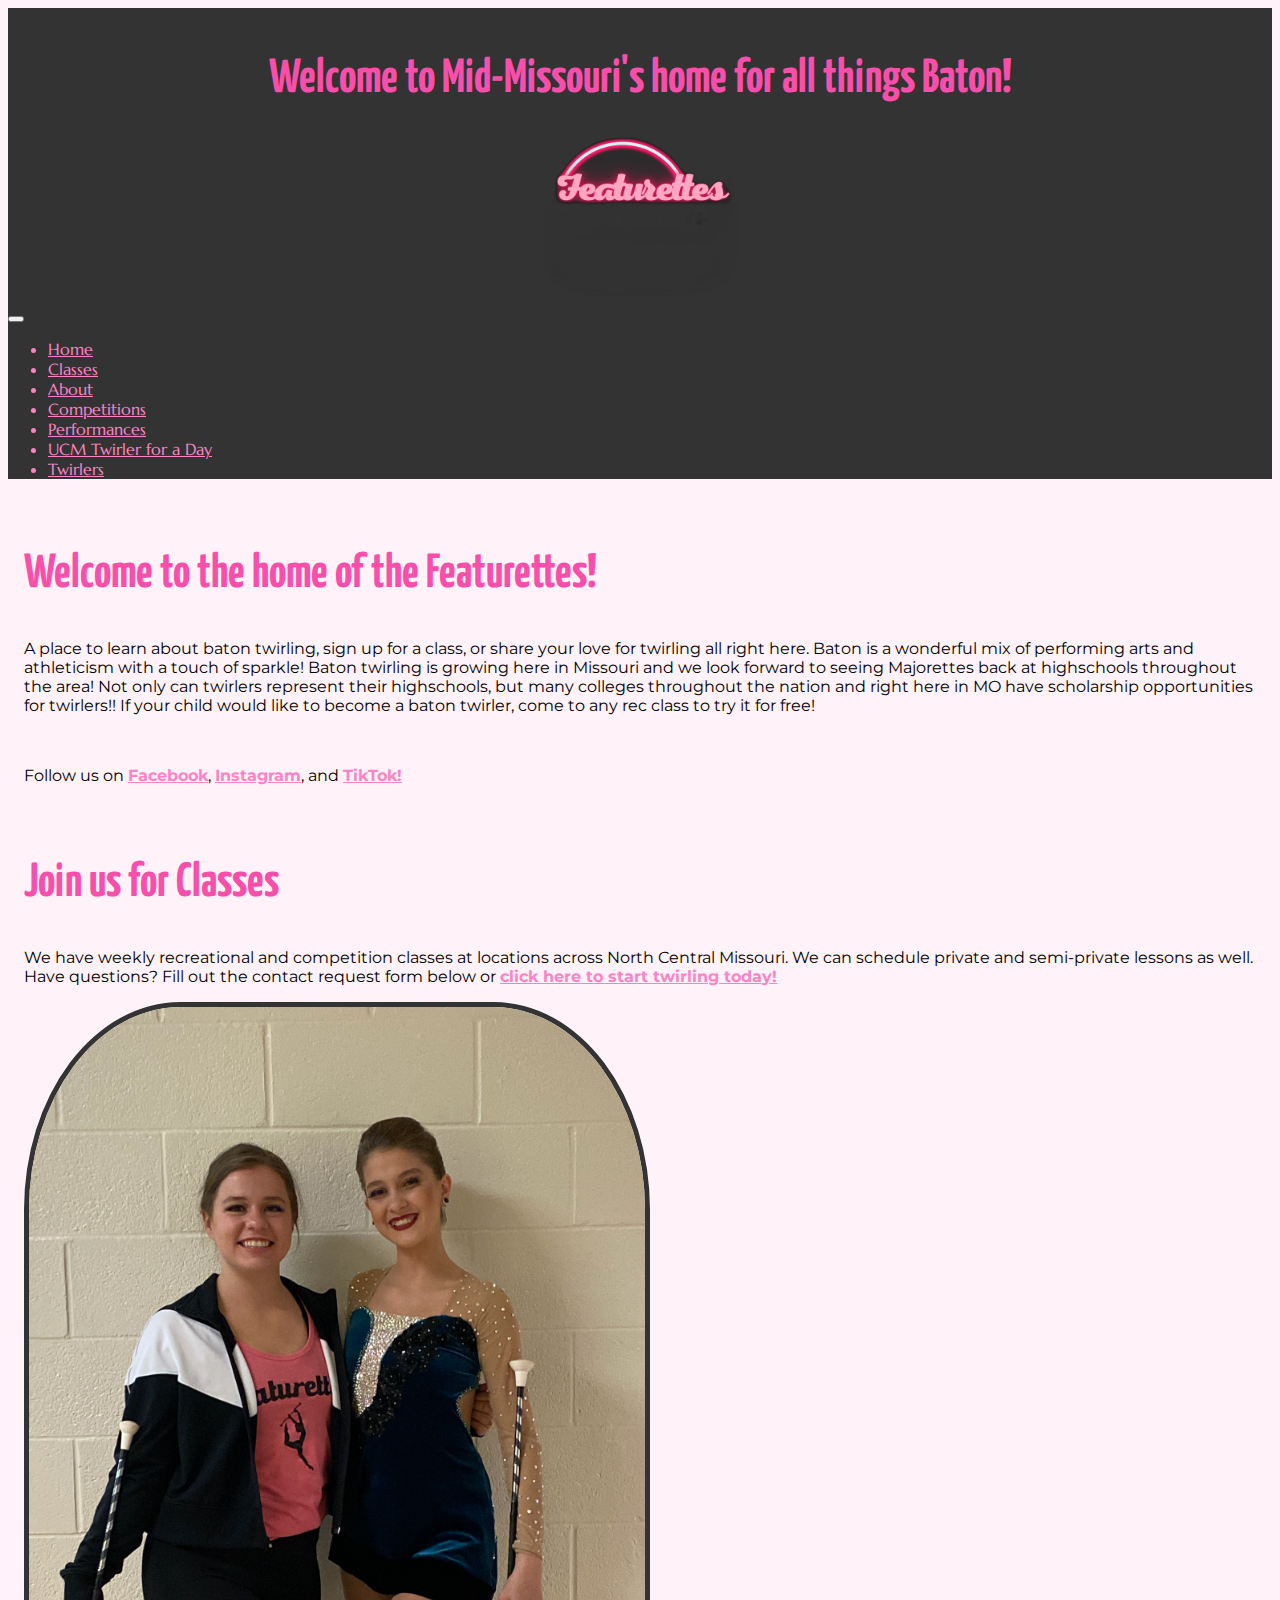
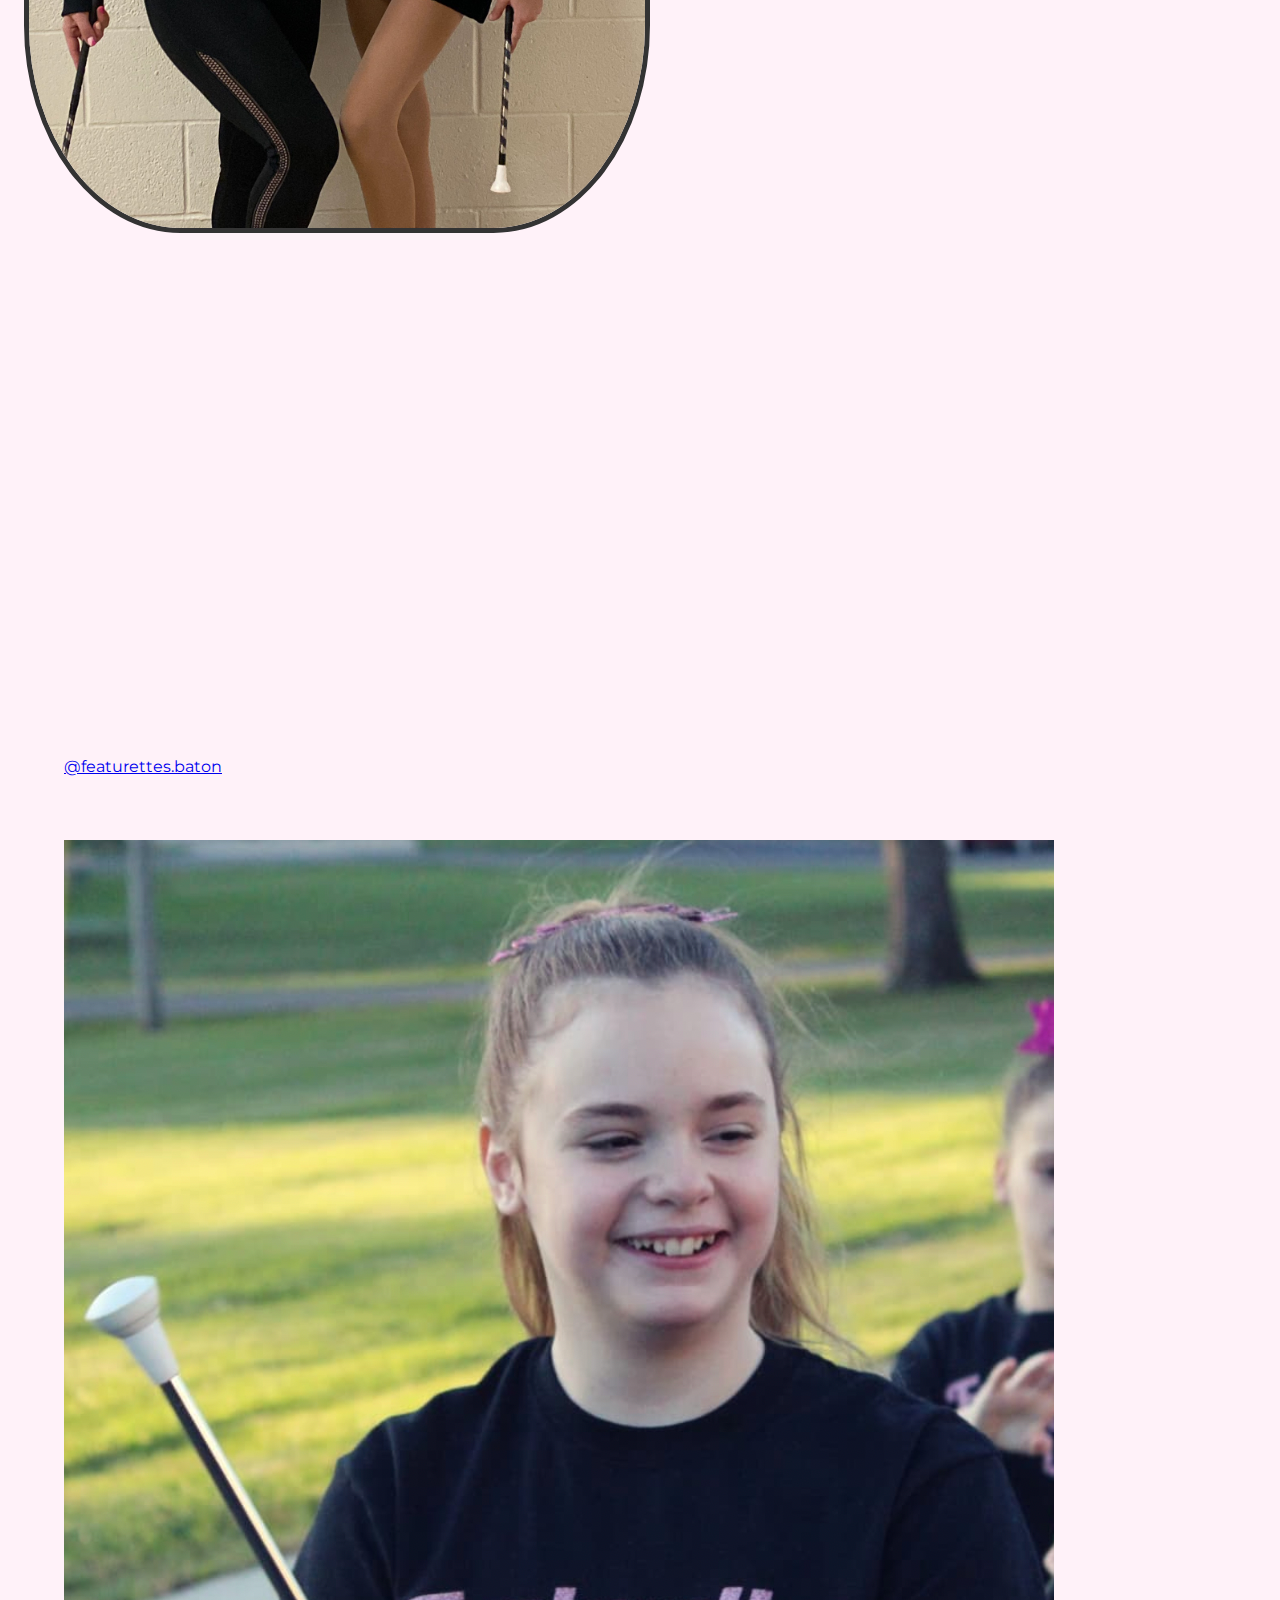
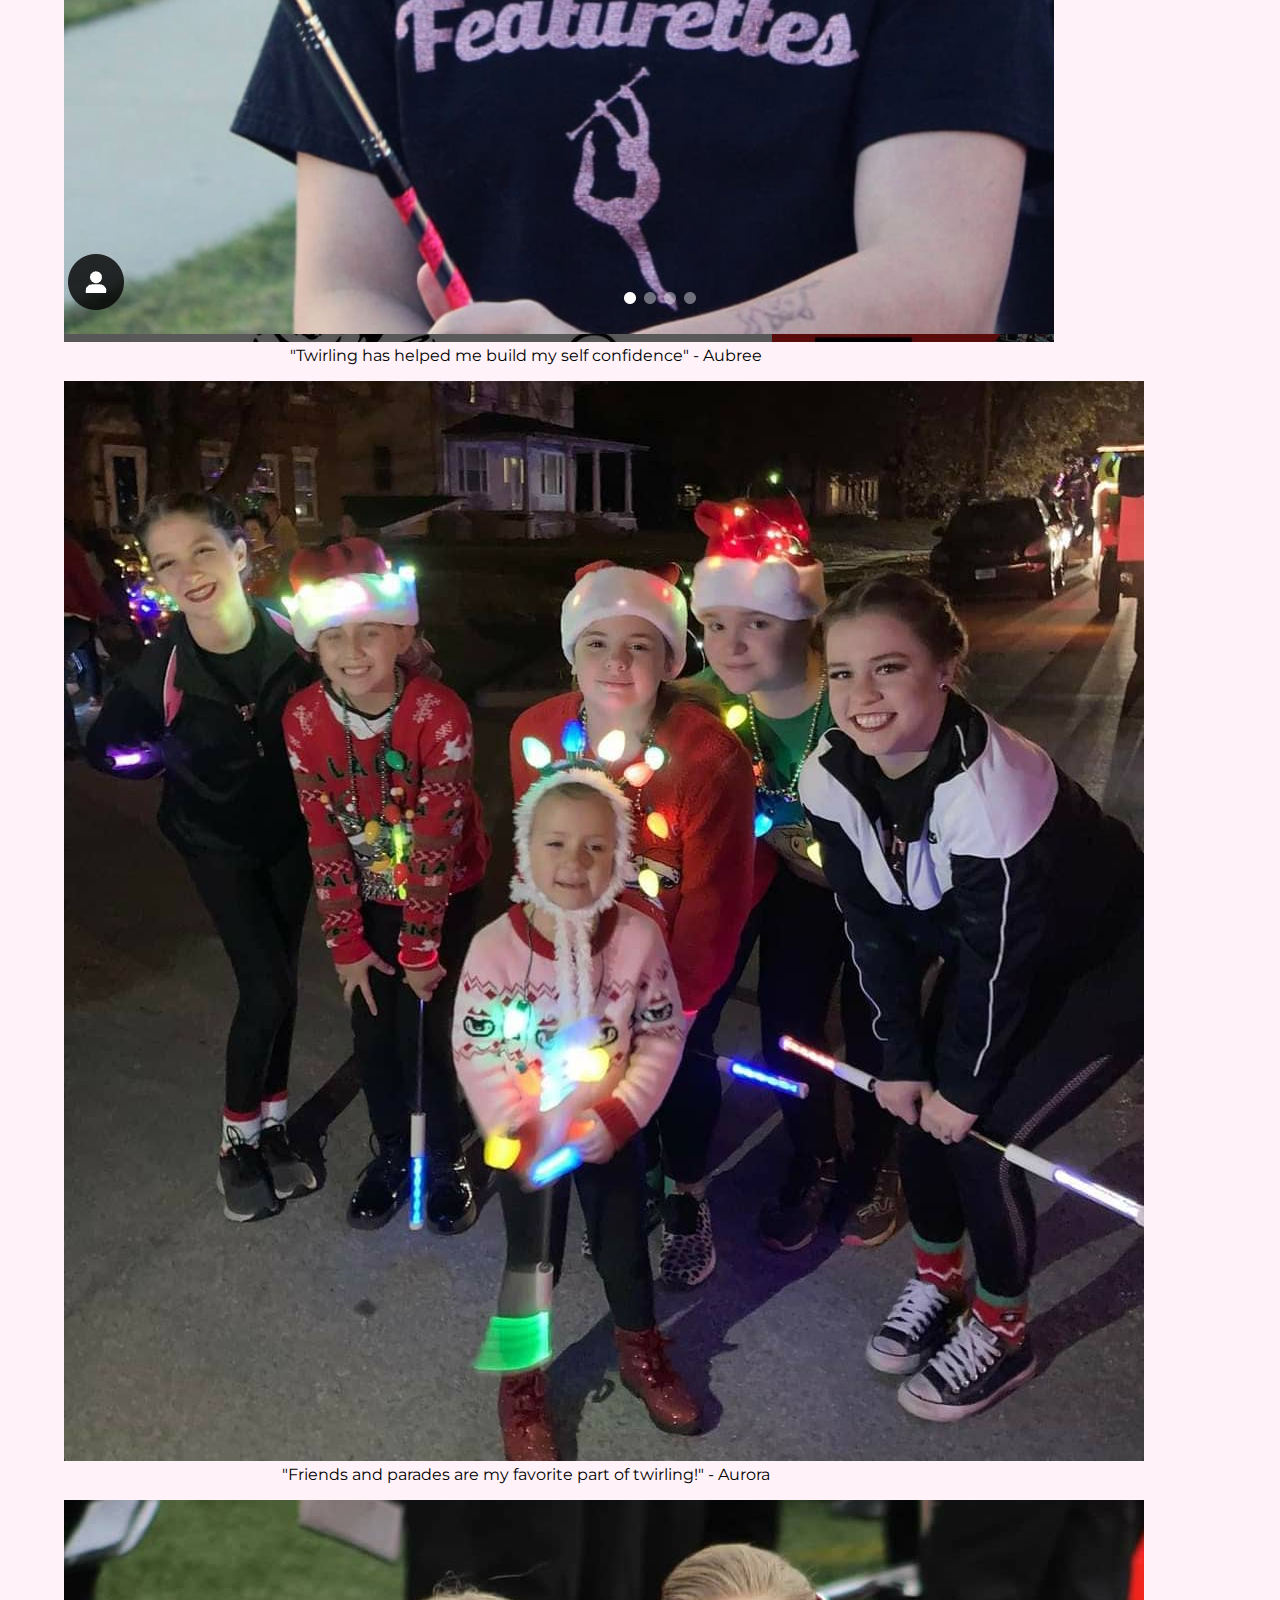
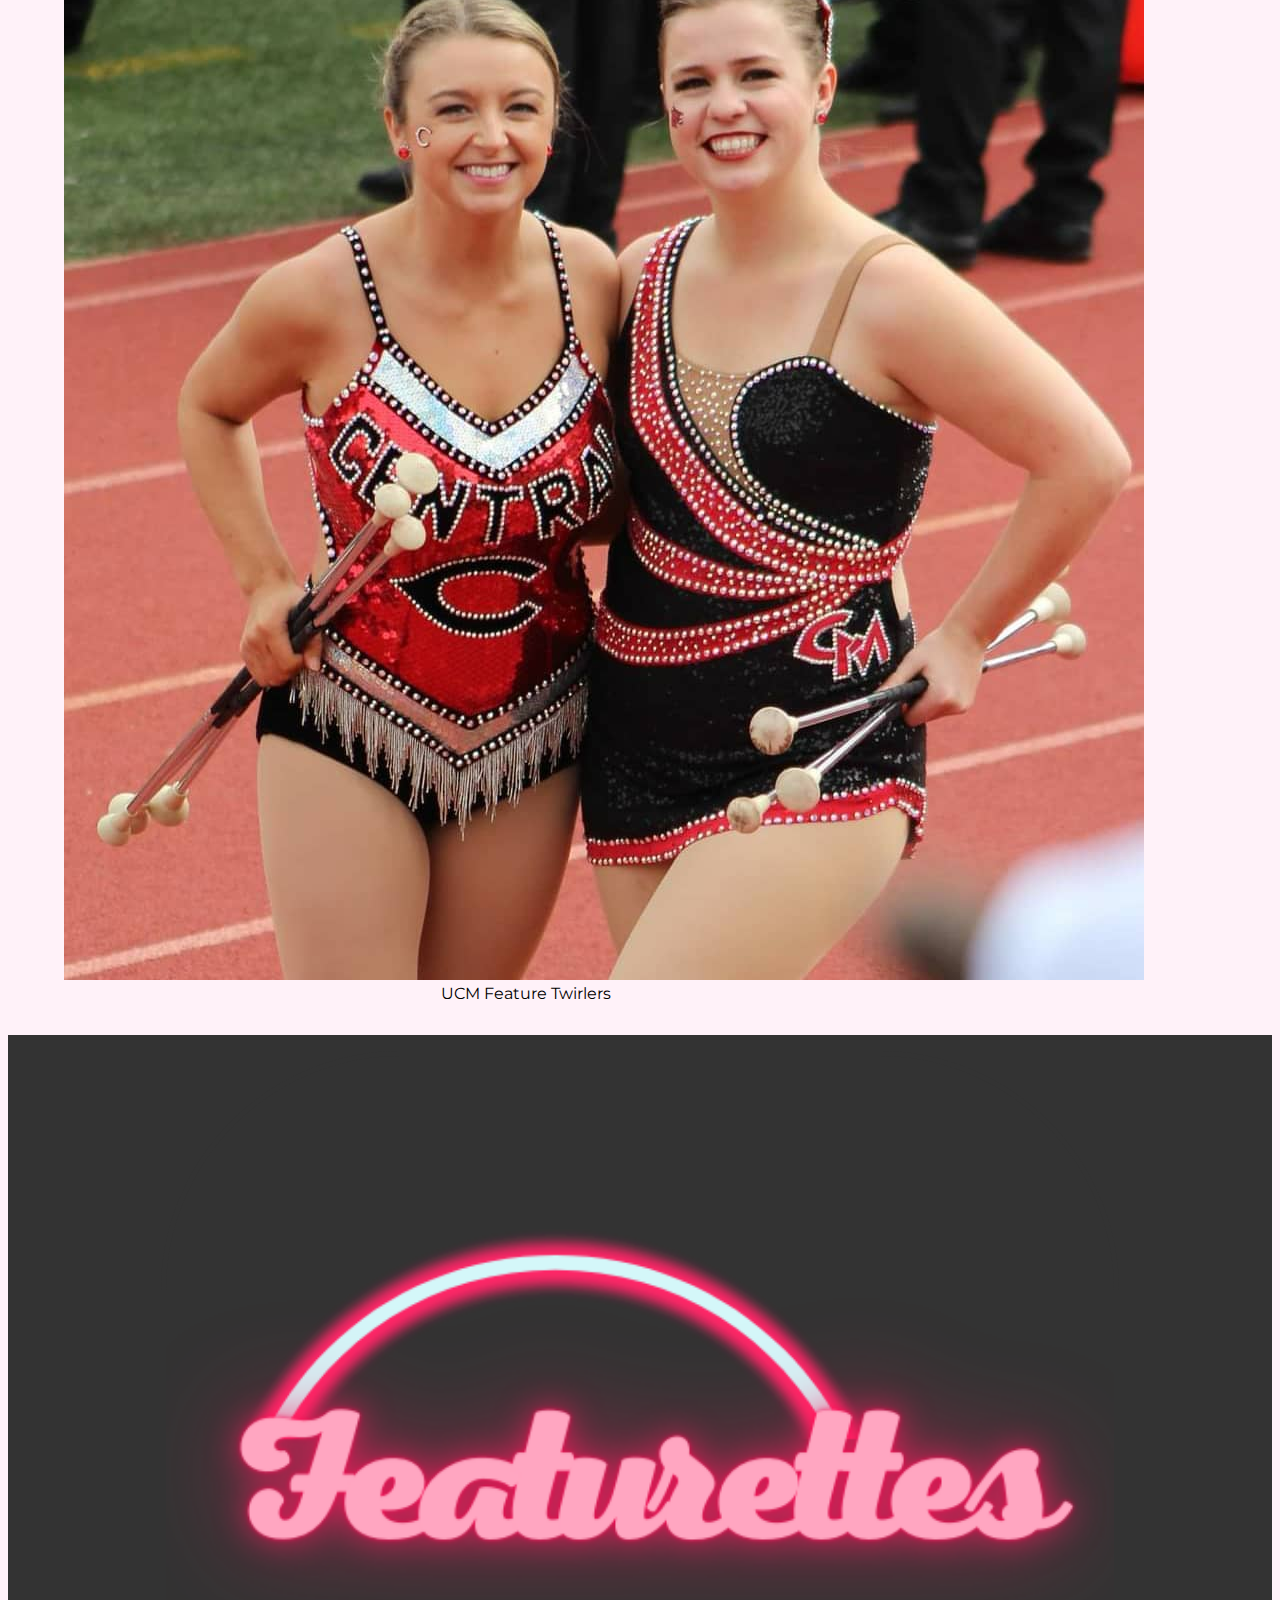
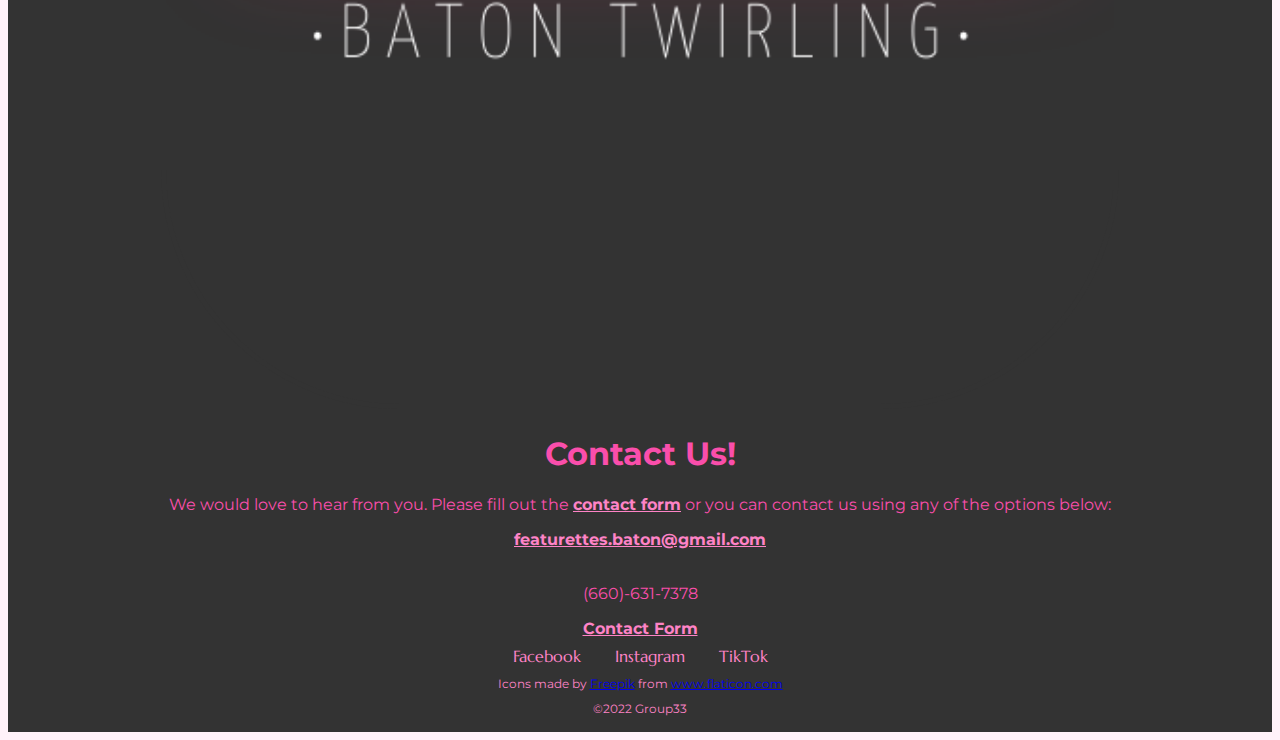
==== index.html @ c273a380 "Add files via upload" ====
<!DOCTYPE html>
<html lang="en" dir="ltr">

<head>
  <meta charset="utf-8">
  <title>Featurettes Baton Twirling</title>

  <link href="https://cdn.jsdelivr.net/npm/bootstrap@5.1.3/dist/css/bootstrap.min.css" rel="stylesheet" integrity="sha384-1BmE4kWBq78iYhFldvKuhfTAU6auU8tT94WrHftjDbrCEXSU1oBoqyl2QvZ6jIW3" crossorigin="anonymous">
  <script src="https://cdn.jsdelivr.net/npm/bootstrap@5.1.3/dist/js/bootstrap.bundle.min.js" integrity="sha384-ka7Sk0Gln4gmtz2MlQnikT1wXgYsOg+OMhuP+IlRH9sENBO0LRn5q+8nbTov4+1p" crossorigin="anonymous"></script>
  <link rel="preconnect" href="https://fonts.googleapis.com">
  <link rel="preconnect" href="https://fonts.gstatic.com" crossorigin>
  <link href="https://fonts.googleapis.com/css2?family=Marcellus&family=Merriweather:ital@0;1&family=Montserrat:ital,wght@0,400;0,700;0,900;1,400;1,700;1,900&family=Sacramento&family=Yanone+Kaffeesatz:wght@200;300;400;700&display=swap" rel="stylesheet">
  <link rel="stylesheet" href="styles.css">

</head>

<body>
  <header class="header container-fluid">
    <h1 class="title-lg">Welcome to Mid-Missouri's home for all things Baton!</h1>
    <img class="position-absolute top-0 start-0 navbar-brand logo-md" src="images/fOnlyLogo.png" alt="logo">
  </header>
  <nav class="navbar navbar-expand-lg sticky-top">
    <div class="container-fluid">
      <a class="navbar-brand" href="#"></a>
      <button class="navbar-toggler" type="button" data-bs-toggle="collapse" data-bs-target="#navbarNav" aria-controls="navbarNav" aria-expanded="false" aria-label="Toggle navigation">
        <span class="navbar-toggler-icon"></span>
      </button>
      <div class="collapse navbar-collapse position-absolute end-0 id="navbarNav">
        <ul class="navbar-nav me-auto mb-2 mb-lg-0">
          <li class="nav-item">
            <a class="nav-link active" aria-current="page" href="index.html">Home</a>
          </li>
          <li class="nav-item">
            <a class="nav-link" href="classes.html">Classes</a>
          </li>
          <li class="nav-item">
            <a class="nav-link" href="about.html">About</a>
          </li>
          <li class="nav-item">
            <a class="nav-link" href="competitions.html">Competitions</a>
          </li>
          <li class="nav-item">
            <a class="nav-link" href="competitions.html">Performances</a>
          </li>
          <li class="nav-item">
            <a class="nav-link" href="UCM.html">UCM Twirler for a Day</a>
          </li>
          <li class="nav-item">
            <a class="nav-link" href="twirlers.html">Twirlers</a>
          </li>
          <!-- <li class="nav-item">
            <a class="nav-link disabled" href="#" tabindex="-1" aria-disabled="true">Shop</a>
          </li> -->
        </ul>
      </div>
    </div>
  </nav>
<div class="containter-fluid top-container">
  <div class="row align-items-center">
    <div class="col-8">
      <h2>Welcome to the home of the Featurettes!</h2>
      <p>A place to learn about baton twirling, sign up for a class, or share your love for twirling all right here. Baton is a wonderful mix of performing arts and athleticism with a touch of sparkle! Baton twirling is growing here in Missouri and we look forward to seeing Majorettes back at highschools throughout the area! Not only can twirlers represent their highschools, but many colleges throughout the nation and right here in MO have scholarship opportunities for twirlers!!  If your child would like to become a baton twirler, come to any rec class to try it for free! </p>
    <br>
    <p>Follow us on <a class="text-link" href="https://www.facebook.com/featurettes.baton/" target=_blank>Facebook</a>, <a class="text-link" href="https://www.instagram.com/featurettes.baton/?hl=en" target=_blank>Instagram</a>, and <a class="text-link" href="https://www.tiktok.com/@featurettes.baton?is_from_webapp=1&sender_device=pc" target=_blank>TikTok!</a></p>
    <br>
    <div class="align-items-center">
    <h2>Join us for Classes</h2>
    <p>We have weekly recreational and competition classes at locations across North Central Missouri. We can schedule private and semi-private lessons as well. Have questions? Fill out the contact request form below or <a class="text-link" href="classes.html" target=_blank>click here to start twirling today!</a></p>
    </div>
    </div>
    <div class="col justify-content-center">
      <img class="img-fluid rounded-3 img-sm" src="images/AEintropose.jpg" alt="">
    </div>
  </div>
<div class="row">
  <div class="col-3">
    <iframe id=contactform src="https://docs.google.com/forms/d/e/1FAIpQLSd-errSU2WzZYUZd63XugwHPT1Hf4gpffLHJU59K8inDCHsJQ/viewform?embedded=true" width="400" height="500" frameborder="0" marginheight="0" marginwidth="0">Loading…</iframe>
  </div>
  <div class="col-9">
    <blockquote class="tiktok-embed" cite="https://www.tiktok.com/@featurettes.baton" data-unique-id="featurettes.baton"  data-embed-type="creator" style="max-width: 720px; min-width: 288px;" > <section> <a target="_blank" href="https://www.tiktok.com/@featurettes.baton?refer=creator_embed">@featurettes.baton</a> </section> </blockquote> <script async src="https://www.tiktok.com/embed.js"></script>
  </div>
</div>
</div>
<div class="container-fluid middle-container">
  <!-- Gallery -->
  <div class="row">
    <div class="col-lg-4 col-md-12 mb-4 mb-lg-0">
      <figure class="figure">
        <img src="images/AubreeTshirt.png" class="figure-img img-fluid rounded" alt="...">
        <figcaption class="figure-caption">"Twirling has helped me build my self confidence" - Aubree</figcaption>
      </figure>
    </div>
    <div class="col-lg-4 mb-4 mb-lg-0">
      <figure class="figure">
        <img src="images/XmasParade.jpeg" class="figure-img img-fluid rounded" alt="...">
        <figcaption class="figure-caption">"Friends and parades are my favorite part of twirling!" - Aurora</figcaption>
      </figure>
    </div>

    <div class="col-lg-4 mb-4 mb-lg-0">
      <figure class="figure">
        <img src="images/AmandaTwirl.jpeg" class="figure-img img-fluid rounded" alt="...">
        <figcaption class="figure-caption">UCM Feature Twirlers</figcaption>
      </figure>
    </div>
  </div>
  <!-- Gallery -->
</div>
<div class="containter-fluid bottom-container b-dk">
  <div class="row align-items-center">
    <div class="col">
      <img class="img-md"src="images/FLogo.png" alt="">
    </div>
    <div class="col">
      <h1 class="">Contact Us!</h1>
      <p>We would love to hear from you. Please fill out the <a class="text-link" href="#contactform">contact form</a> or you can contact us using any of the options below:</p>
      <a class="text-link" href="mailto:featurettes.baton@gmail.com?subject=feedback">featurettes.baton@gmail.com</a>
      <br>
      <br>
      <p>(660)-631-7378</p>
      <a class="text-link" target=_blank href="https://docs.google.com/forms/d/e/1FAIpQLSd-errSU2WzZYUZd63XugwHPT1Hf4gpffLHJU59K8inDCHsJQ/viewform?usp=sf_link">Contact Form</a>
    </div>
  </div>
</div>
<footer class="footer b-dk">
    <a class="footer-link" href="https://www.facebook.com/featurettes.baton">Facebook</a>
    <a class="footer-link" href="https://www.instagram.com/featurettes.baton/">Instagram</a>
    <a class="footer-link" href="https://www.tiktok.com/@featurettes.baton?is_from_webapp=1&sender_device=pc">TikTok</a>
    <br>
    <div class="copyright-info">Icons made by <a href="https://www.flaticon.com/authors/freepik" title="Freepik">Freepik</a> from <a href="https://www.flaticon.com/" title="Flaticon">www.flaticon.com</a></div>
    <p class="copyright-info">©2022 Group33</p>
</footer>

</body>

</html>
---- styles.css ----
body {
  font-family: 'Montserrat', sans-serif;
  background-color: #FFF2F9;
}

hr {
  background-color: #333333;
}
/* images */
.img-md {
  width: 75%;
  height: auto;
  border: 5px solid #333333;
  border-radius: 25%;
}

.img-sm {
  width: 50%;
  height: auto;
  border: 5px solid #333333;
  border-radius: 25%;
}

.logo-sm {
  border-radius: 50%;
}

.logo-md {
  border-radius: 25%;
  height: 10rem;
  width: auto;
  z-index: 1;
}
.figure {
  width: 75%;
  height: auto;
  text-align: center;
  align-items: center;
}

/* Containers */
.top-container, .middle-container {
  padding: 1rem;
  margin: auto;
}

.b-dk {
  background-color: #333333;
}

.header, .bottom-container {
  background-color: #333333;
  color: #FA4EAB;
  width: 100%;
  text-align: center;
  padding-top: 1rem;
  padding-bottom: .25rem;
}

.footer {
  text-align: center;
  padding: .25rem;
}

/* Navbar */
.nav-item, .nav-link {
  color: #FE83C6;
  font-family: 'Marcellus', 'Montserrrat', sans-serif;
}

.nav-item:hover, .nav-link:hover{
  color: #FE83C6;
  text-shadow:
    0 0 7px #fff,
    0 0 10px #fff,
    0 0 21px #fff,
    0 0 42px #FE83C6,
    0 0 82px #FE83C6,
    0 0 92px #FE83C6,
    0 0 102px #FE83C6,
    0 0 151px #FE83C6;
}

.navbar {
  background-color: #333333;
}

/* Headings/Text */
.title-lg, h2 {
  font-family: 'Yanone Kaffeesatz', sans-serif;
  color: #FA4EAB;
  font-weight: bold;
  font-size: 3rem;
}
.h3-pnk {
  color: #FE83C6;
  font-weight: bold;
  font-family: 'Sacramento', 'Yanone Kaffeesatz', 'Merriweather', 'sans-serif';
  font-size: 3rem;
  padding-top: .25rem;
}
#startnow {
  color: #FE83C6;
  font-weight: bold;
  font-family: 'Sacramento', 'Yanone Kaffeesatz', 'Merriweather', 'sans-serif';
  font-size: 2rem;
  padding-right: 1rem;
}
.title-lg-nm {
  text-align: center;
  font-size: 4rem;
  font-weight: normal;
  font-family: 'Yanone Kaffeesatz', sans-serif;
  color: #FA4EAB;
}
.text-link {
  color: #FE83C6;
  font-weight: bold;
  font-family: 'Montserrat', sans-serif;
}

.text-link:hover {
  color: #FA4EAB;
}

.footer-link {
  color: #FE83C6;
  font-size: 1rem;
  font-family: 'Marcellus', 'Merriweather', 'serif';
  margin-bottom: 25px;
  margin-left: 15px;
  margin-right: 15px;
  text-decoration: none;
}

.copyright-info {
  color: #FE83C6;
  font-size: .75rem;
  margin-top: 10px;
}

.footer-link:hover {
  background-color: inherit;
  color: #FA4EAB;
}
.neonText {
  color: #FE83C6;
  text-shadow:
    0 0 7px #fff,
    0 0 10px #fff,
    0 0 21px #FE83C6,
    0 0 42px #FE83C6,
    0 0 82px #FE83C6,
    0 0 92px #FE83C6,
    0 0 102px #FE83C6,
    0 0 151px #FE83C6;
}
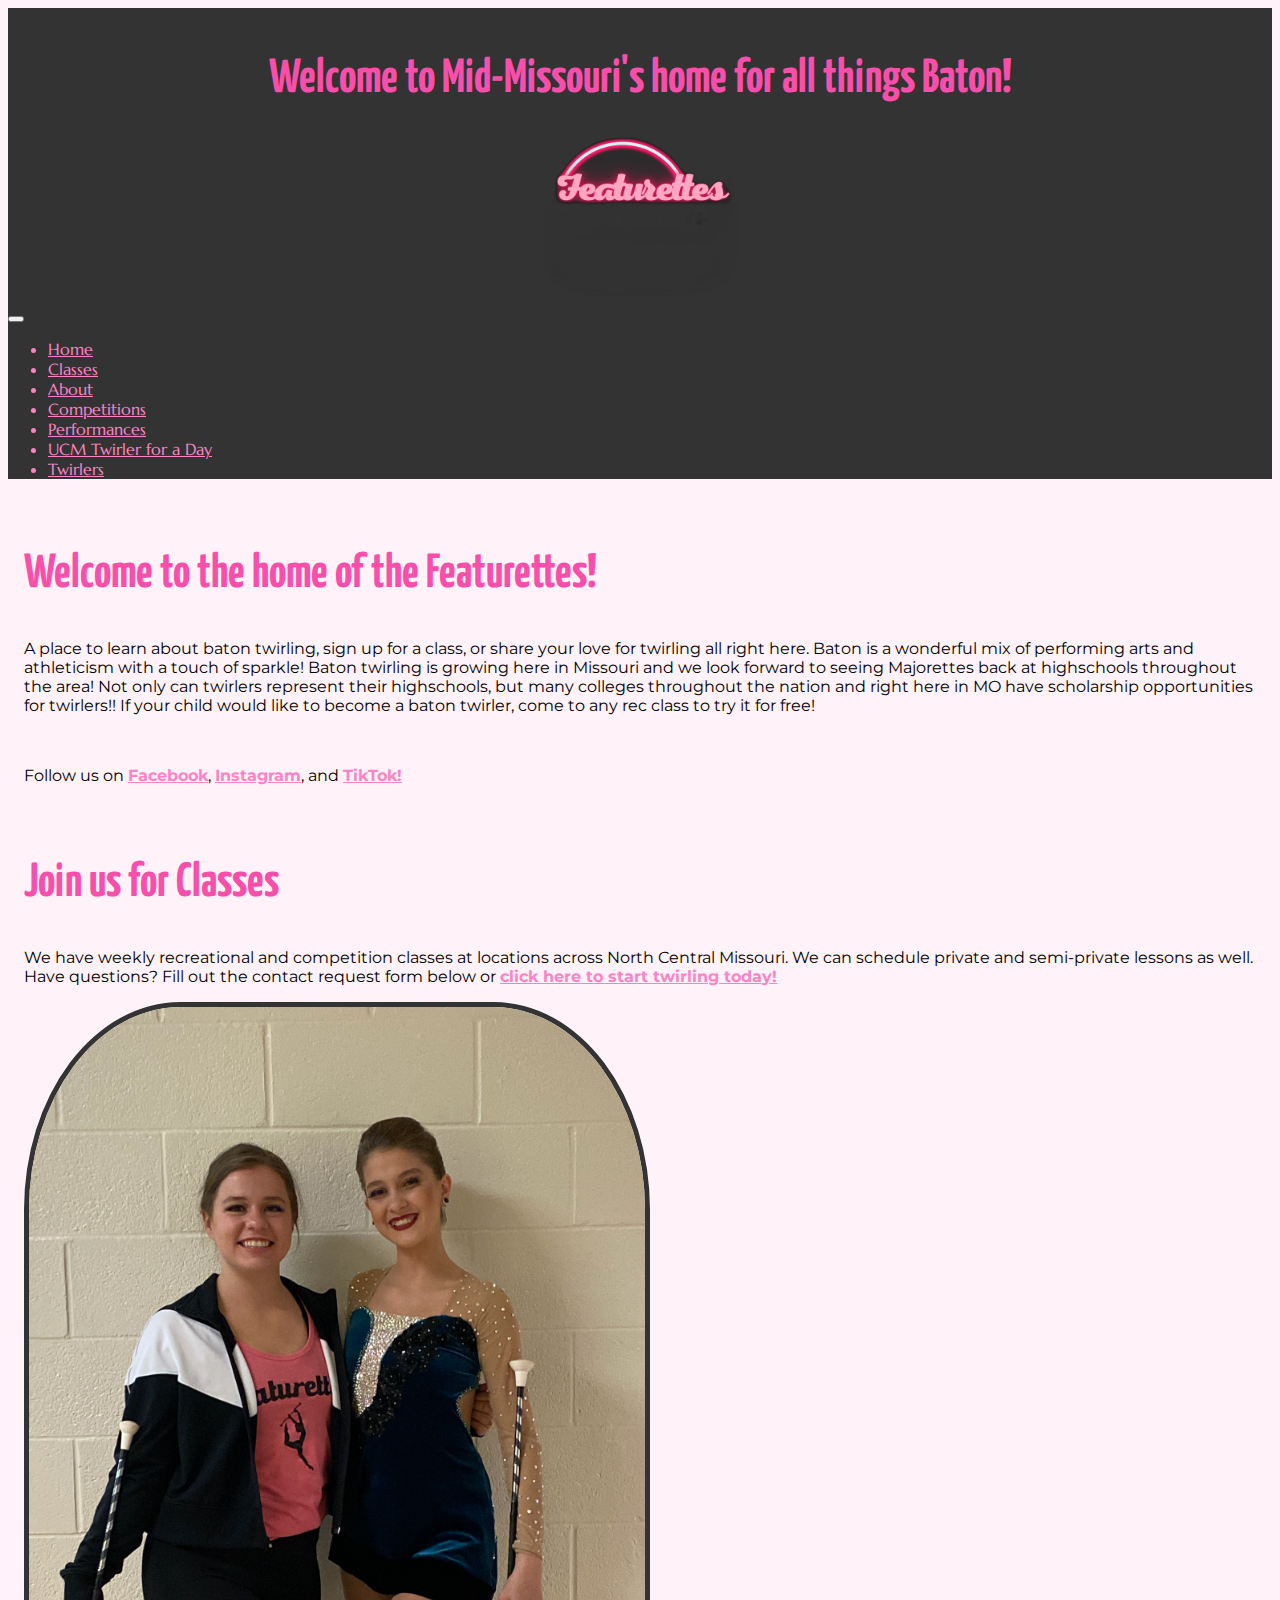
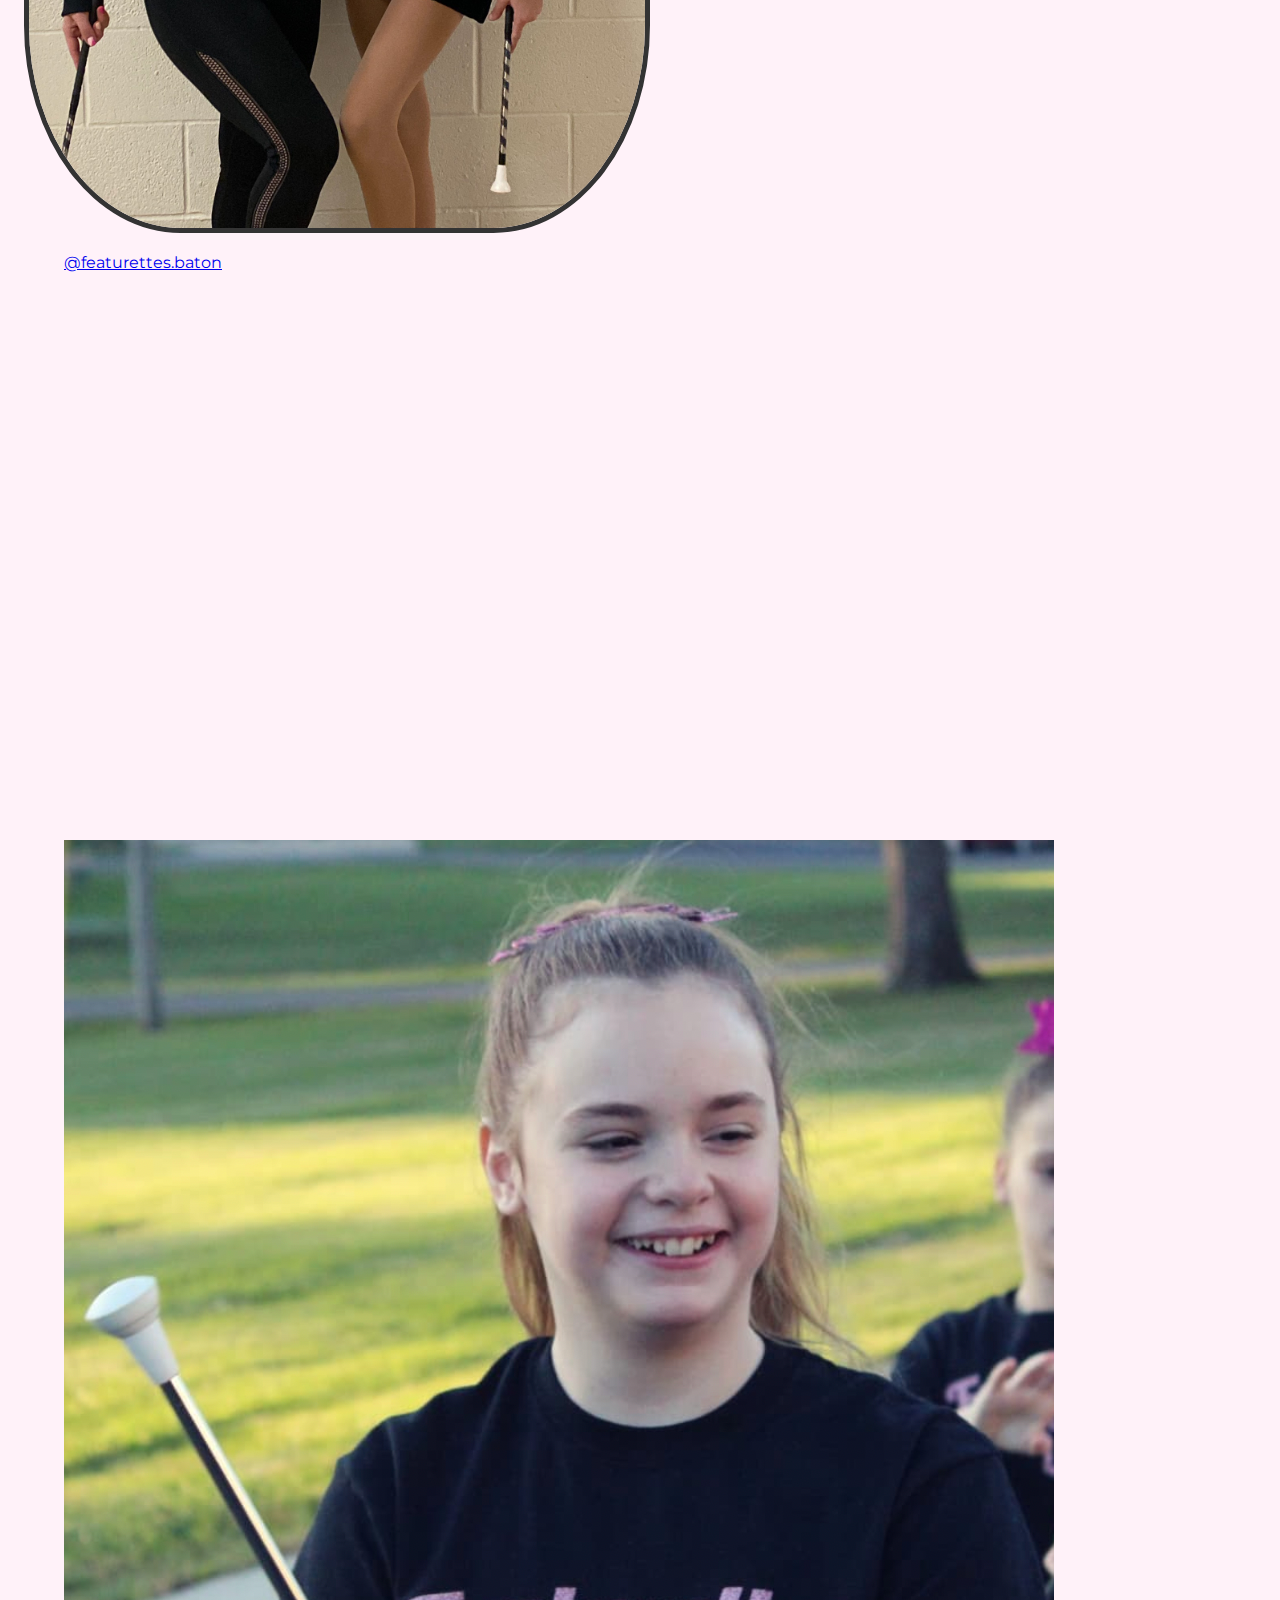
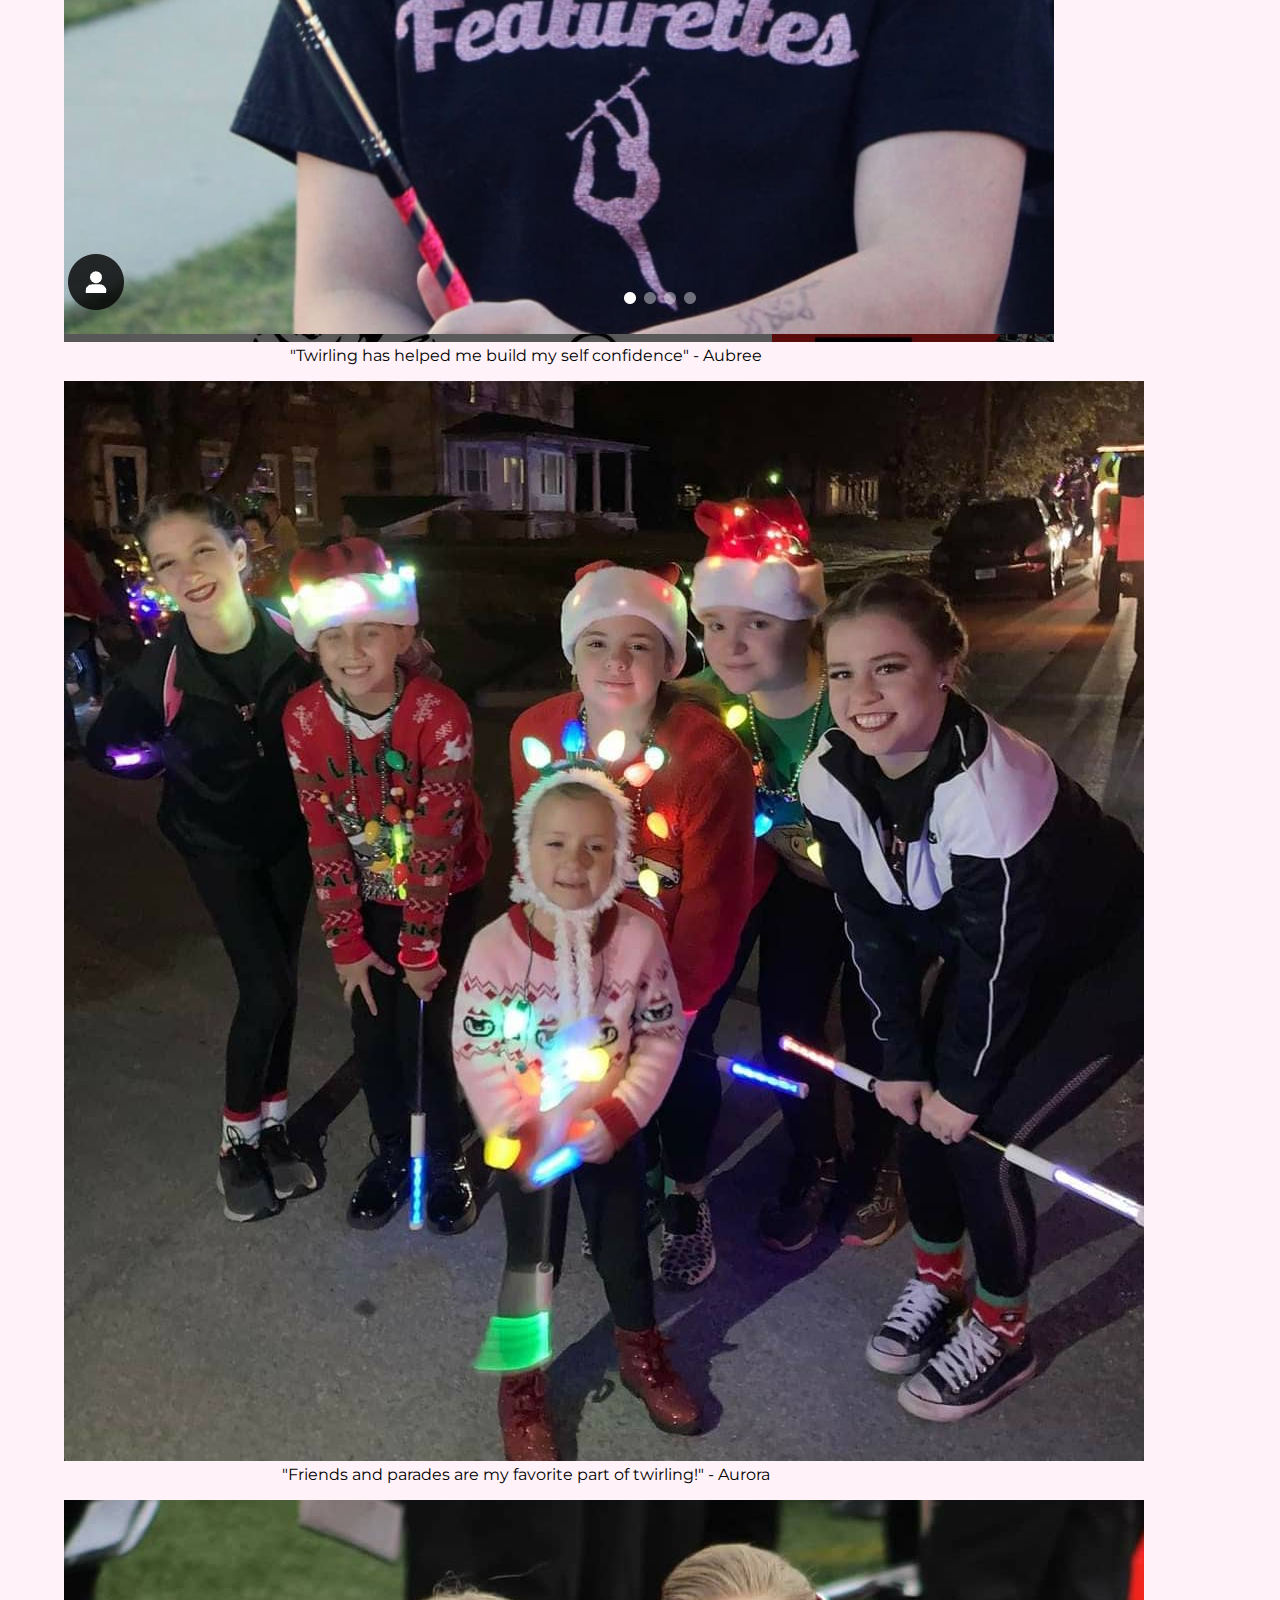
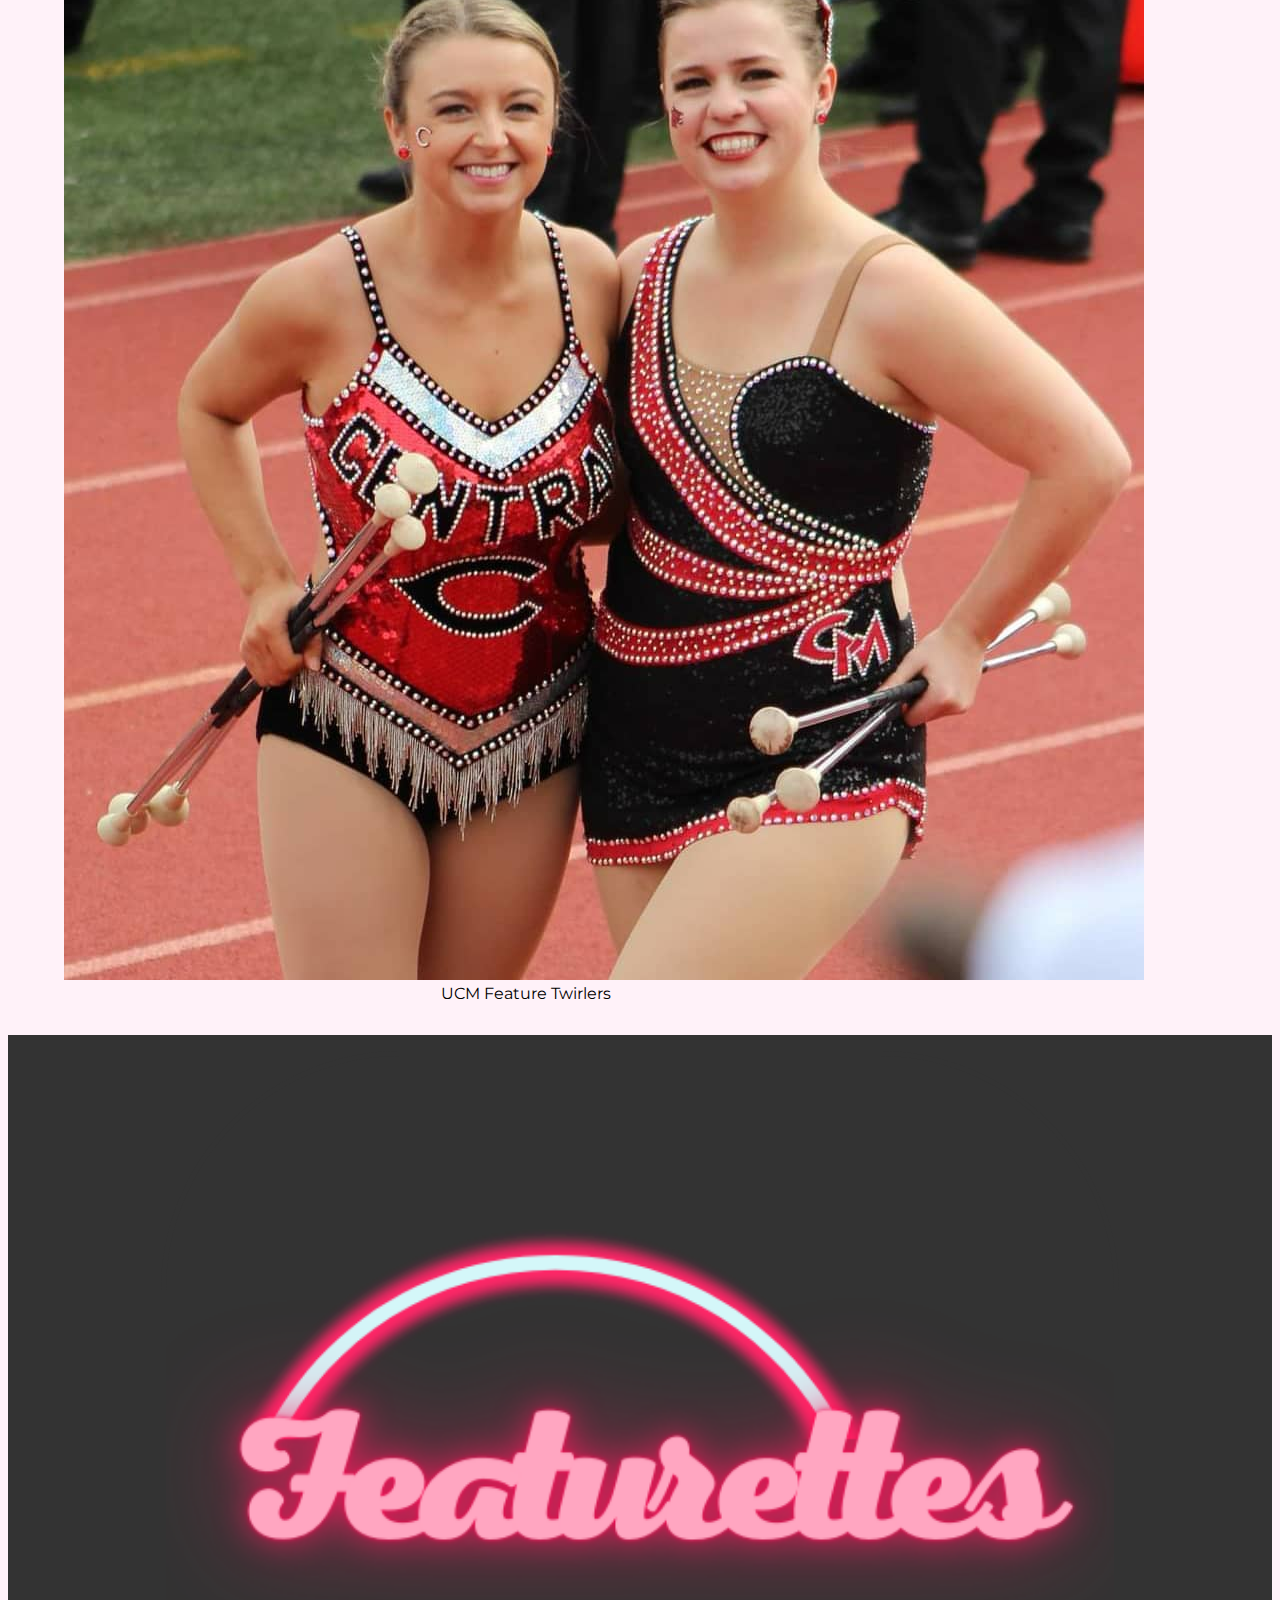
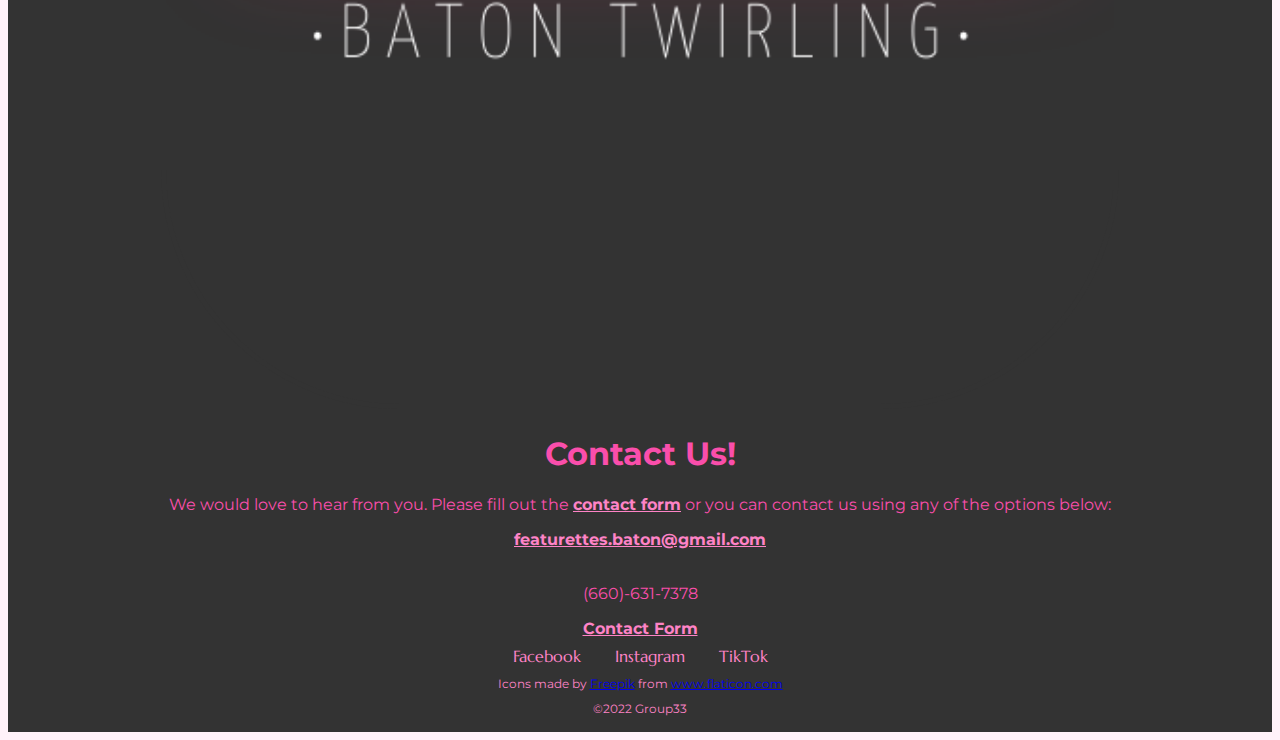
==== commit 37e171c3: "Update index.html" ====
--- a/index.html
+++ b/index.html
@@ -73,31 +73,31 @@
     </div>
   </div>
 <div class="row">
-  <div class="col-3">
-    <iframe id=contactform src="https://docs.google.com/forms/d/e/1FAIpQLSd-errSU2WzZYUZd63XugwHPT1Hf4gpffLHJU59K8inDCHsJQ/viewform?embedded=true" width="400" height="500" frameborder="0" marginheight="0" marginwidth="0">Loading…</iframe>
+  <div class="col">
+    <blockquote class="tiktok-embed" cite="https://www.tiktok.com/@featurettes.baton" data-unique-id="featurettes.baton"  data-embed-type="creator" style="max-width: 720px; min-width: 288px;" > <section> <a target="_blank" href="https://www.tiktok.com/@featurettes.baton?refer=creator_embed">@featurettes.baton</a> </section> </blockquote> <script async src="https://www.tiktok.com/embed.js"></script>
   </div>
-  <div class="col-9">
-    <blockquote class="tiktok-embed" cite="https://www.tiktok.com/@featurettes.baton" data-unique-id="featurettes.baton"  data-embed-type="creator" style="max-width: 720px; min-width: 288px;" > <section> <a target="_blank" href="https://www.tiktok.com/@featurettes.baton?refer=creator_embed">@featurettes.baton</a> </section> </blockquote> <script async src="https://www.tiktok.com/embed.js"></script>
+  <div class="col">
+    <iframe id=contactform src="https://docs.google.com/forms/d/e/1FAIpQLSd-errSU2WzZYUZd63XugwHPT1Hf4gpffLHJU59K8inDCHsJQ/viewform?embedded=true" width="600" height="500" frameborder="0" marginheight="0" marginwidth="0">Loading…</iframe>
   </div>
 </div>
 </div>
 <div class="container-fluid middle-container">
   <!-- Gallery -->
   <div class="row">
-    <div class="col-lg-4 col-md-12 mb-4 mb-lg-0">
+    <div class="col-4">
       <figure class="figure">
         <img src="images/AubreeTshirt.png" class="figure-img img-fluid rounded" alt="...">
         <figcaption class="figure-caption">"Twirling has helped me build my self confidence" - Aubree</figcaption>
       </figure>
     </div>
-    <div class="col-lg-4 mb-4 mb-lg-0">
+    <div class="col-4">
       <figure class="figure">
         <img src="images/XmasParade.jpeg" class="figure-img img-fluid rounded" alt="...">
         <figcaption class="figure-caption">"Friends and parades are my favorite part of twirling!" - Aurora</figcaption>
       </figure>
     </div>
 
-    <div class="col-lg-4 mb-4 mb-lg-0">
+    <div class="col-4">
       <figure class="figure">
         <img src="images/AmandaTwirl.jpeg" class="figure-img img-fluid rounded" alt="...">
         <figcaption class="figure-caption">UCM Feature Twirlers</figcaption>
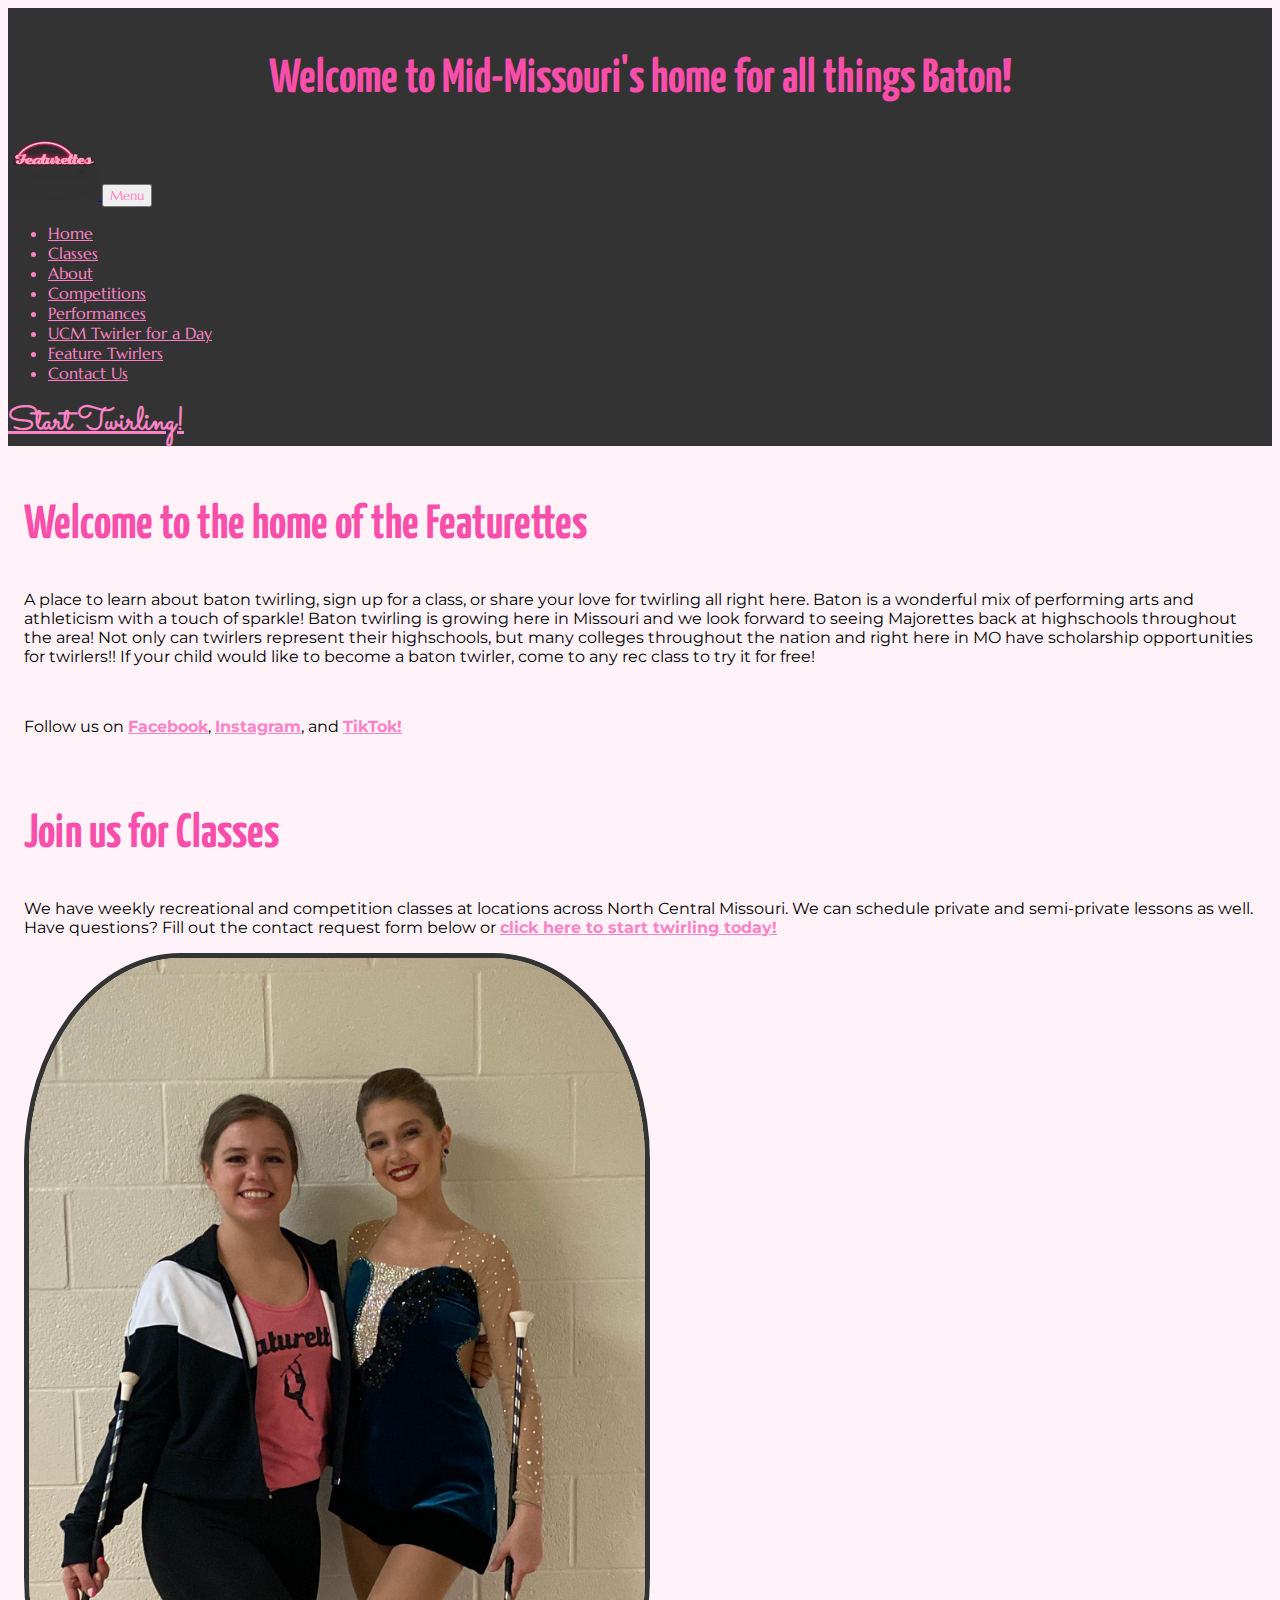
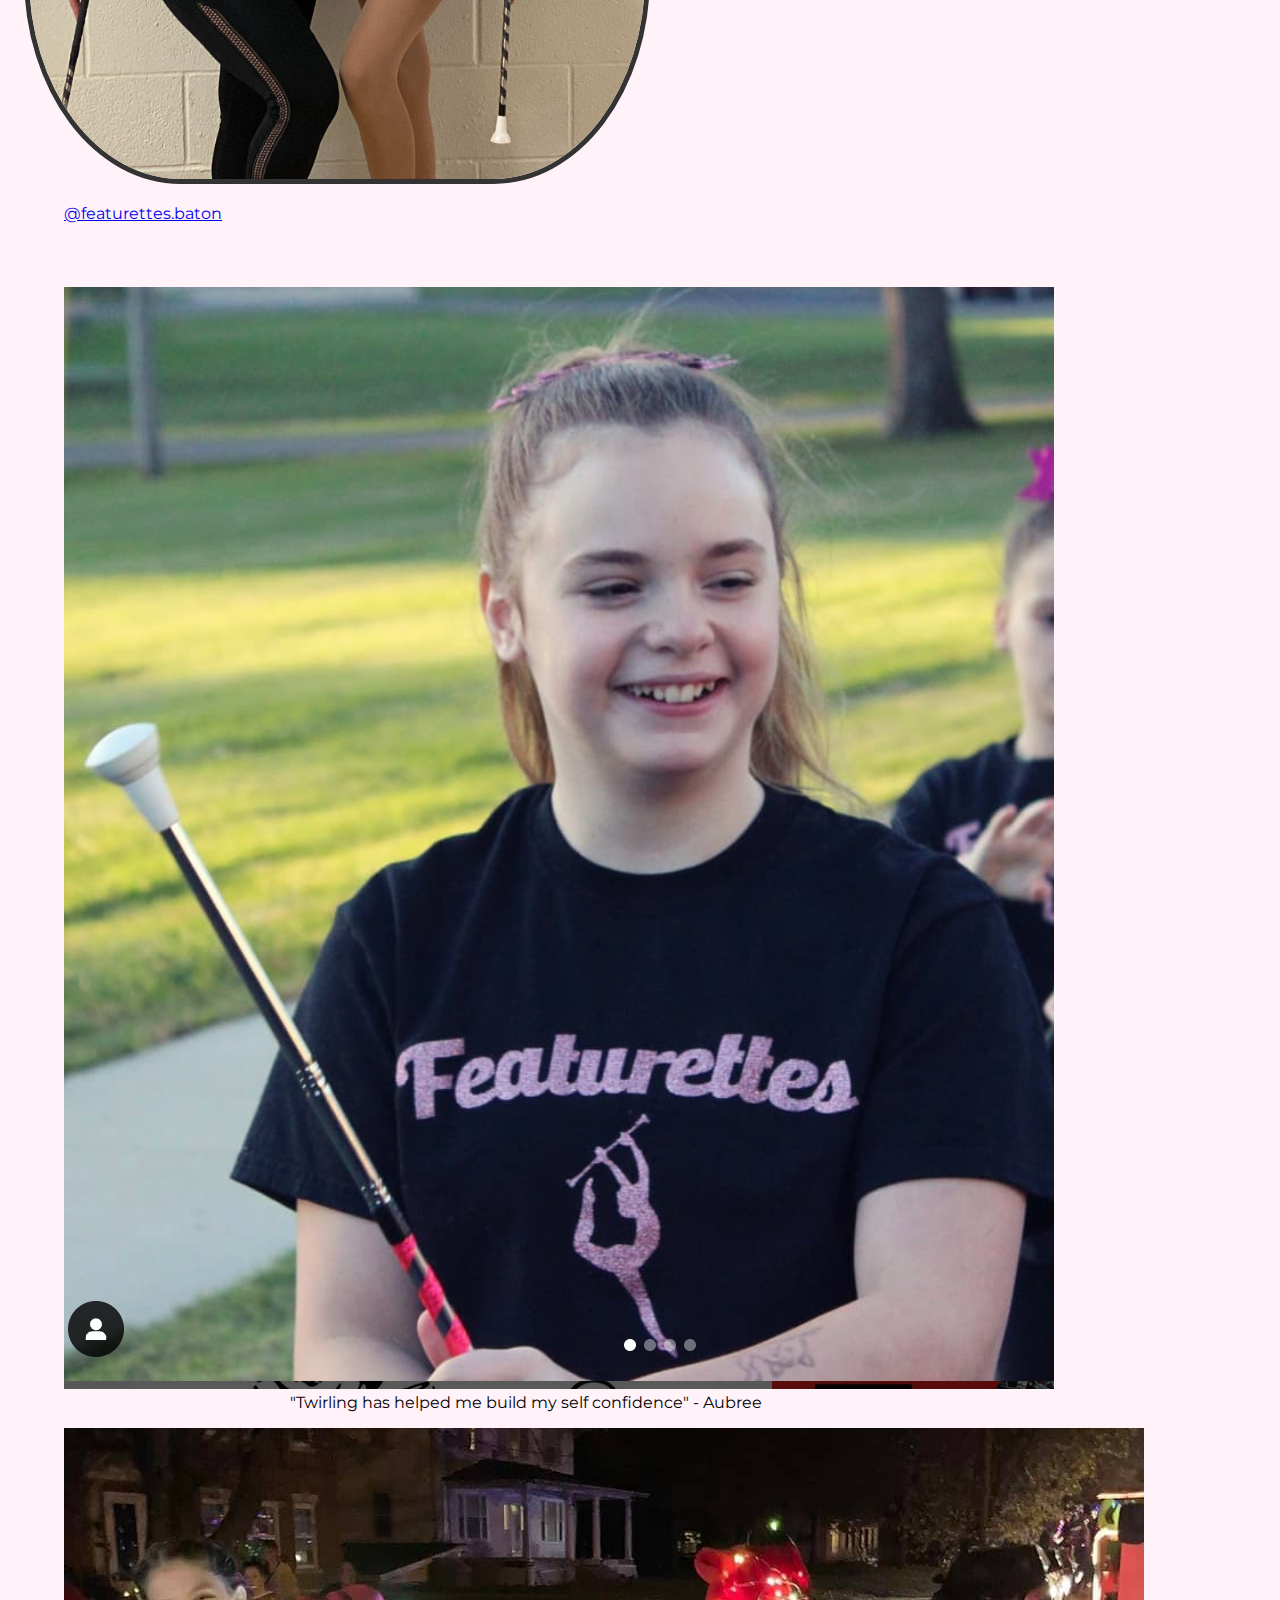
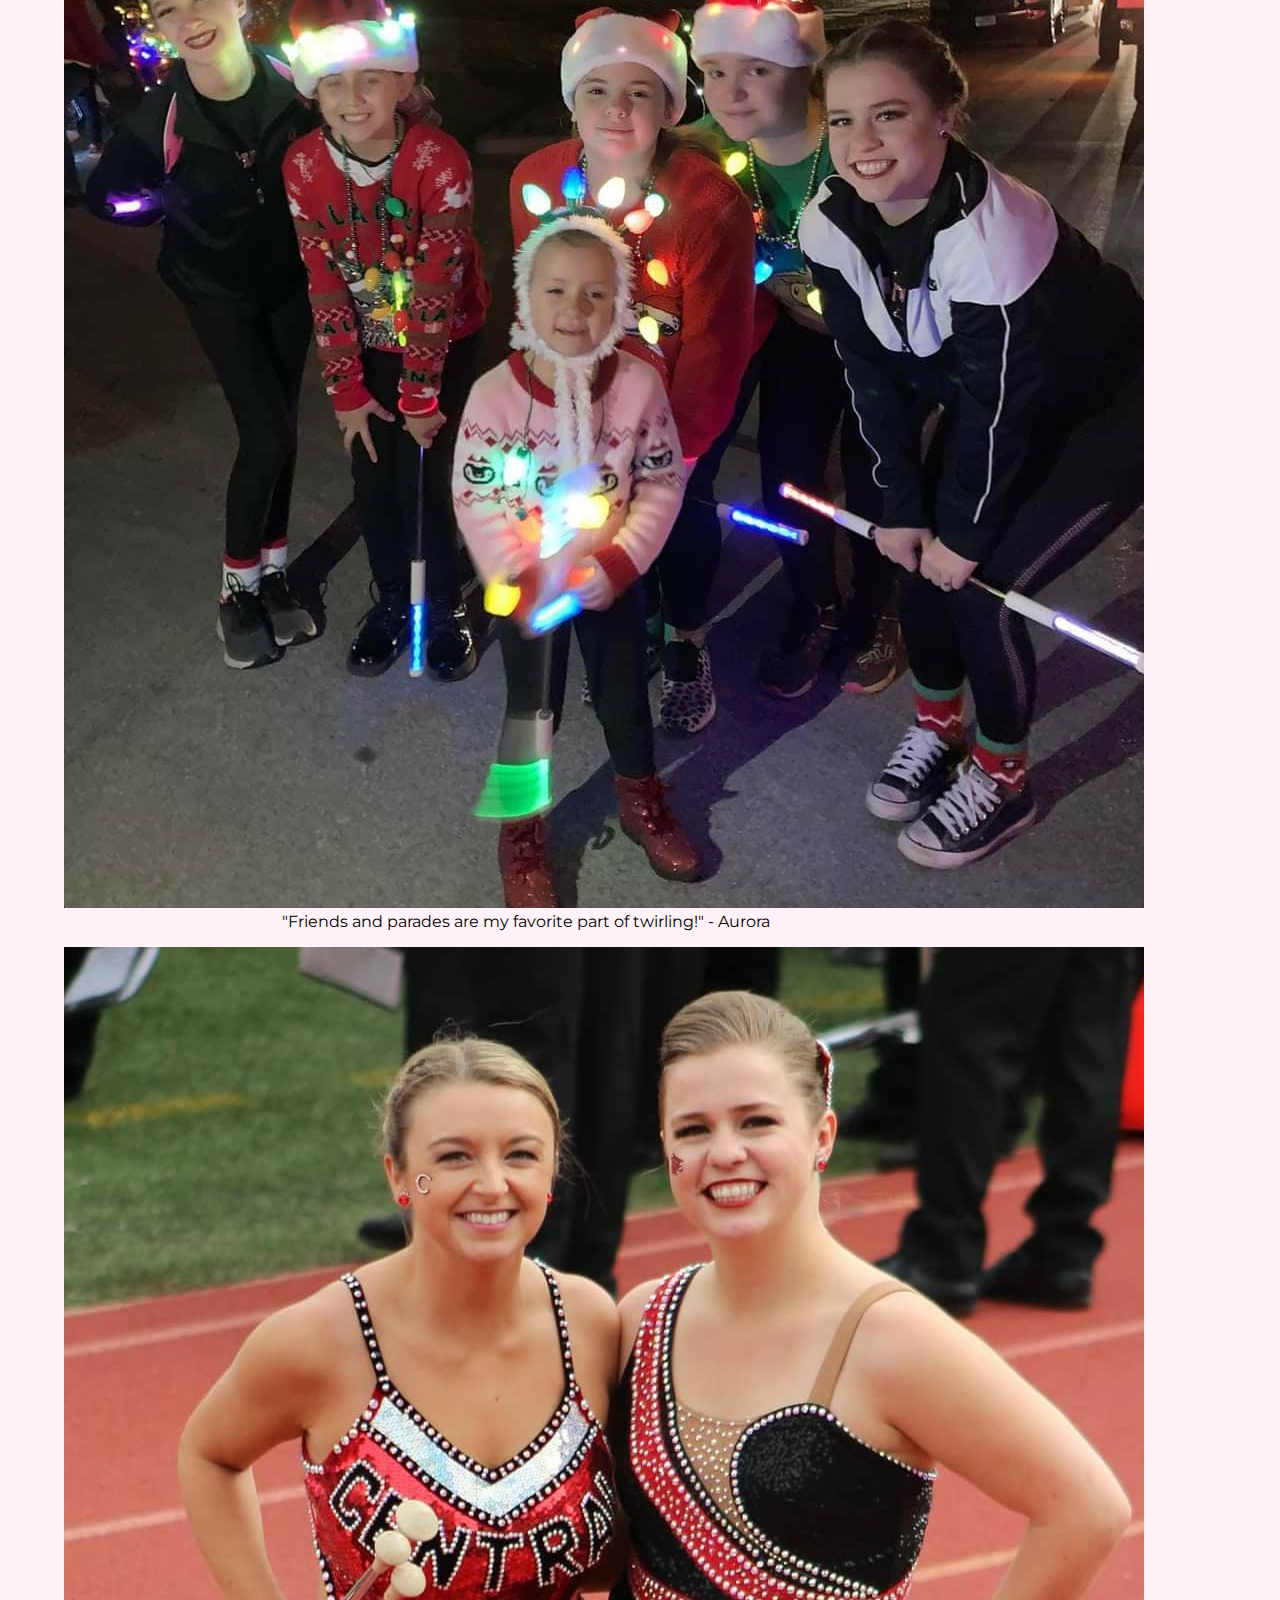
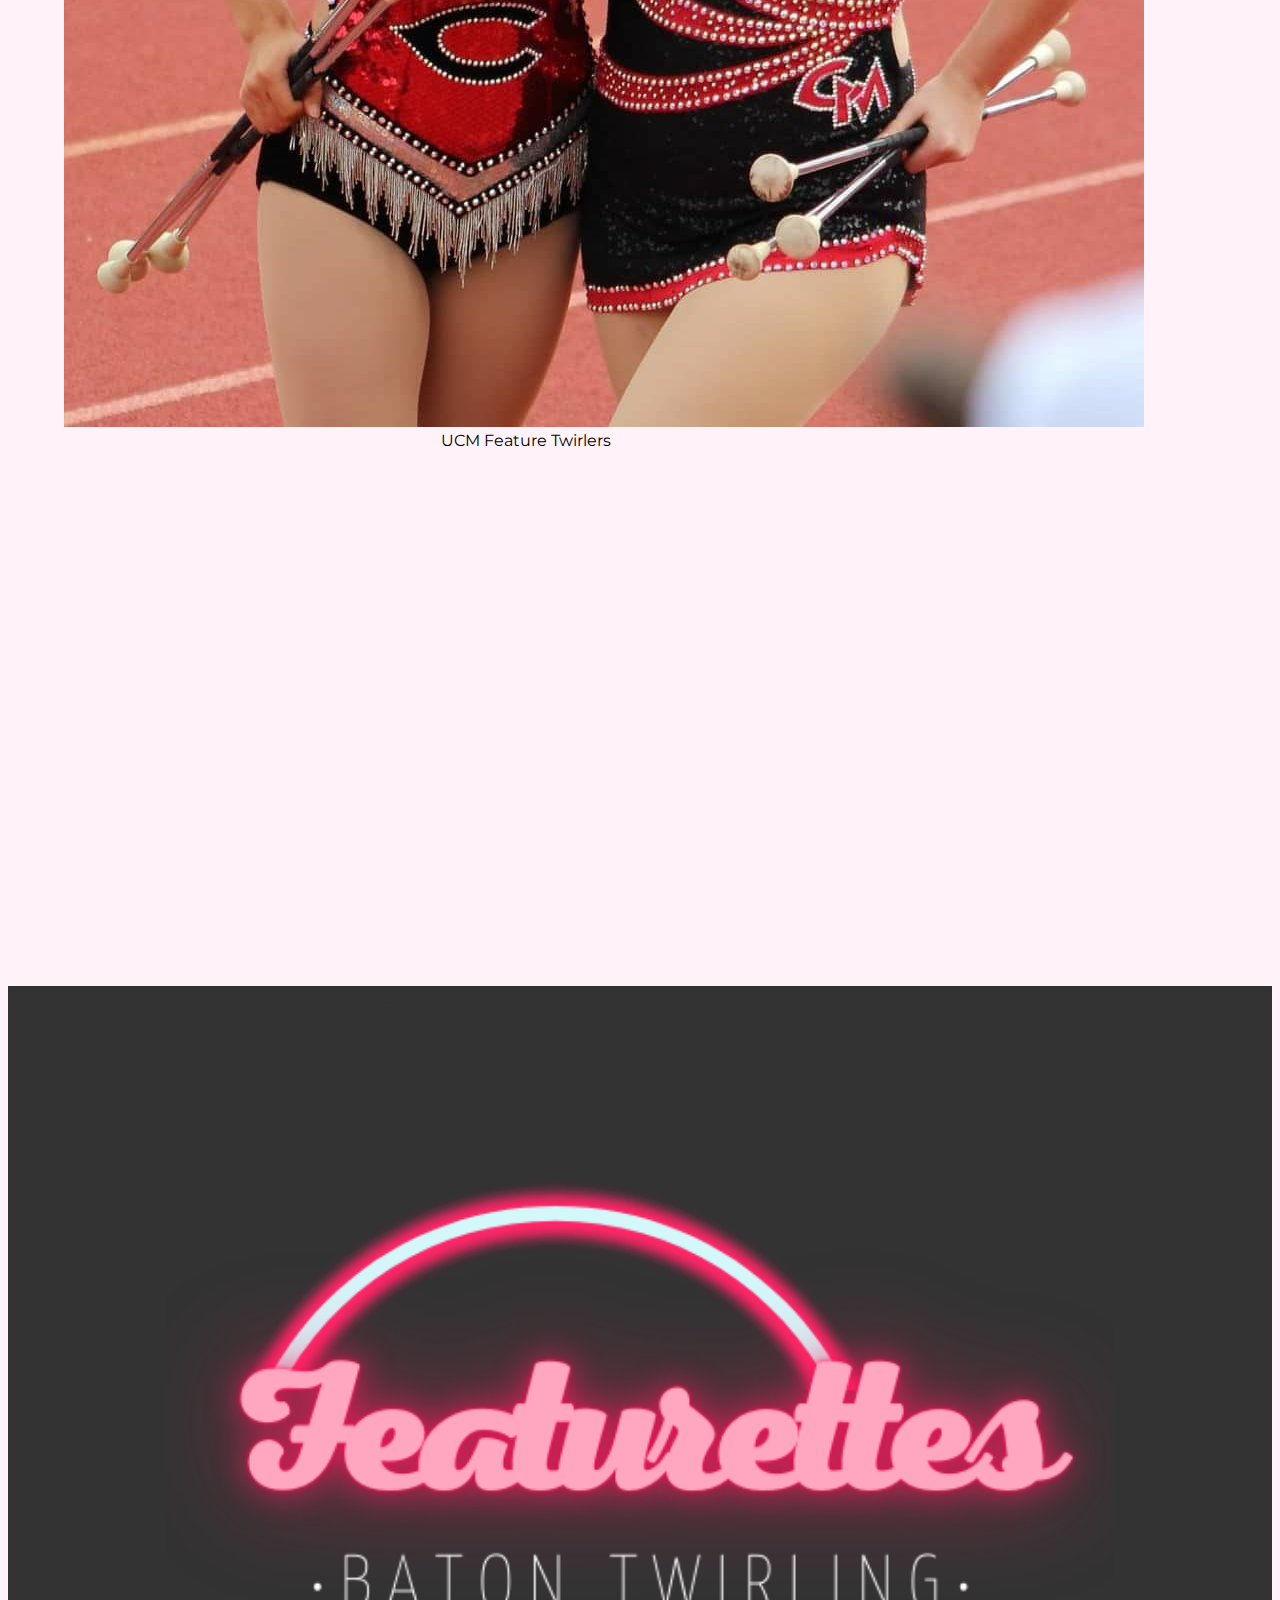
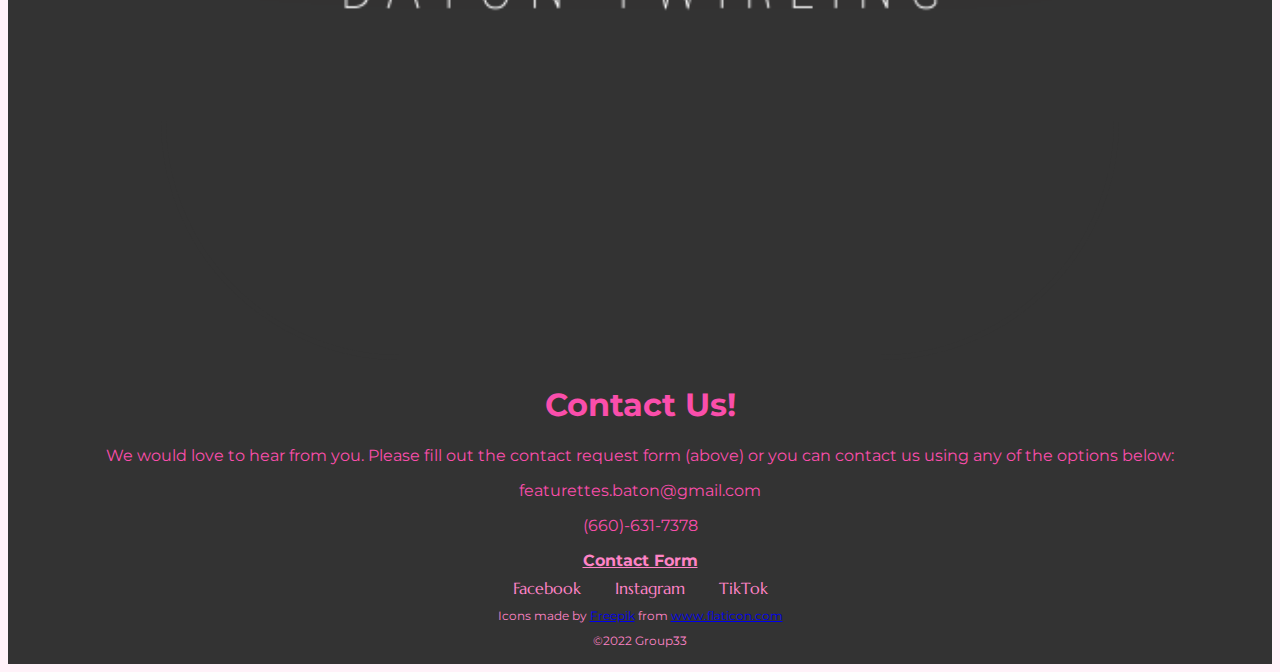
==== commit e71287b8: "Add files via upload" ====
--- a/index.html
+++ b/index.html
@@ -15,17 +15,20 @@
 </head>
 
 <body>
-  <header class="header container-fluid">
-    <h1 class="title-lg">Welcome to Mid-Missouri's home for all things Baton!</h1>
-    <img class="position-absolute top-0 start-0 navbar-brand logo-md" src="images/fOnlyLogo.png" alt="logo">
-  </header>
-  <nav class="navbar navbar-expand-lg sticky-top">
+  <div class="">
+    <header class="header container-fluid">
+      <h1 class="title-lg">Welcome to Mid-Missouri's home for all things Baton!</h1>
+    </header>
+  </div>
+  <nav class="navbar navbar-expand-md sticky-top">
     <div class="container-fluid">
-      <a class="navbar-brand" href="#"></a>
-      <button class="navbar-toggler" type="button" data-bs-toggle="collapse" data-bs-target="#navbarNav" aria-controls="navbarNav" aria-expanded="false" aria-label="Toggle navigation">
-        <span class="navbar-toggler-icon"></span>
+      <a class="navbar-brand" href="index.html">
+      <img src="images/fOnlyLogo.png" alt="logo" width="90" height="60">
+    </a>
+      <button  class="navbar-toggler" type="button" data-bs-toggle="collapse" data-bs-target="#navbarTogglerDemo02" aria-controls="navbarTogglerDemo02" aria-expanded="false" aria-label="Toggle navigation">
+        <span class="navbar-toggler-icon">Menu</span>
       </button>
-      <div class="collapse navbar-collapse position-absolute end-0 id="navbarNav">
+      <div class="collapse navbar-collapse me-2" id="navbarTogglerDemo02">
         <ul class="navbar-nav me-auto mb-2 mb-lg-0">
           <li class="nav-item">
             <a class="nav-link active" aria-current="page" href="index.html">Home</a>
@@ -40,25 +43,35 @@
             <a class="nav-link" href="competitions.html">Competitions</a>
           </li>
           <li class="nav-item">
-            <a class="nav-link" href="competitions.html">Performances</a>
+            <a class="nav-link" href="performances.html">Performances</a>
           </li>
           <li class="nav-item">
             <a class="nav-link" href="UCM.html">UCM Twirler for a Day</a>
           </li>
           <li class="nav-item">
-            <a class="nav-link" href="twirlers.html">Twirlers</a>
+            <a class="nav-link" href="twirlers.html">Feature Twirlers</a>
+          </li>
+          <li class="nav-item">
+            <a class="nav-link" href="#footer">Contact Us</a>
           </li>
           <!-- <li class="nav-item">
-            <a class="nav-link disabled" href="#" tabindex="-1" aria-disabled="true">Shop</a>
+            <a class="nav-link disabled" href="#" tabindex="-1" aria-disabled="true">Disabled</a>
           </li> -->
         </ul>
+        <!-- <form class="d-flex">
+          <input class="form-control me-2" type="search" placeholder="Search" aria-label="Search">
+          <button class="btn btn-outline-success" type="submit">Search</button>
+        </form> -->
+      </div>
+      <div class="">
+        <a class="text-link d-none d-lg-block" target="_blank" id="startnow" href="https://docs.google.com/forms/d/e/1FAIpQLSdeCiYmi9LQL3-XnGObfsSxSut7WQbT1loXKJqm-mhvXGHb0Q/viewform?usp=sf_link"> Start Twirling!</a>
       </div>
     </div>
   </nav>
 <div class="containter-fluid top-container">
   <div class="row align-items-center">
     <div class="col-8">
-      <h2>Welcome to the home of the Featurettes!</h2>
+      <h2>Welcome to the home of the Featurettes</h2>
       <p>A place to learn about baton twirling, sign up for a class, or share your love for twirling all right here. Baton is a wonderful mix of performing arts and athleticism with a touch of sparkle! Baton twirling is growing here in Missouri and we look forward to seeing Majorettes back at highschools throughout the area! Not only can twirlers represent their highschools, but many colleges throughout the nation and right here in MO have scholarship opportunities for twirlers!!  If your child would like to become a baton twirler, come to any rec class to try it for free! </p>
     <br>
     <p>Follow us on <a class="text-link" href="https://www.facebook.com/featurettes.baton/" target=_blank>Facebook</a>, <a class="text-link" href="https://www.instagram.com/featurettes.baton/?hl=en" target=_blank>Instagram</a>, and <a class="text-link" href="https://www.tiktok.com/@featurettes.baton?is_from_webapp=1&sender_device=pc" target=_blank>TikTok!</a></p>
@@ -72,17 +85,16 @@
       <img class="img-fluid rounded-3 img-sm" src="images/AEintropose.jpg" alt="">
     </div>
   </div>
-<div class="row">
+<div class="row container-fluid">
   <div class="col">
-    <blockquote class="tiktok-embed" cite="https://www.tiktok.com/@featurettes.baton" data-unique-id="featurettes.baton"  data-embed-type="creator" style="max-width: 720px; min-width: 288px;" > <section> <a target="_blank" href="https://www.tiktok.com/@featurettes.baton?refer=creator_embed">@featurettes.baton</a> </section> </blockquote> <script async src="https://www.tiktok.com/embed.js"></script>
-  </div>
-  <div class="col">
-    <iframe id=contactform src="https://docs.google.com/forms/d/e/1FAIpQLSd-errSU2WzZYUZd63XugwHPT1Hf4gpffLHJU59K8inDCHsJQ/viewform?embedded=true" width="600" height="500" frameborder="0" marginheight="0" marginwidth="0">Loading…</iframe>
-  </div>
+  <blockquote class="tiktok-embed" cite="https://www.tiktok.com/@featurettes.baton" data-unique-id="featurettes.baton" data-embed-type="creator" style="max-width: 720px; min-width: 288px;">
+    <section> <a target="_blank" href="https://www.tiktok.com/@featurettes.baton?refer=creator_embed">@featurettes.baton</a> </section>
+  </blockquote>
+  <script async src="https://www.tiktok.com/embed.js"></script>
+</div>
 </div>
 </div>
 <div class="container-fluid middle-container">
-  <!-- Gallery -->
   <div class="row">
     <div class="col-4">
       <figure class="figure">
@@ -104,7 +116,17 @@
       </figure>
     </div>
   </div>
-  <!-- Gallery -->
+</div>
+<div class="row container-fluid ">
+  <div class="col">
+
+  </div>
+  <div class="col">
+    <iframe id=contactform src="https://docs.google.com/forms/d/e/1FAIpQLSd-errSU2WzZYUZd63XugwHPT1Hf4gpffLHJU59K8inDCHsJQ/viewform?embedded=true" width="600" height="500" frameborder="0" marginheight="0" marginwidth="0">Loading…</iframe>
+  </div>
+  <div class="col">
+
+  </div>
 </div>
 <div class="containter-fluid bottom-container b-dk">
   <div class="row align-items-center">
@@ -113,16 +135,14 @@
     </div>
     <div class="col">
       <h1 class="">Contact Us!</h1>
-      <p>We would love to hear from you. Please fill out the <a class="text-link" href="#contactform">contact form</a> or you can contact us using any of the options below:</p>
-      <a class="text-link" href="mailto:featurettes.baton@gmail.com?subject=feedback">featurettes.baton@gmail.com</a>
-      <br>
-      <br>
+      <p>We would love to hear from you. Please fill out the contact request form (above) or you can contact us using any of the options below:</p>
+      <p>featurettes.baton@gmail.com</p>
       <p>(660)-631-7378</p>
       <a class="text-link" target=_blank href="https://docs.google.com/forms/d/e/1FAIpQLSd-errSU2WzZYUZd63XugwHPT1Hf4gpffLHJU59K8inDCHsJQ/viewform?usp=sf_link">Contact Form</a>
     </div>
   </div>
 </div>
-<footer class="footer b-dk">
+<footer class="footer b-dk" id="footer">
     <a class="footer-link" href="https://www.facebook.com/featurettes.baton">Facebook</a>
     <a class="footer-link" href="https://www.instagram.com/featurettes.baton/">Instagram</a>
     <a class="footer-link" href="https://www.tiktok.com/@featurettes.baton?is_from_webapp=1&sender_device=pc">TikTok</a>
--- a/styles.css
+++ b/styles.css
@@ -6,6 +6,7 @@
 hr {
   background-color: #333333;
 }
+
 /* images */
 .img-md {
   width: 75%;
@@ -31,6 +32,7 @@
   width: auto;
   z-index: 1;
 }
+
 .figure {
   width: 75%;
   height: auto;
@@ -42,6 +44,10 @@
 .top-container, .middle-container {
   padding: 1rem;
   margin: auto;
+}
+
+.tiktok-embed {
+  z-index: auto;
 }
 
 .b-dk {
@@ -63,12 +69,13 @@
 }
 
 /* Navbar */
-.nav-item, .nav-link {
+
+.nav-item, .nav-link, .navbar-toggler-icon {
   color: #FE83C6;
   font-family: 'Marcellus', 'Montserrrat', sans-serif;
 }
 
-.nav-item:hover, .nav-link:hover{
+.nav-item:hover, .nav-link:hover, .navbar-toggler-icon:hover {
   color: #FE83C6;
   text-shadow:
     0 0 7px #fff,
@@ -79,6 +86,10 @@
     0 0 92px #FE83C6,
     0 0 102px #FE83C6,
     0 0 151px #FE83C6;
+}
+
+.navbar-toggler {
+  color: #333333;
 }
 
 .navbar {
@@ -92,6 +103,7 @@
   font-weight: bold;
   font-size: 3rem;
 }
+
 .h3-pnk {
   color: #FE83C6;
   font-weight: bold;
@@ -99,6 +111,7 @@
   font-size: 3rem;
   padding-top: .25rem;
 }
+
 #startnow {
   color: #FE83C6;
   font-weight: bold;
@@ -106,6 +119,7 @@
   font-size: 2rem;
   padding-right: 1rem;
 }
+
 .title-lg-nm {
   text-align: center;
   font-size: 4rem;
@@ -113,6 +127,7 @@
   font-family: 'Yanone Kaffeesatz', sans-serif;
   color: #FA4EAB;
 }
+
 .text-link {
   color: #FE83C6;
   font-weight: bold;
@@ -143,6 +158,7 @@
   background-color: inherit;
   color: #FA4EAB;
 }
+
 .neonText {
   color: #FE83C6;
   text-shadow:
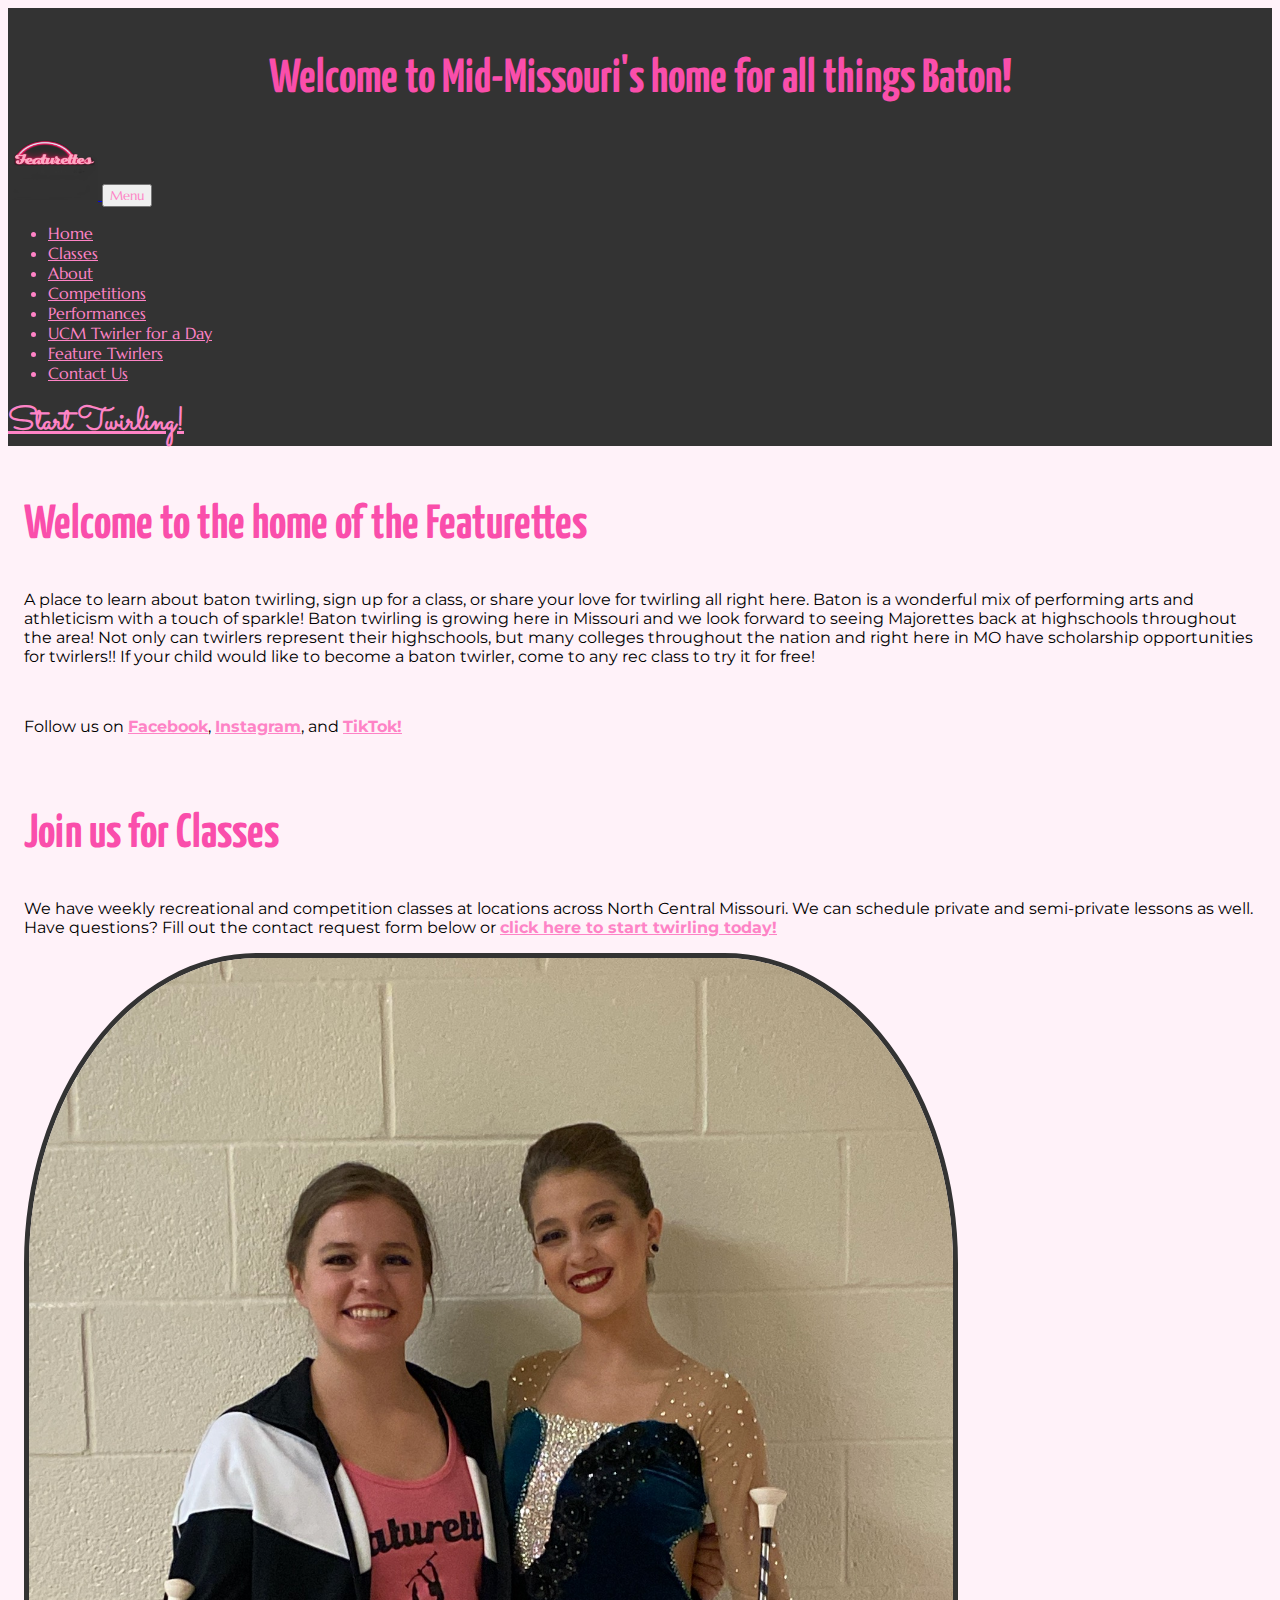
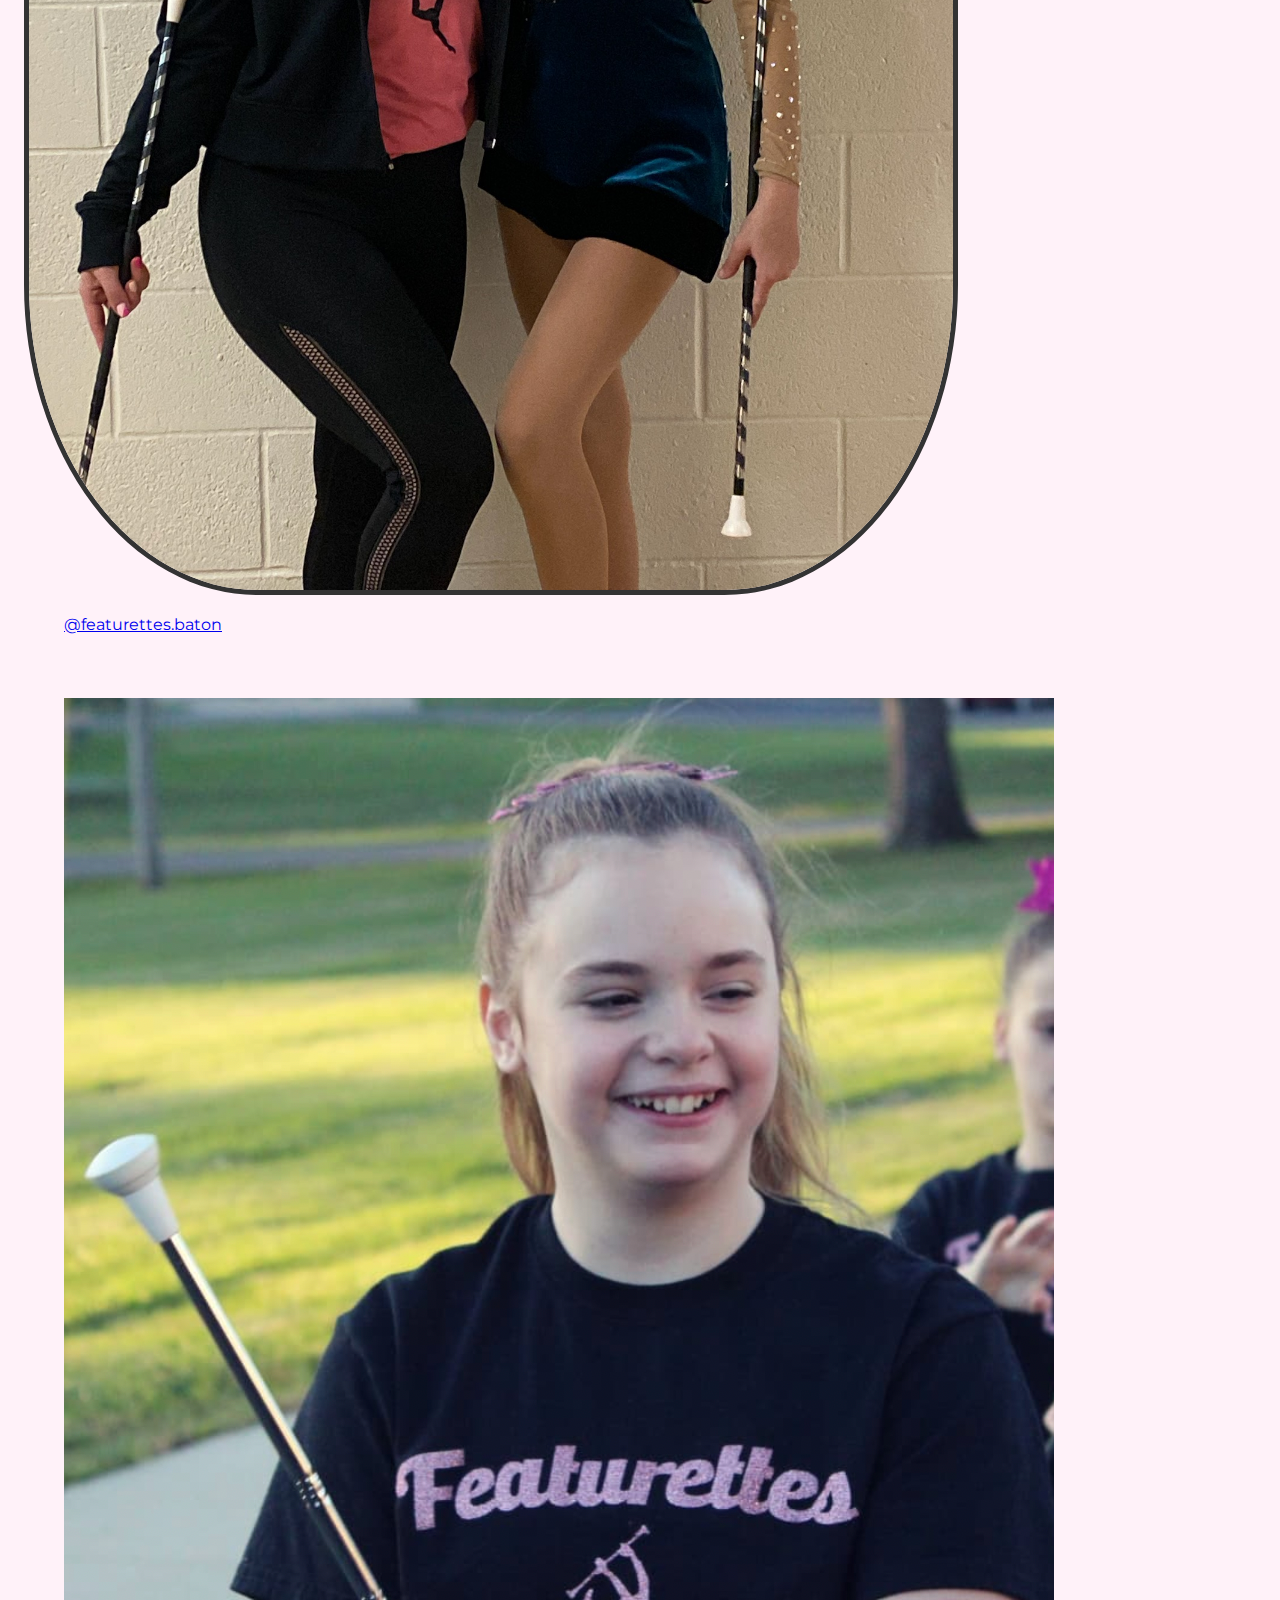
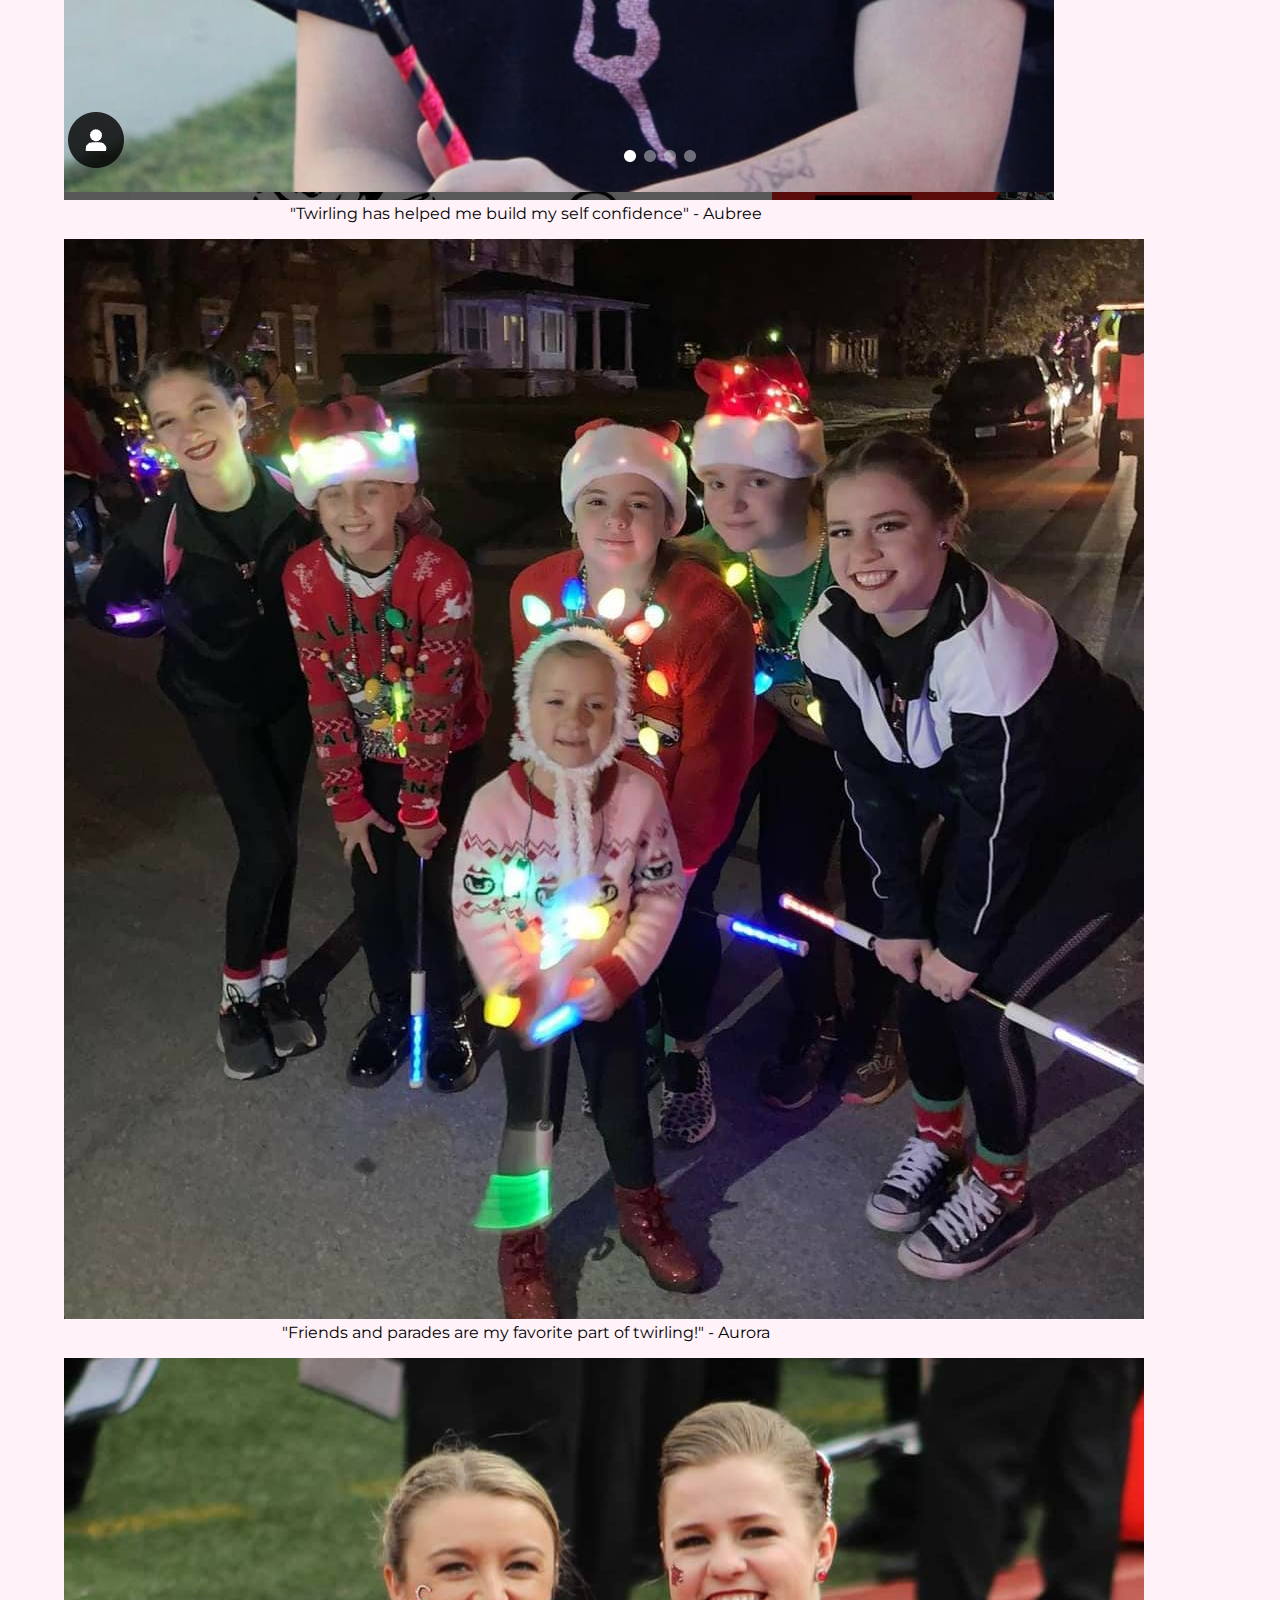
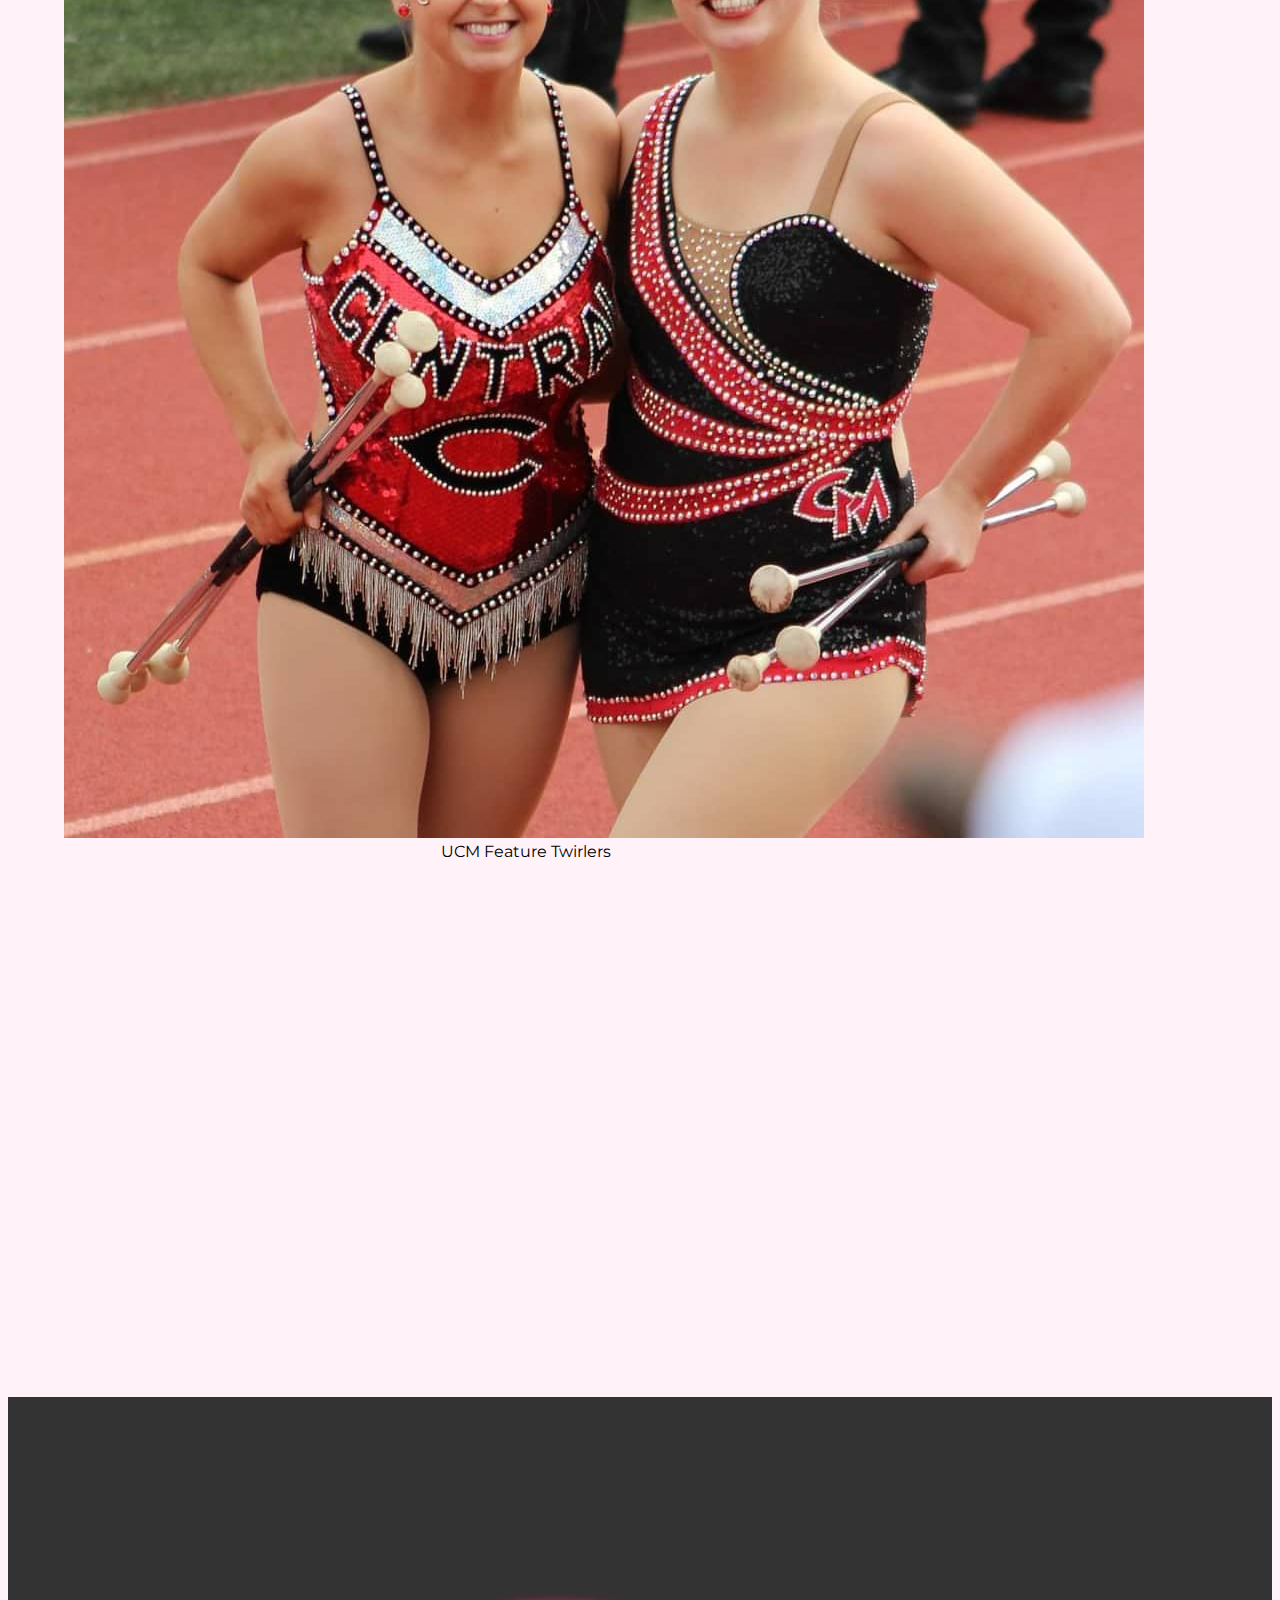
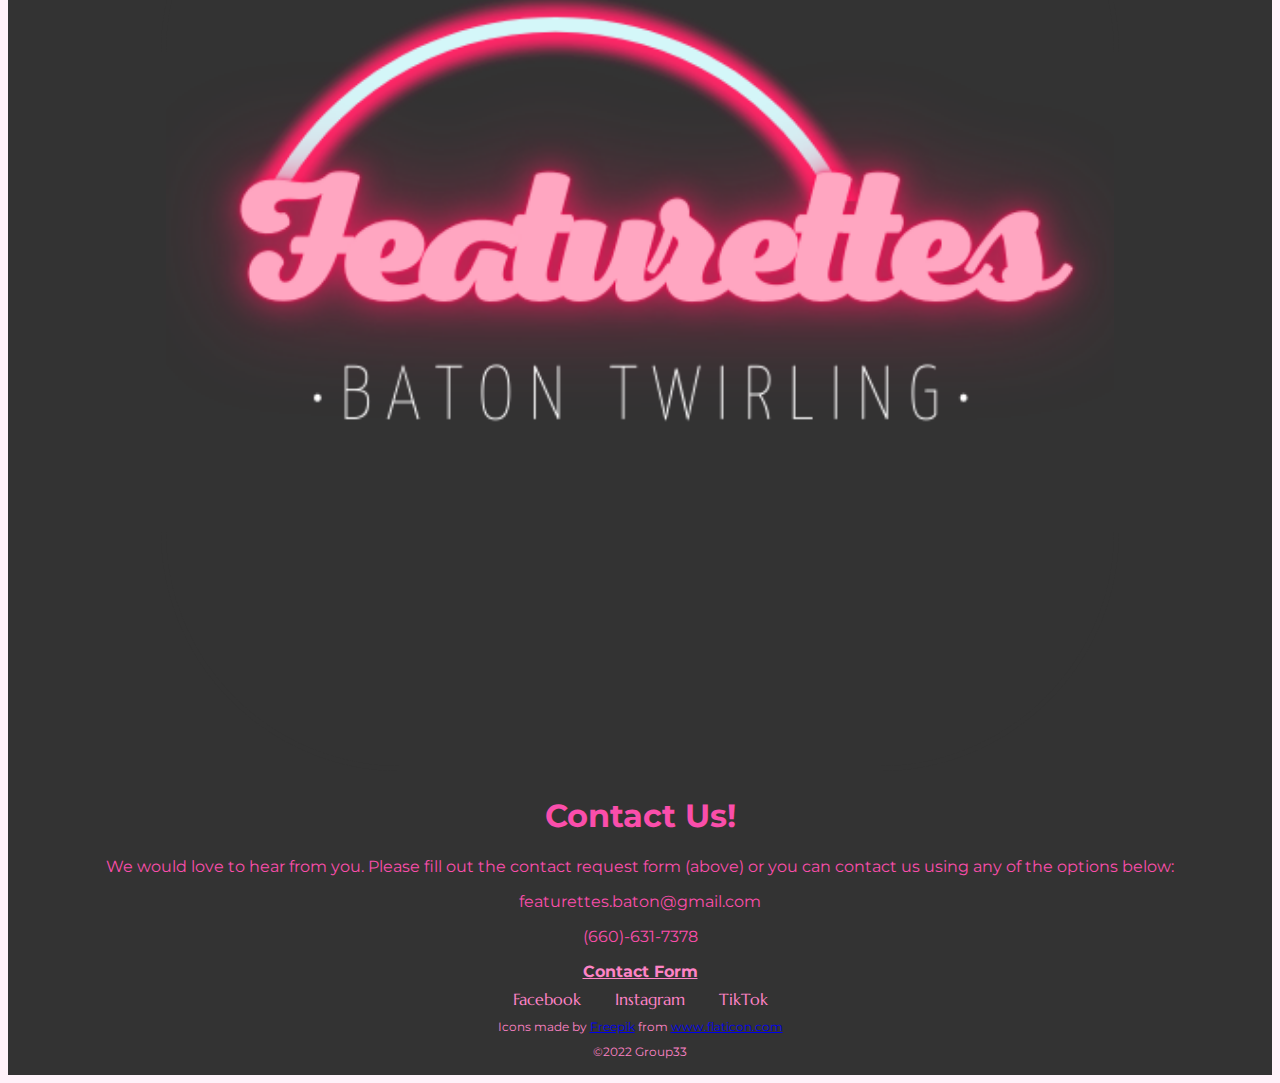
==== commit 8cb32f8d: "Add files via upload" ====
--- a/index.html
+++ b/index.html
@@ -70,7 +70,7 @@
   </nav>
 <div class="containter-fluid top-container">
   <div class="row align-items-center">
-    <div class="col-8">
+    <div class="col-9">
       <h2>Welcome to the home of the Featurettes</h2>
       <p>A place to learn about baton twirling, sign up for a class, or share your love for twirling all right here. Baton is a wonderful mix of performing arts and athleticism with a touch of sparkle! Baton twirling is growing here in Missouri and we look forward to seeing Majorettes back at highschools throughout the area! Not only can twirlers represent their highschools, but many colleges throughout the nation and right here in MO have scholarship opportunities for twirlers!!  If your child would like to become a baton twirler, come to any rec class to try it for free! </p>
     <br>
@@ -81,8 +81,8 @@
     <p>We have weekly recreational and competition classes at locations across North Central Missouri. We can schedule private and semi-private lessons as well. Have questions? Fill out the contact request form below or <a class="text-link" href="classes.html" target=_blank>click here to start twirling today!</a></p>
     </div>
     </div>
-    <div class="col justify-content-center">
-      <img class="img-fluid rounded-3 img-sm" src="images/AEintropose.jpg" alt="">
+    <div class="col-3 justify-content-center">
+      <img class="img-fluid rounded-3 img-md d-none d-lg-block" src="images/AEintropose.jpg" alt="">
     </div>
   </div>
 <div class="row container-fluid">
--- a/styles.css
+++ b/styles.css
@@ -68,6 +68,19 @@
   padding: .25rem;
 }
 
+.container-top {
+  padding-bottom: 2rem;
+  margin-top: 3rem;
+}
+
+.cntr {
+  align-content: center;
+  text-align: center;
+}
+
+#maps {
+  padding-bottom: 3rem;
+}
 /* Navbar */
 
 .nav-item, .nav-link, .navbar-toggler-icon {
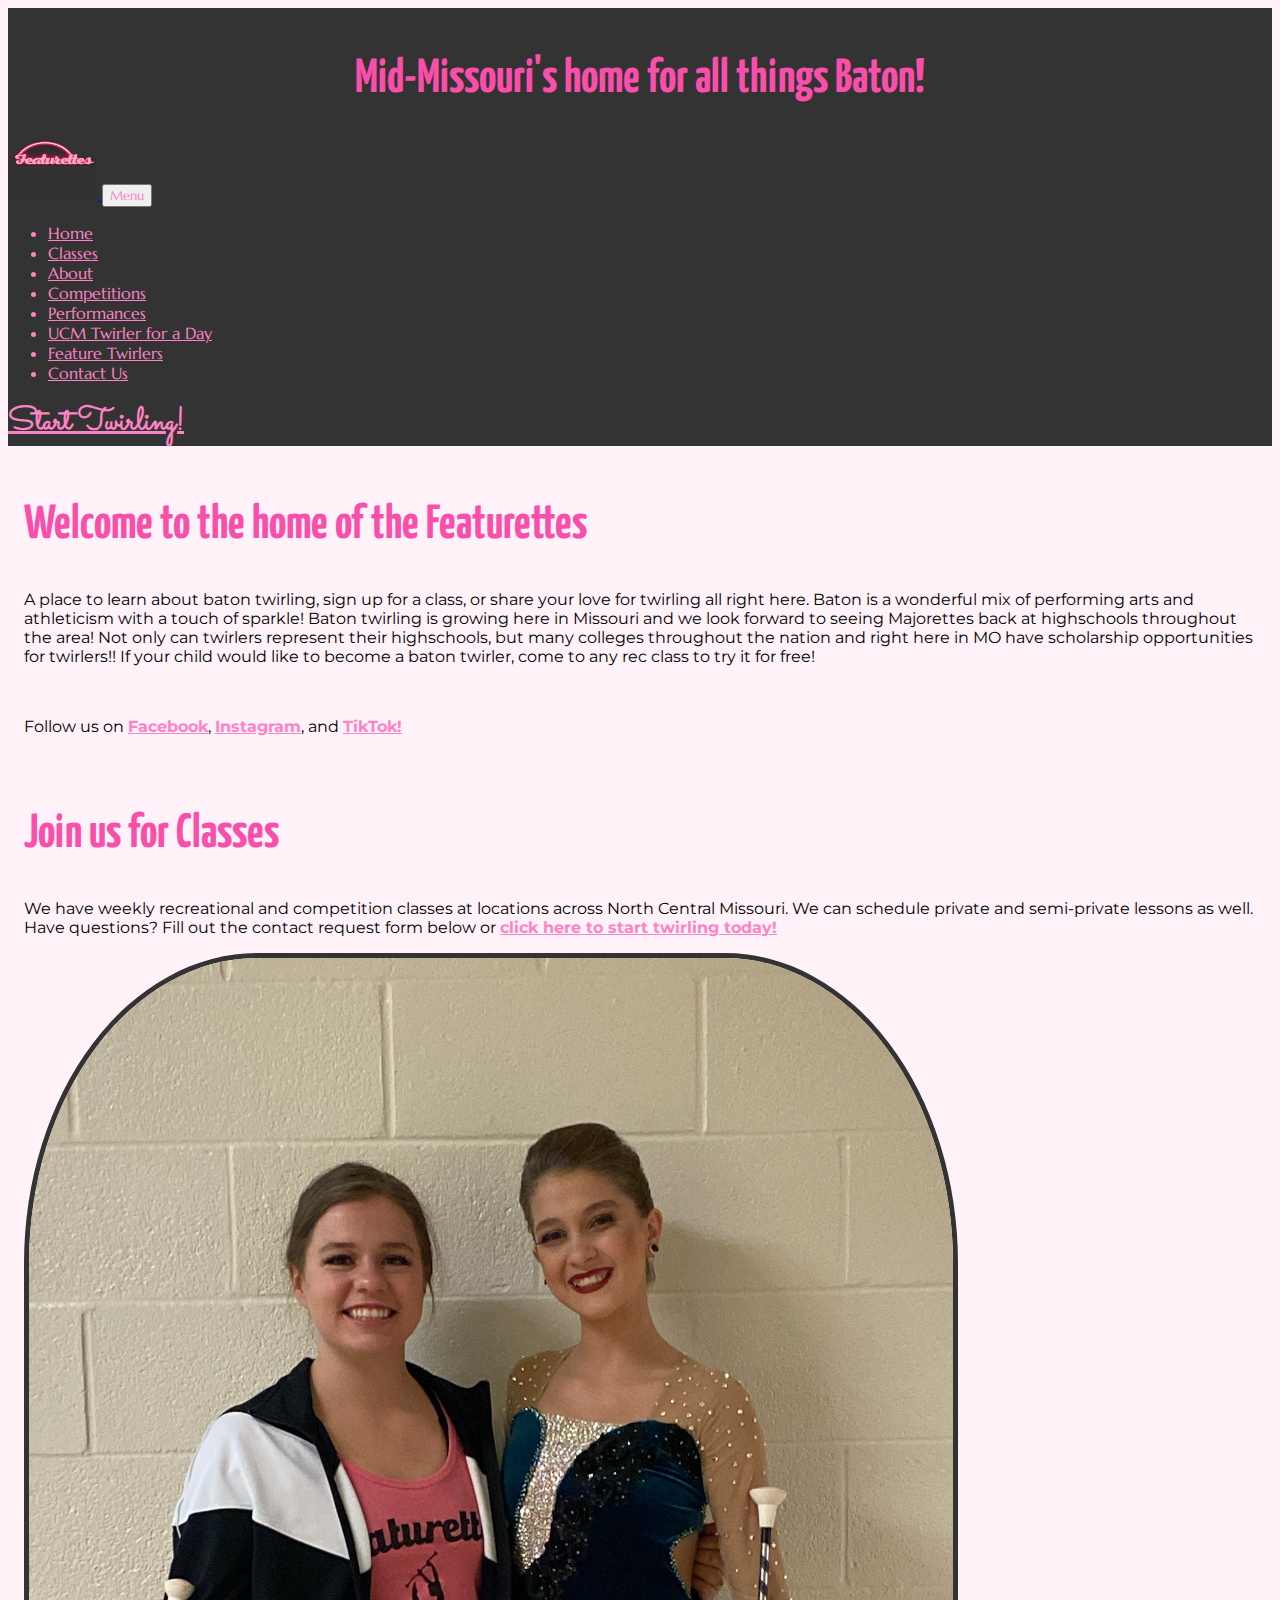
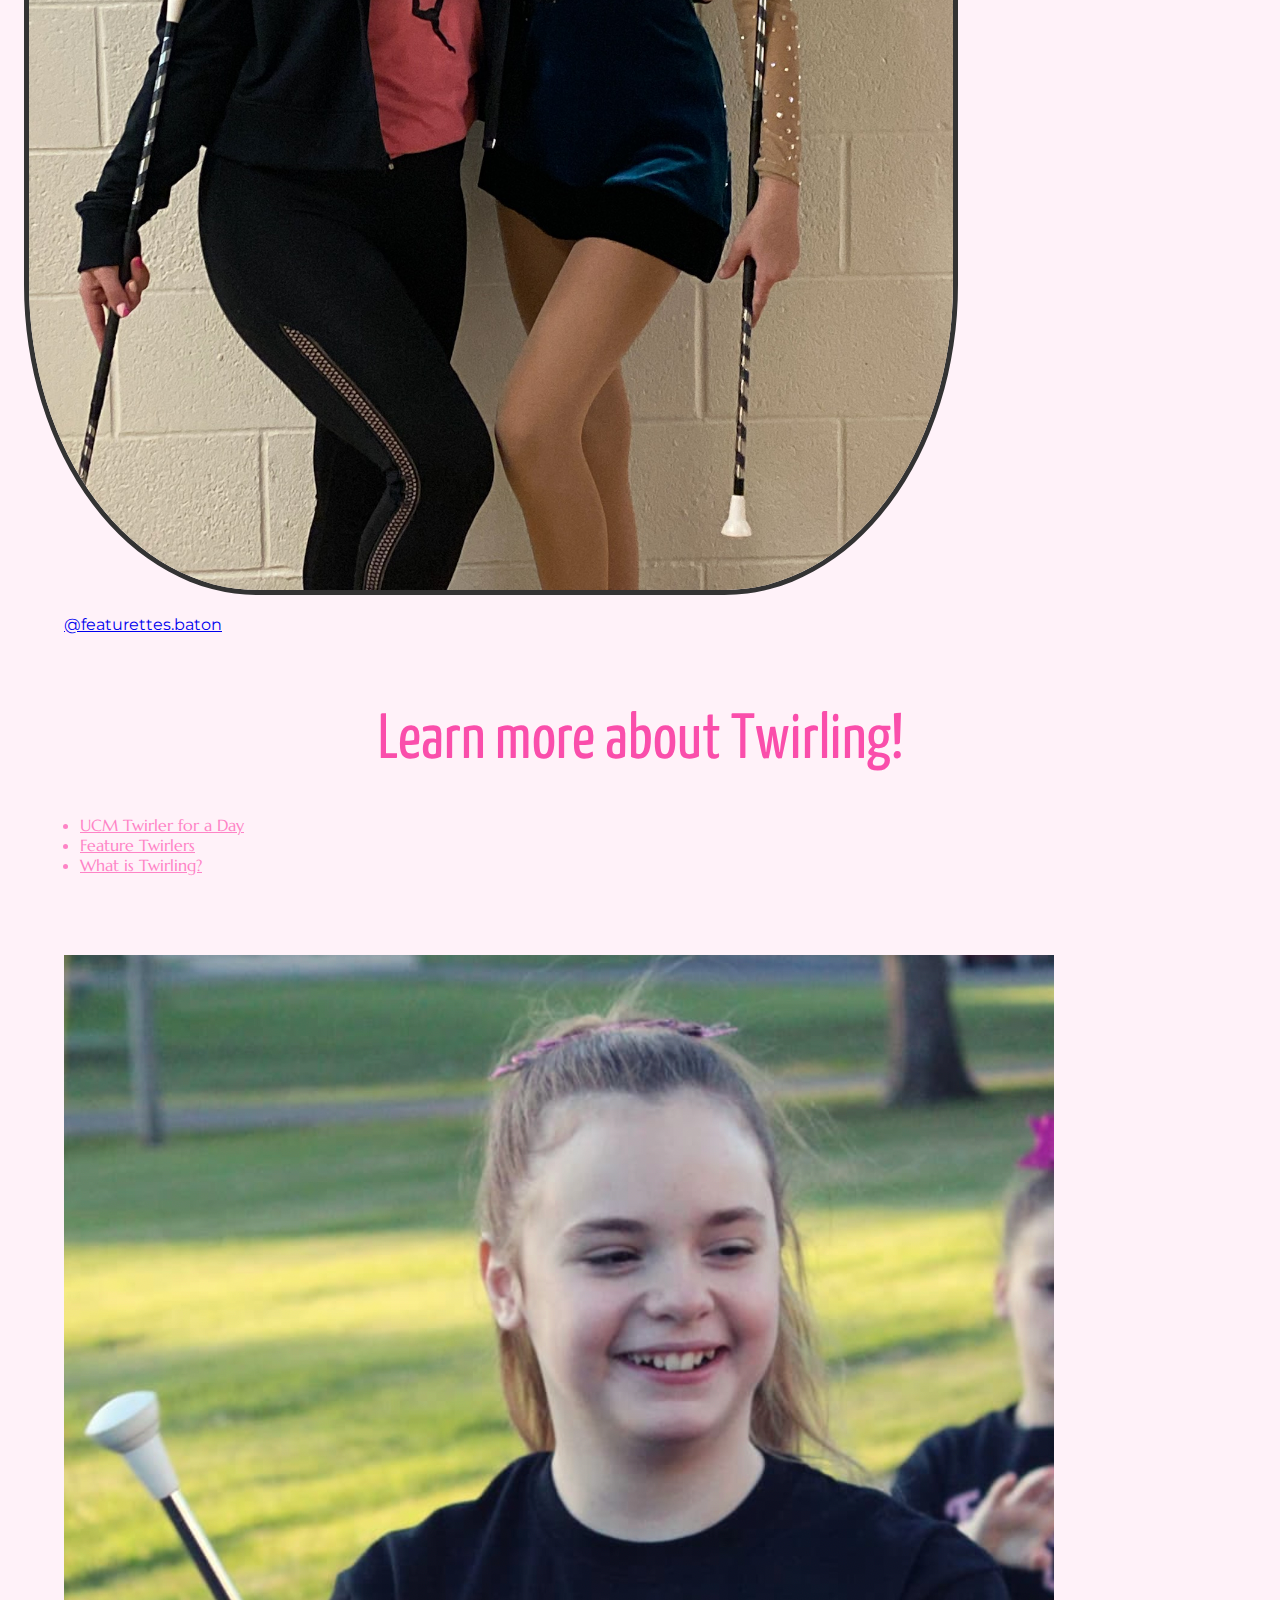
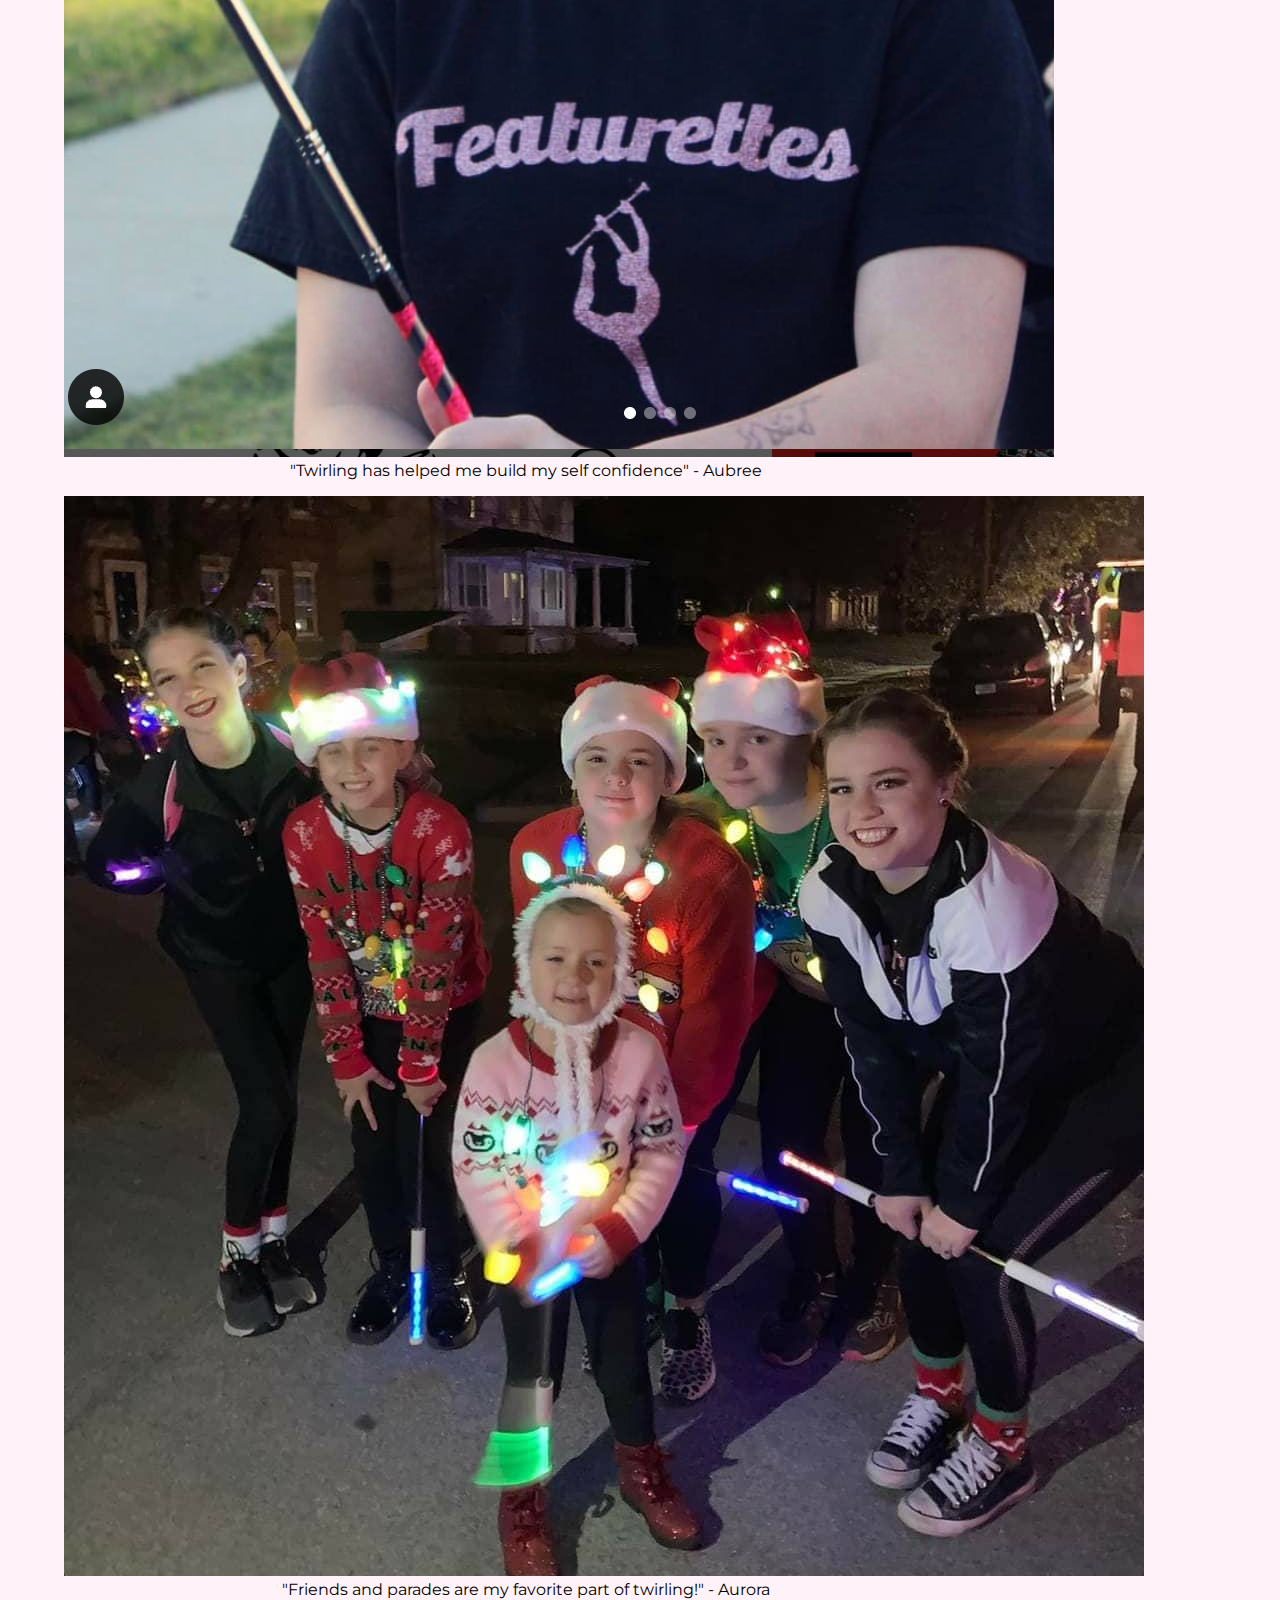
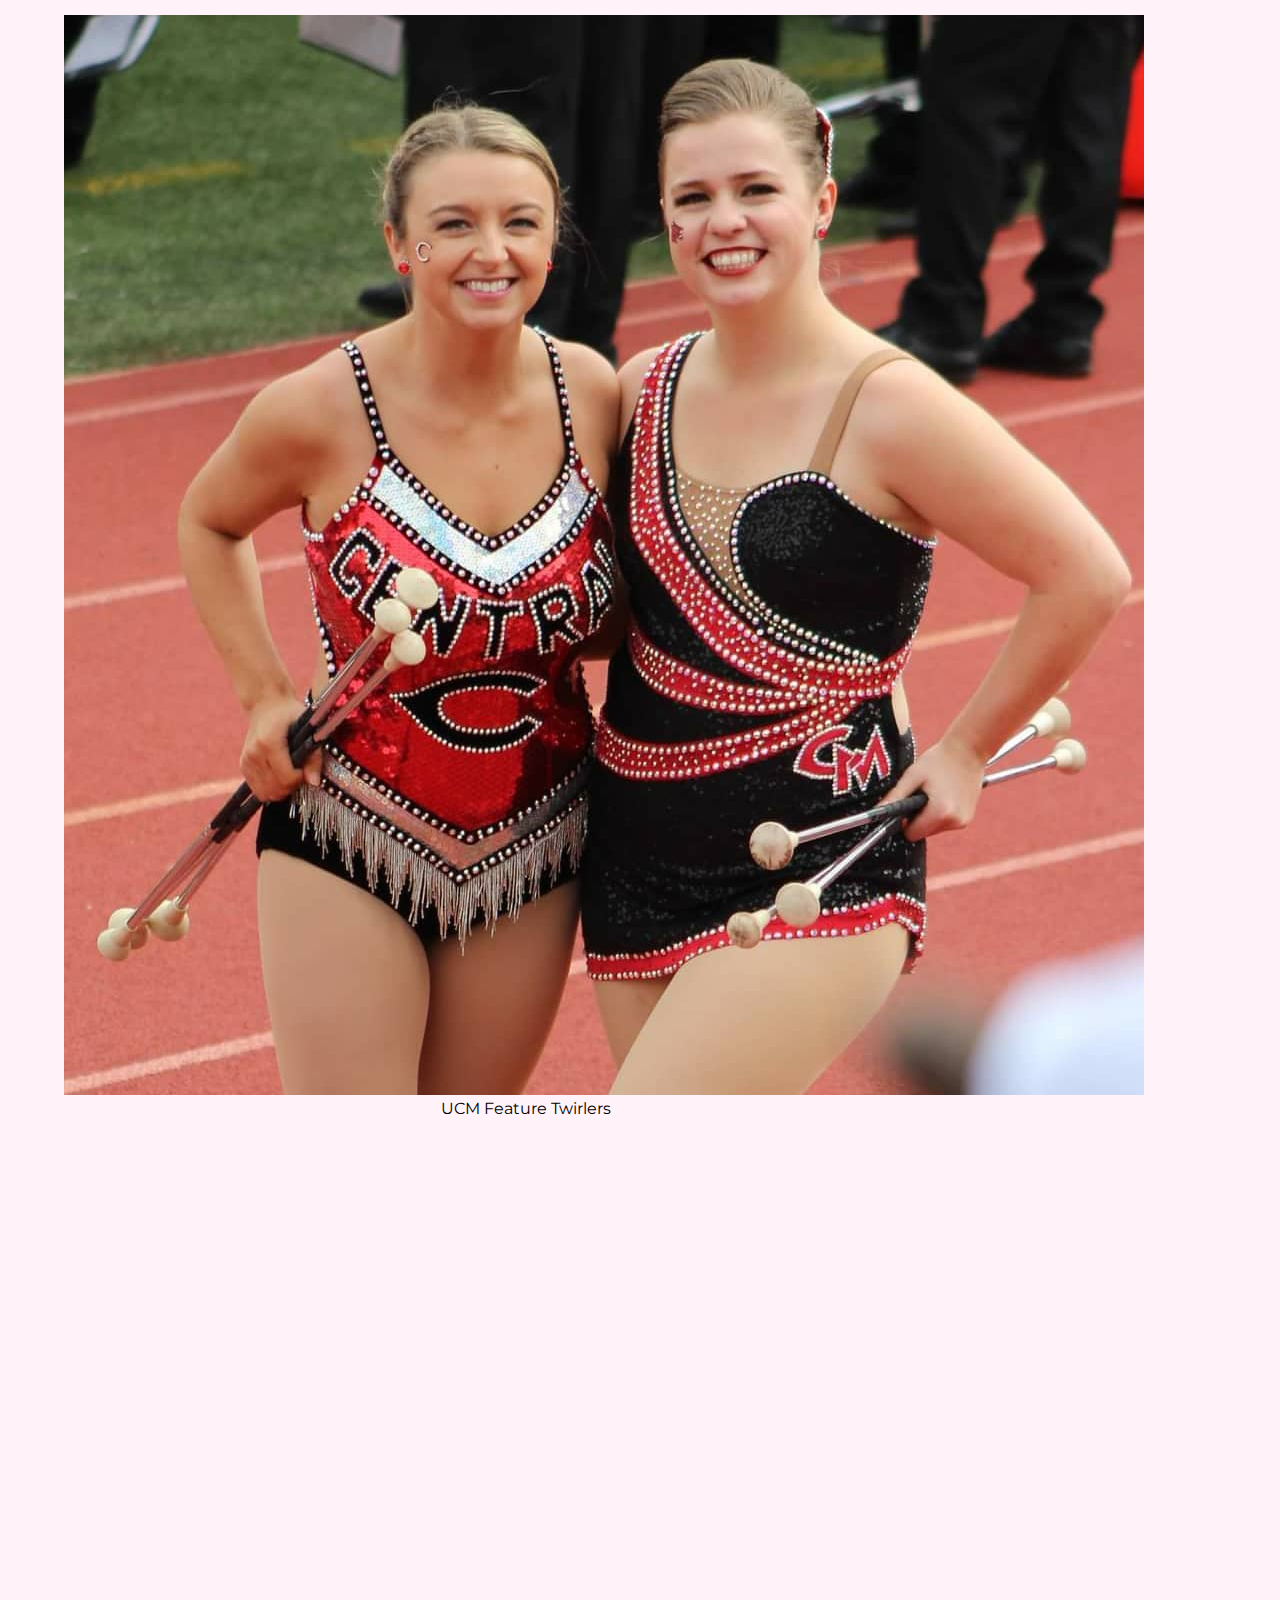
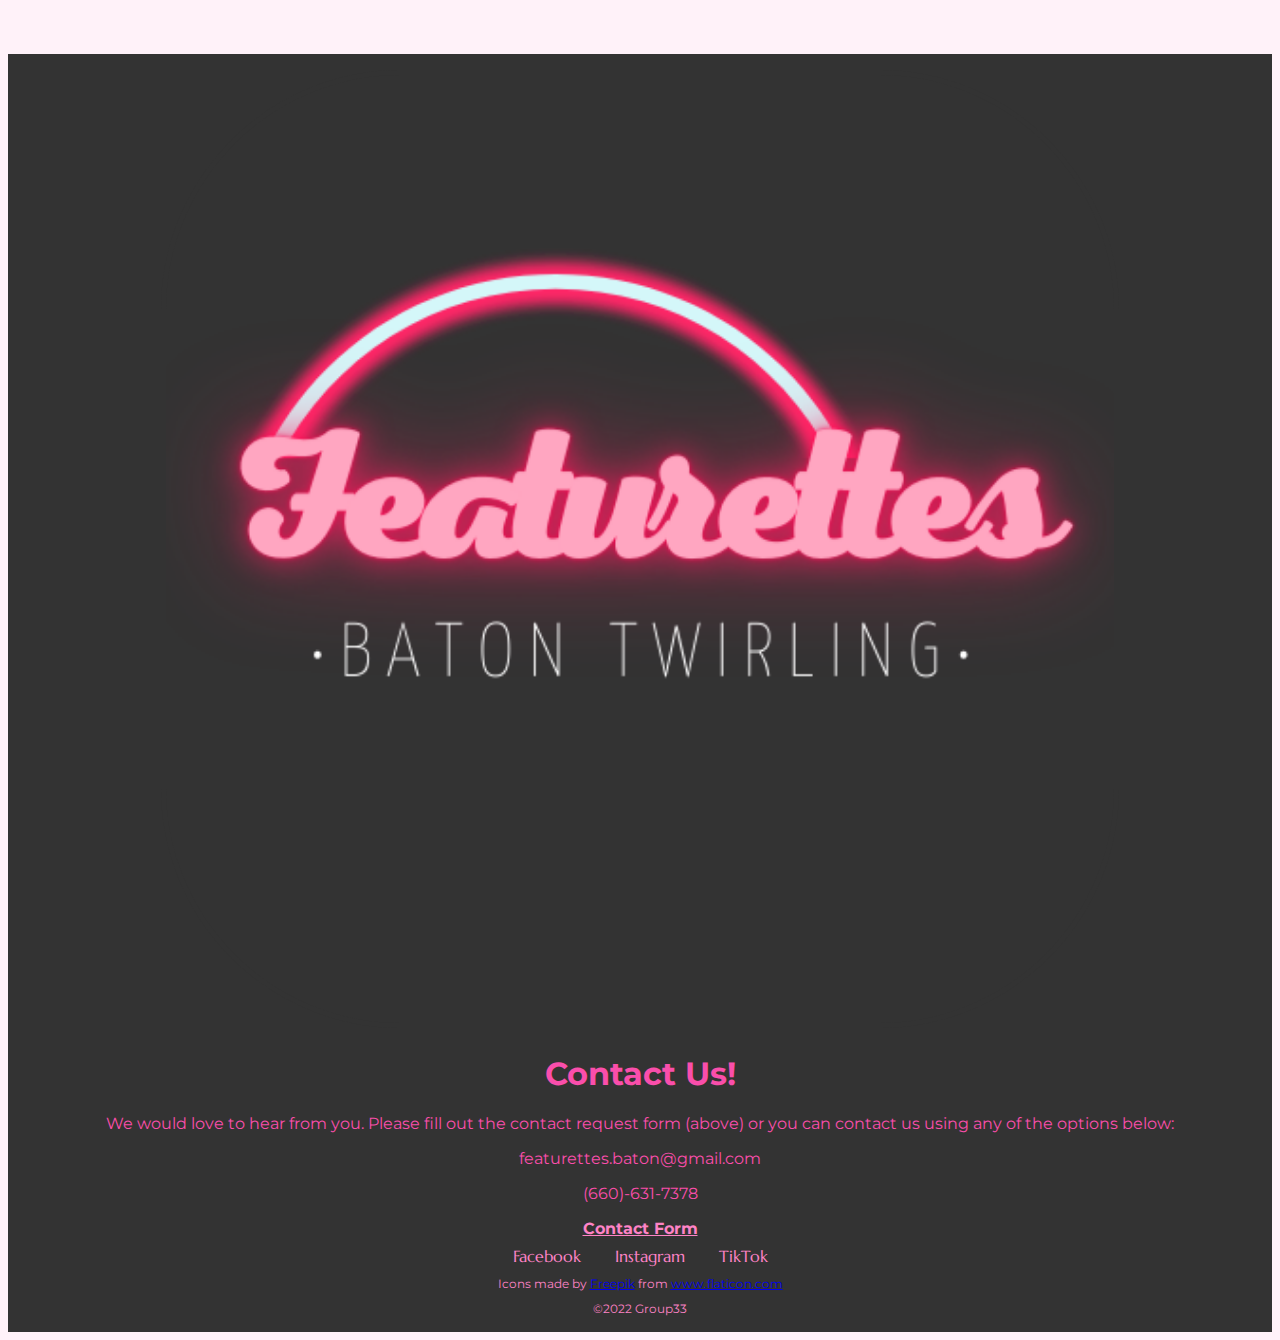
==== commit befe8e6e: "Add files via upload" ====
--- a/index.html
+++ b/index.html
@@ -17,7 +17,7 @@
 <body>
   <div class="">
     <header class="header container-fluid">
-      <h1 class="title-lg">Welcome to Mid-Missouri's home for all things Baton!</h1>
+      <h1 class="title-lg">Mid-Missouri's home for all things Baton!</h1>
     </header>
   </div>
   <nav class="navbar navbar-expand-md sticky-top">
@@ -93,8 +93,22 @@
   <script async src="https://www.tiktok.com/embed.js"></script>
 </div>
 </div>
+<div class="container-fluid middle-container">
+  <h1 class="title-lg-nm">Learn more about Twirling!</h1>
+  <ul class="nav justify-content-center">
+<li class="nav-item">
+  <a class="nav-link"  href="UCM.html">UCM Twirler for a Day</a>
+</li>
+<li class="nav-item">
+  <a class="nav-link" href="twirlers.html">Feature Twirlers</a>
+</li>
+<li class="nav-item">
+  <a class="nav-link" href="about.html">What is Twirling?</a>
+</li>
+</ul>
 </div>
-<div class="container-fluid middle-container">
+</div>
+<div class="container-fluid middle-container cntr">
   <div class="row">
     <div class="col-4">
       <figure class="figure">
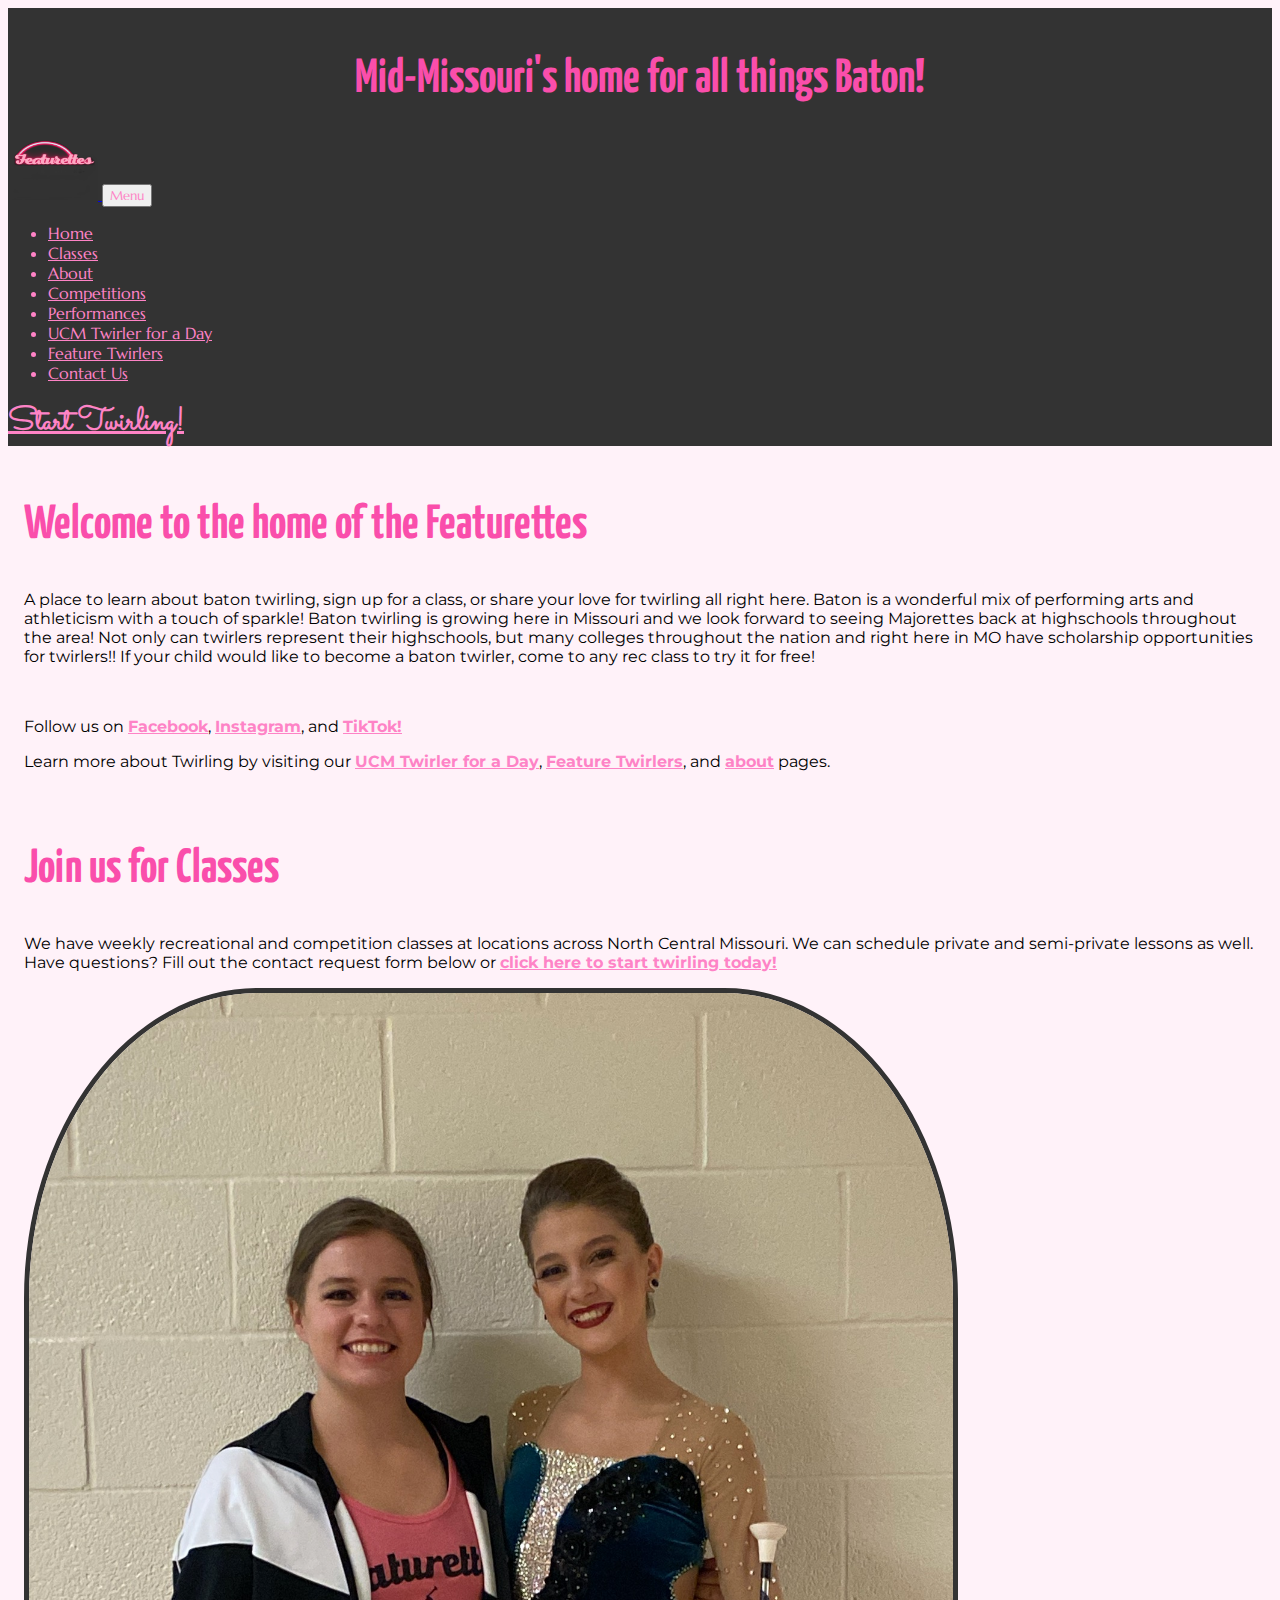
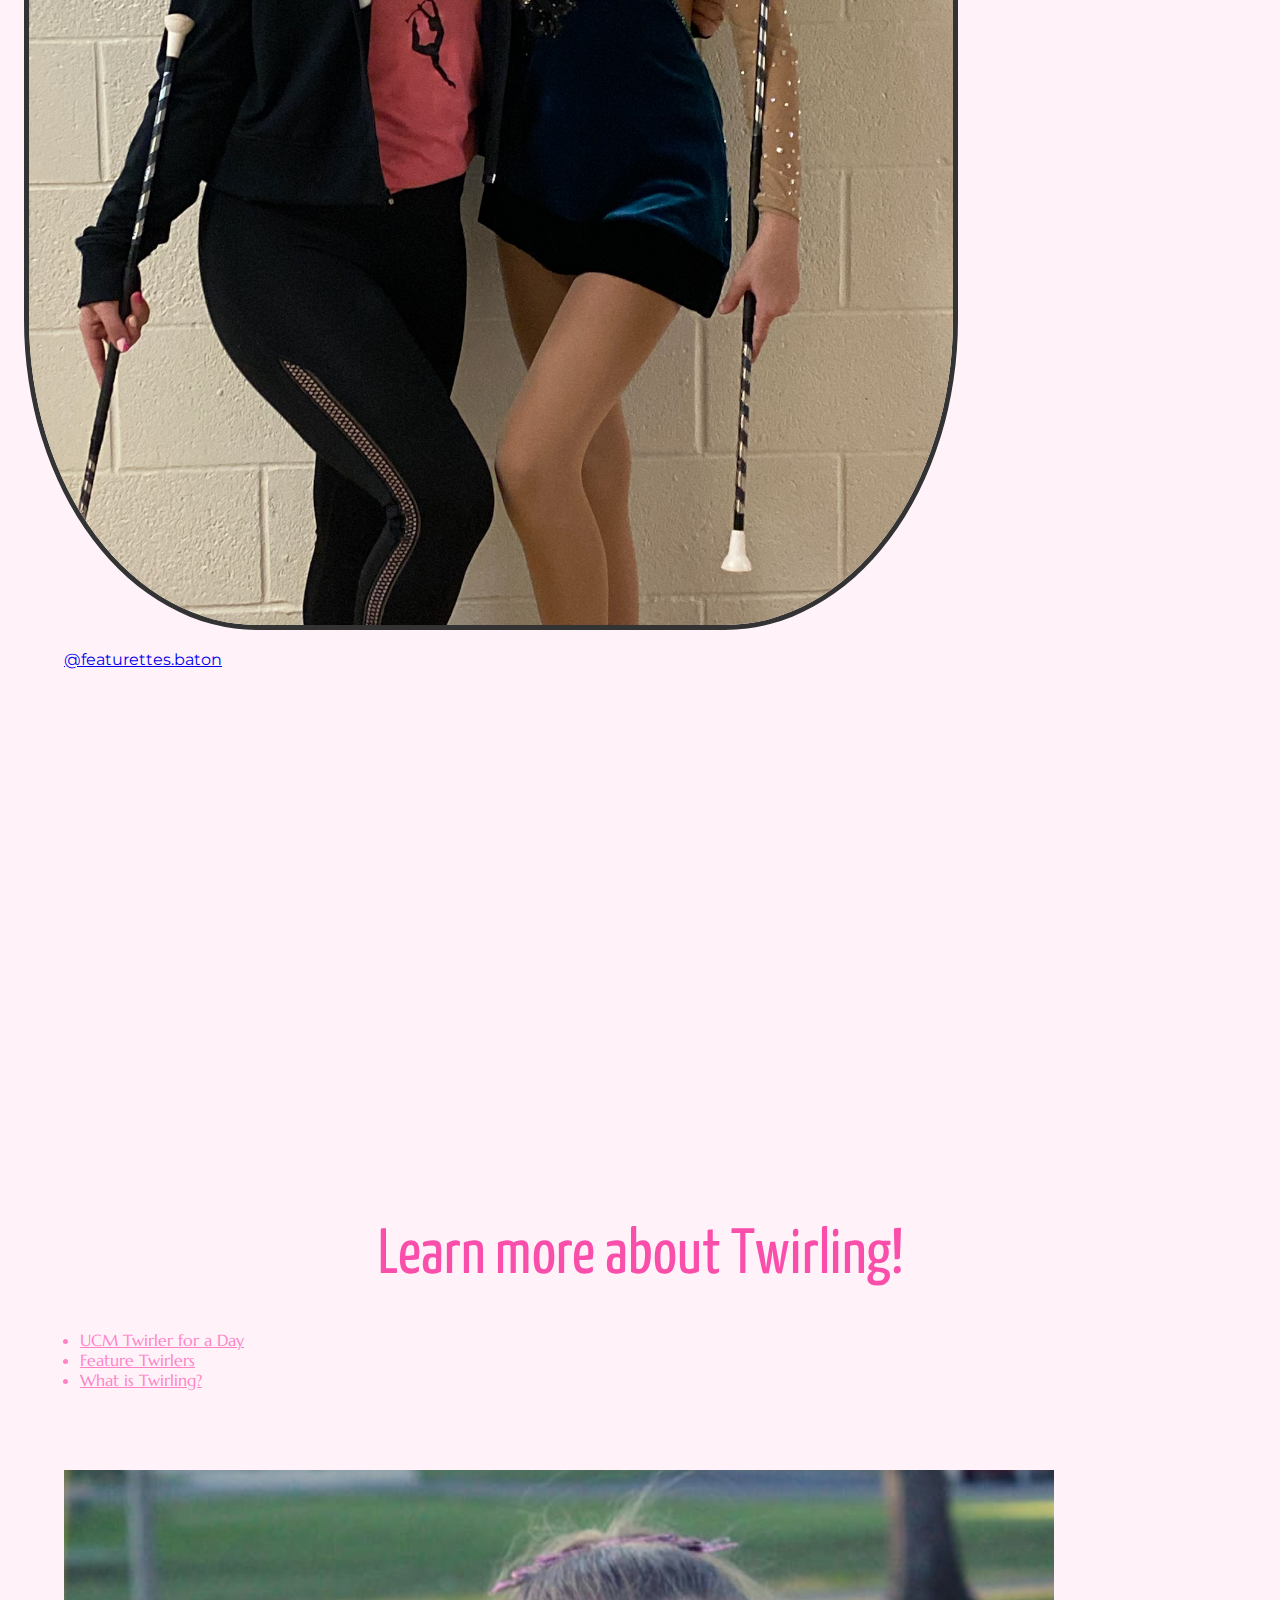
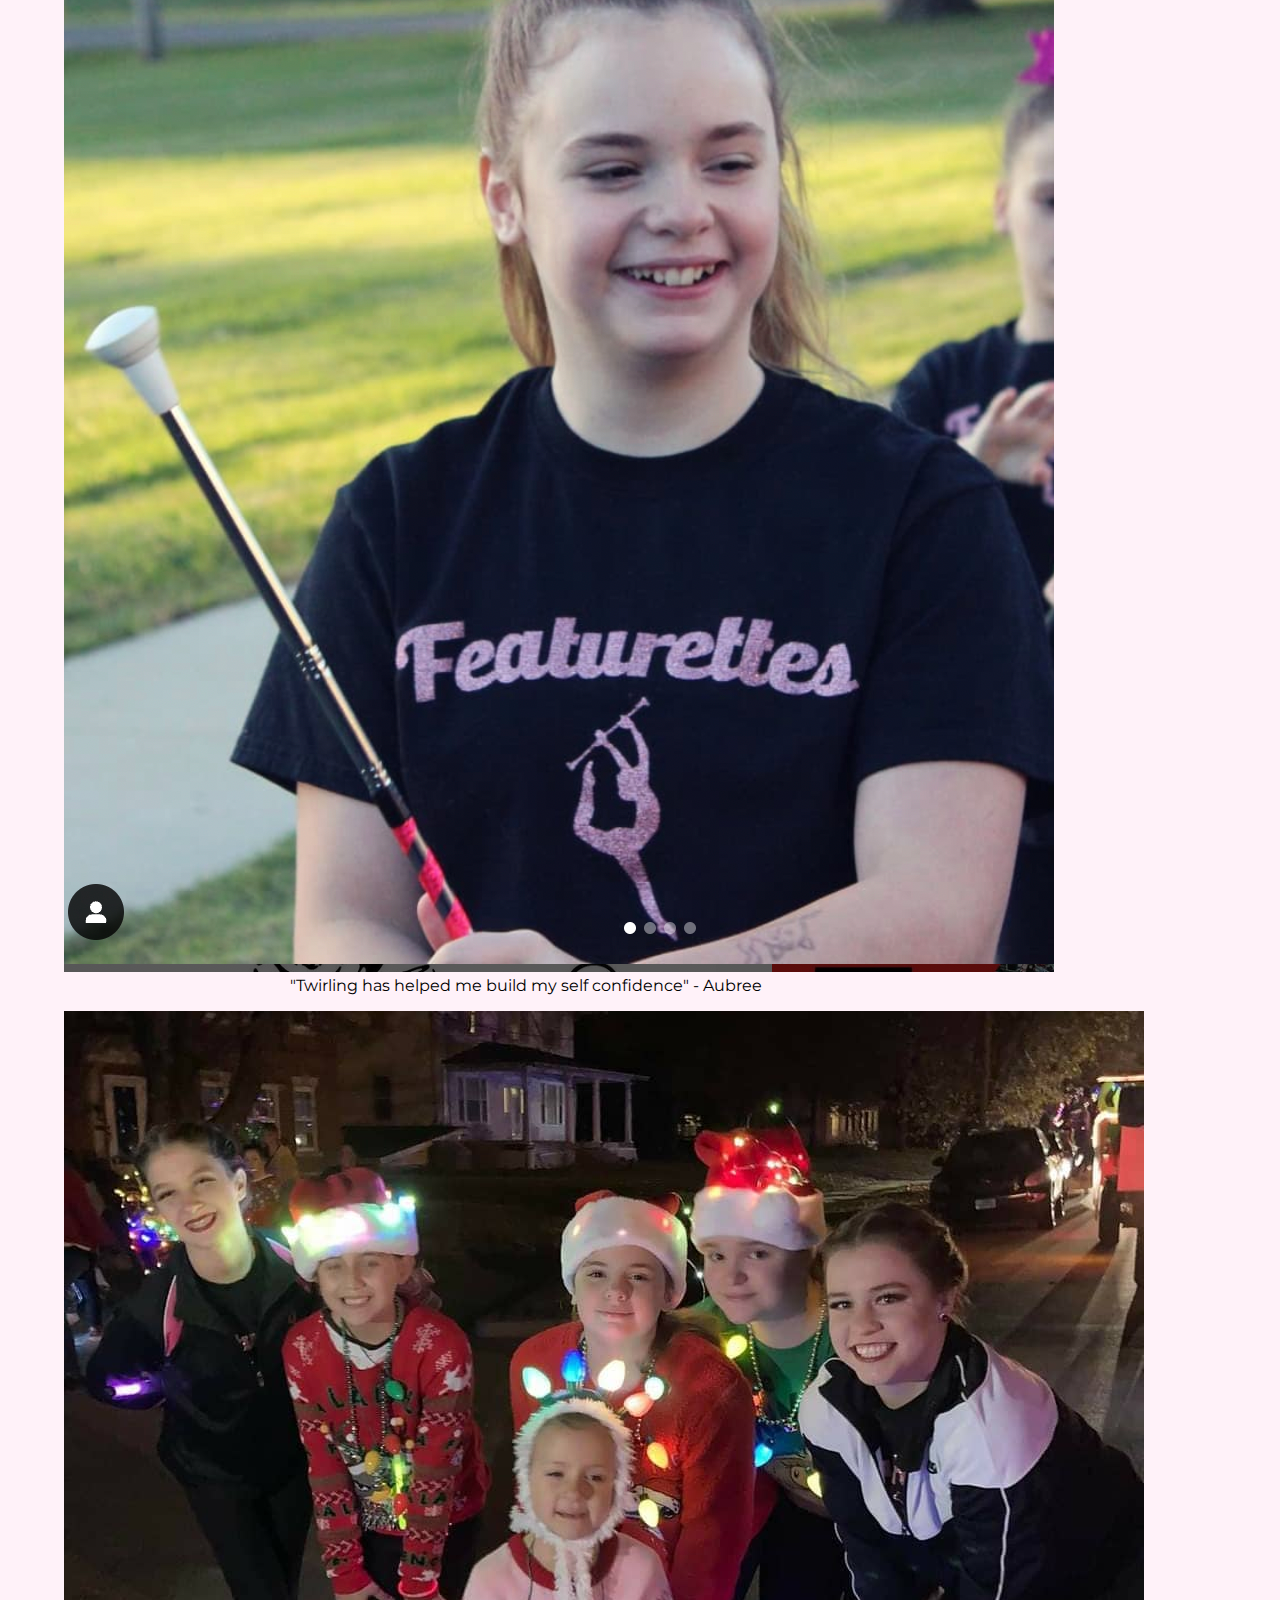
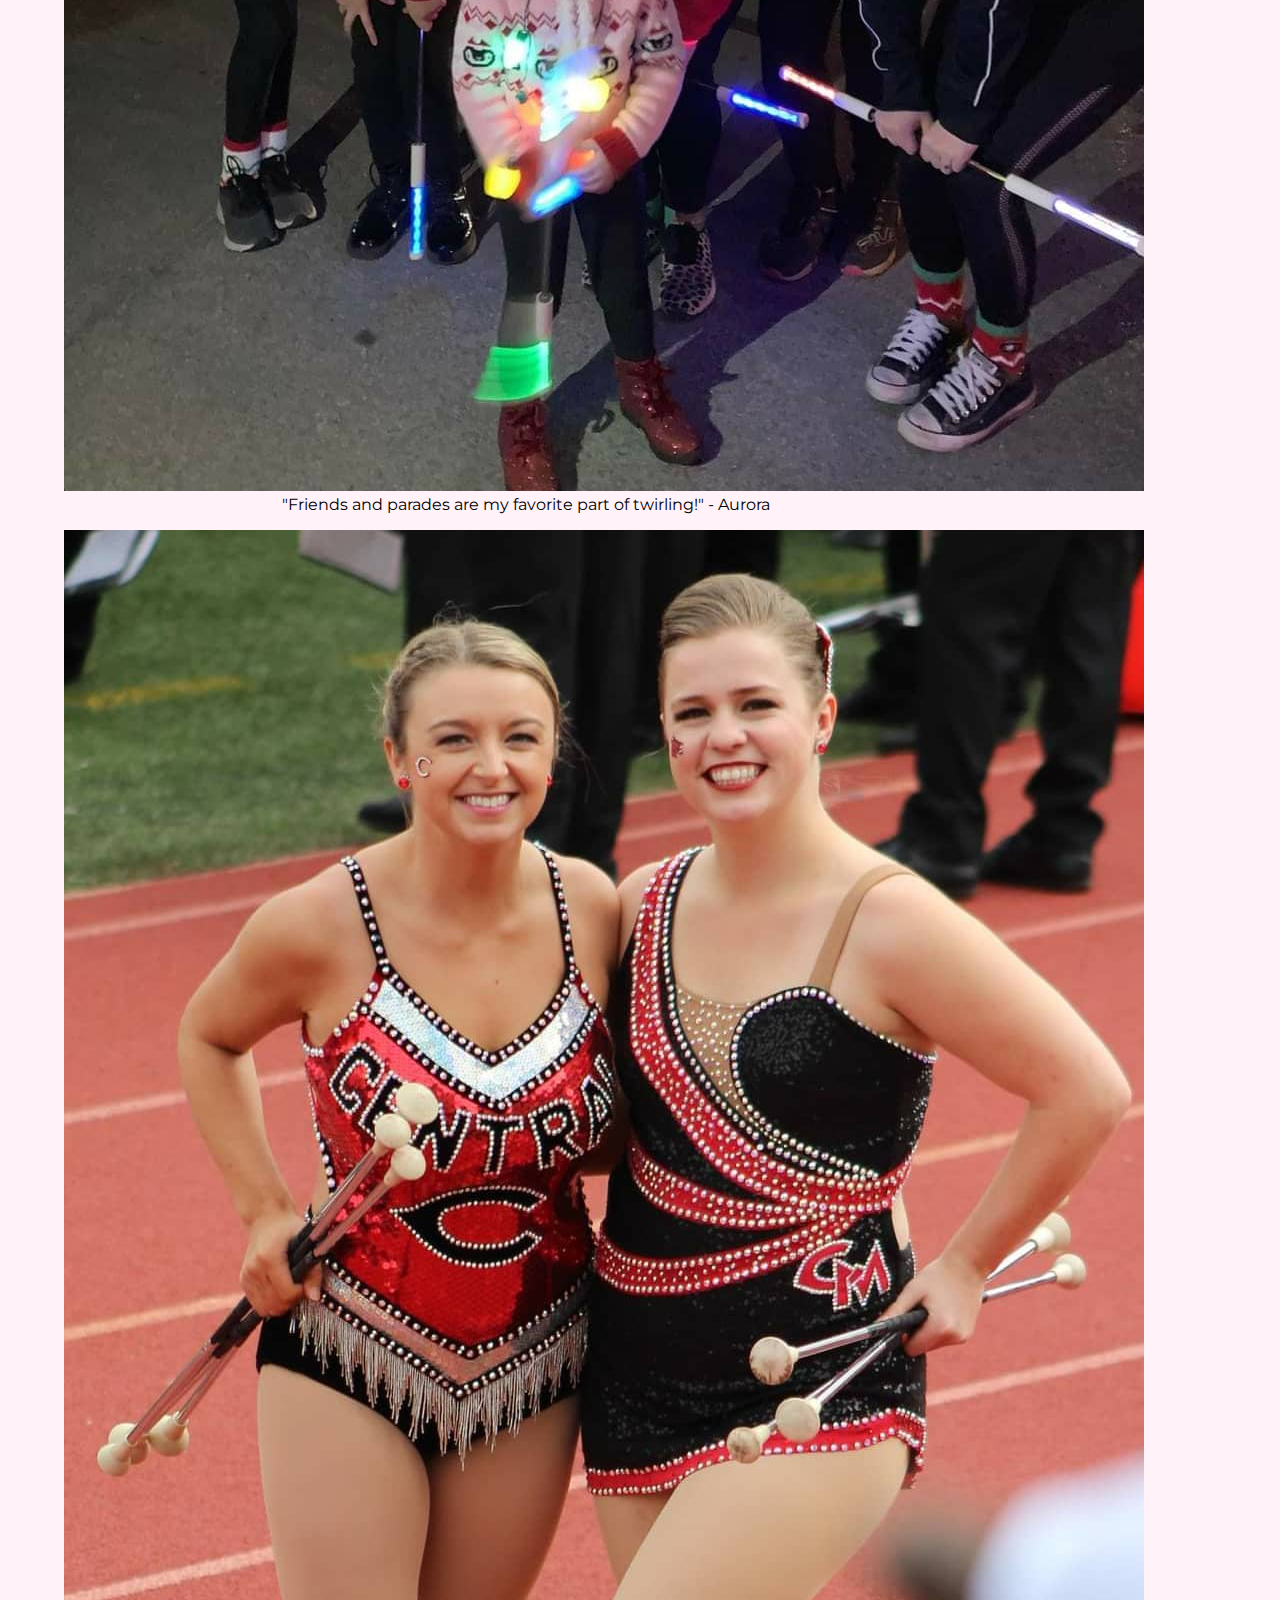
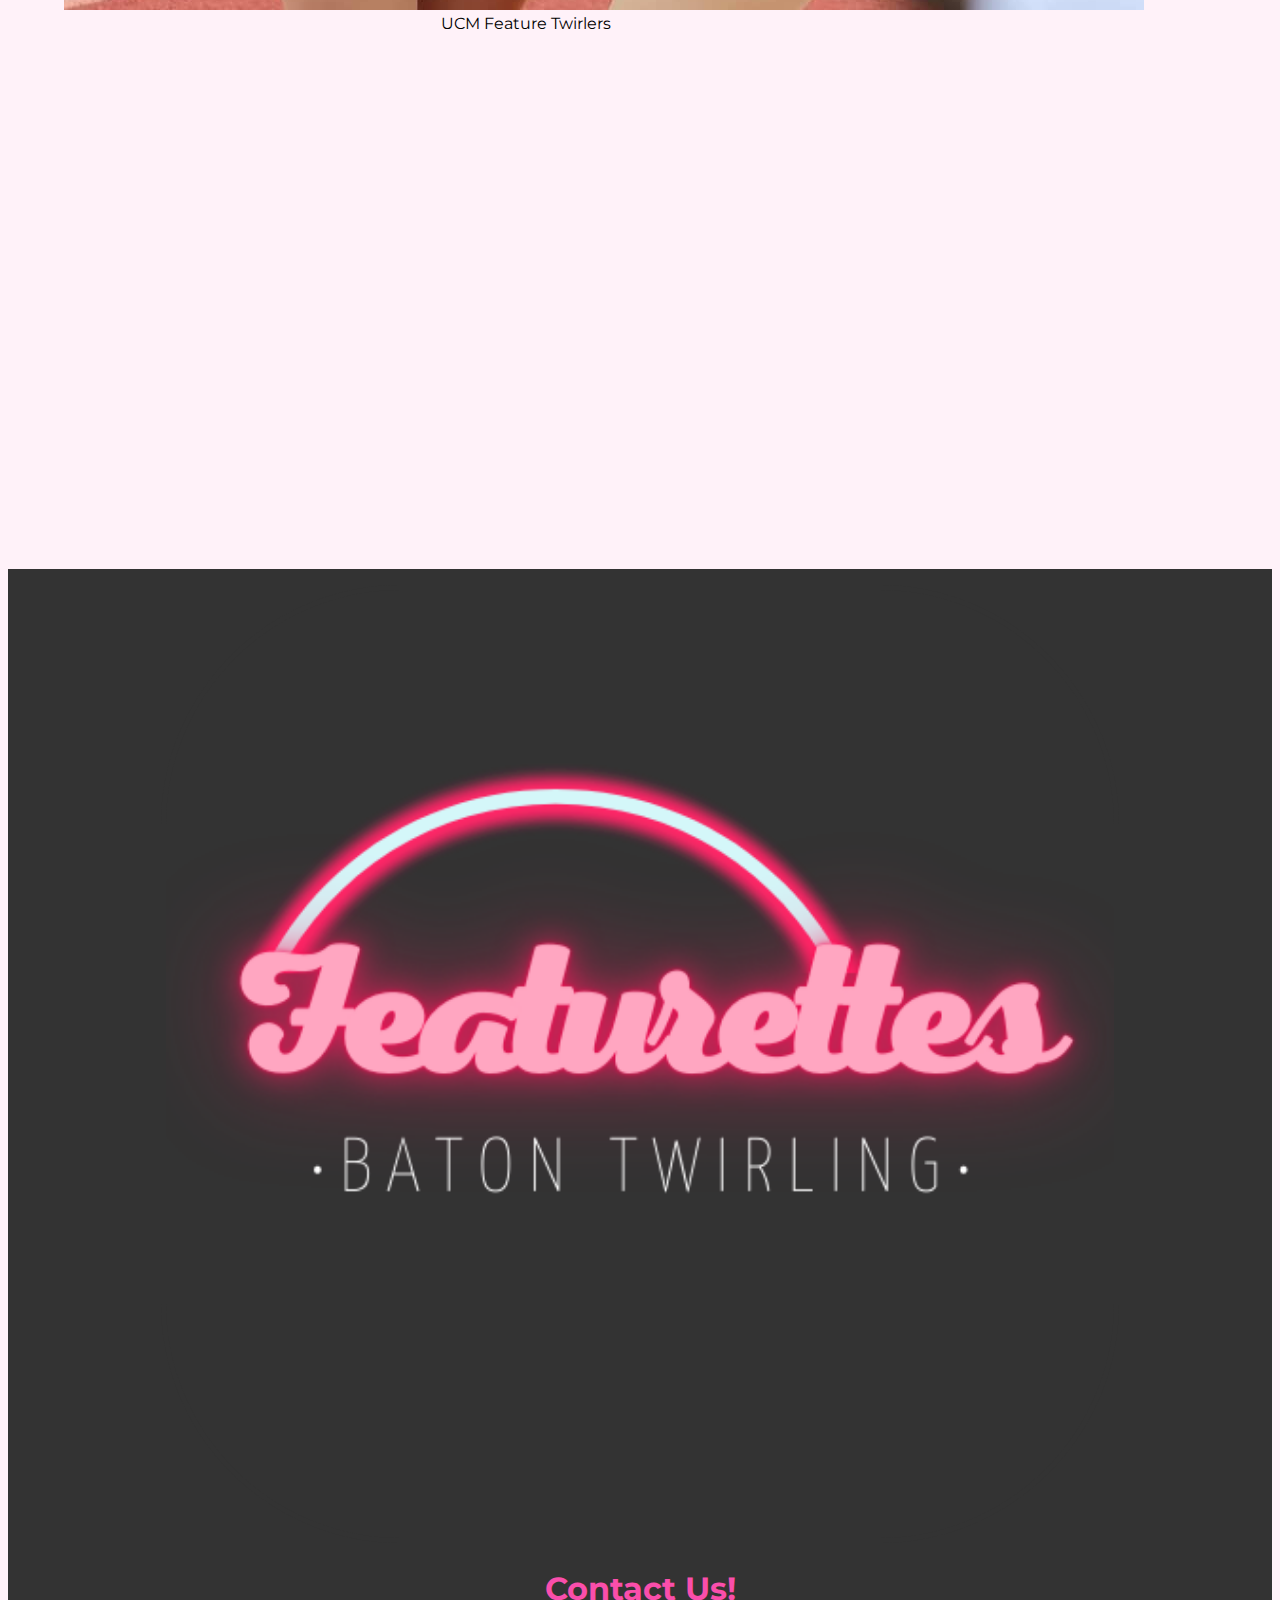
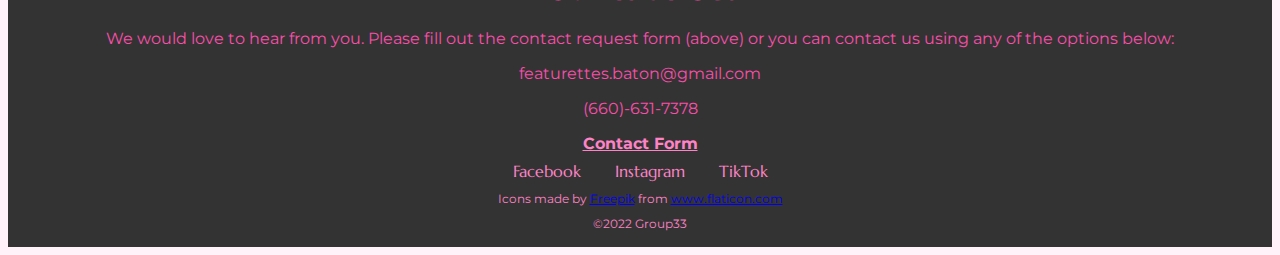
==== commit c6f2ba1f: "Add files via upload" ====
--- a/index.html
+++ b/index.html
@@ -75,6 +75,7 @@
       <p>A place to learn about baton twirling, sign up for a class, or share your love for twirling all right here. Baton is a wonderful mix of performing arts and athleticism with a touch of sparkle! Baton twirling is growing here in Missouri and we look forward to seeing Majorettes back at highschools throughout the area! Not only can twirlers represent their highschools, but many colleges throughout the nation and right here in MO have scholarship opportunities for twirlers!!  If your child would like to become a baton twirler, come to any rec class to try it for free! </p>
     <br>
     <p>Follow us on <a class="text-link" href="https://www.facebook.com/featurettes.baton/" target=_blank>Facebook</a>, <a class="text-link" href="https://www.instagram.com/featurettes.baton/?hl=en" target=_blank>Instagram</a>, and <a class="text-link" href="https://www.tiktok.com/@featurettes.baton?is_from_webapp=1&sender_device=pc" target=_blank>TikTok!</a></p>
+    <p>Learn more about Twirling by visiting our <a class="text-link" href="UCM.html" target=_blank>UCM Twirler for a Day</a>, <a class="text-link" href="twirlers.html" target=_blank>Feature Twirlers</a>, and <a class="text-link" href="about.html" target=_blank>about</a> pages.</p>
     <br>
     <div class="align-items-center">
     <h2>Join us for Classes</h2>
@@ -86,16 +87,19 @@
     </div>
   </div>
 <div class="row container-fluid">
-  <div class="col">
+  <div class="col-9">
   <blockquote class="tiktok-embed" cite="https://www.tiktok.com/@featurettes.baton" data-unique-id="featurettes.baton" data-embed-type="creator" style="max-width: 720px; min-width: 288px;">
     <section> <a target="_blank" href="https://www.tiktok.com/@featurettes.baton?refer=creator_embed">@featurettes.baton</a> </section>
   </blockquote>
   <script async src="https://www.tiktok.com/embed.js"></script>
-</div>
+  </div>
+  <div class="col-3">
+    <iframe src="https://www.facebook.com/plugins/video.php?height=476&href=https%3A%2F%2Fwww.facebook.com%2Ffeaturettes.baton%2Fvideos%2F729675011498311%2F&show_text=false&width=267&t=0" width="267" height="476" style="border:none;overflow:hidden" scrolling="no" frameborder="0" allowfullscreen="true" allow="autoplay; clipboard-write; encrypted-media; picture-in-picture; web-share" allowFullScreen="true"></iframe>
+  </div>
 </div>
 <div class="container-fluid middle-container">
   <h1 class="title-lg-nm">Learn more about Twirling!</h1>
-  <ul class="nav justify-content-center">
+<ul class="nav justify-content-center">
 <li class="nav-item">
   <a class="nav-link"  href="UCM.html">UCM Twirler for a Day</a>
 </li>
@@ -164,7 +168,8 @@
     <div class="copyright-info">Icons made by <a href="https://www.flaticon.com/authors/freepik" title="Freepik">Freepik</a> from <a href="https://www.flaticon.com/" title="Flaticon">www.flaticon.com</a></div>
     <p class="copyright-info">©2022 Group33</p>
 </footer>
-
+<script src="https://cdn.jsdelivr.net/npm/@popperjs/core@2.10.2/dist/umd/popper.min.js" integrity="sha384-7+zCNj/IqJ95wo16oMtfsKbZ9ccEh31eOz1HGyDuCQ6wgnyJNSYdrPa03rtR1zdB" crossorigin="anonymous"></script>
+    <script src="https://cdn.jsdelivr.net/npm/bootstrap@5.1.3/dist/js/bootstrap.min.js" integrity="sha384-QJHtvGhmr9XOIpI6YVutG+2QOK9T+ZnN4kzFN1RtK3zEFEIsxhlmWl5/YESvpZ13" crossorigin="anonymous"></script>
 </body>
 
 </html>
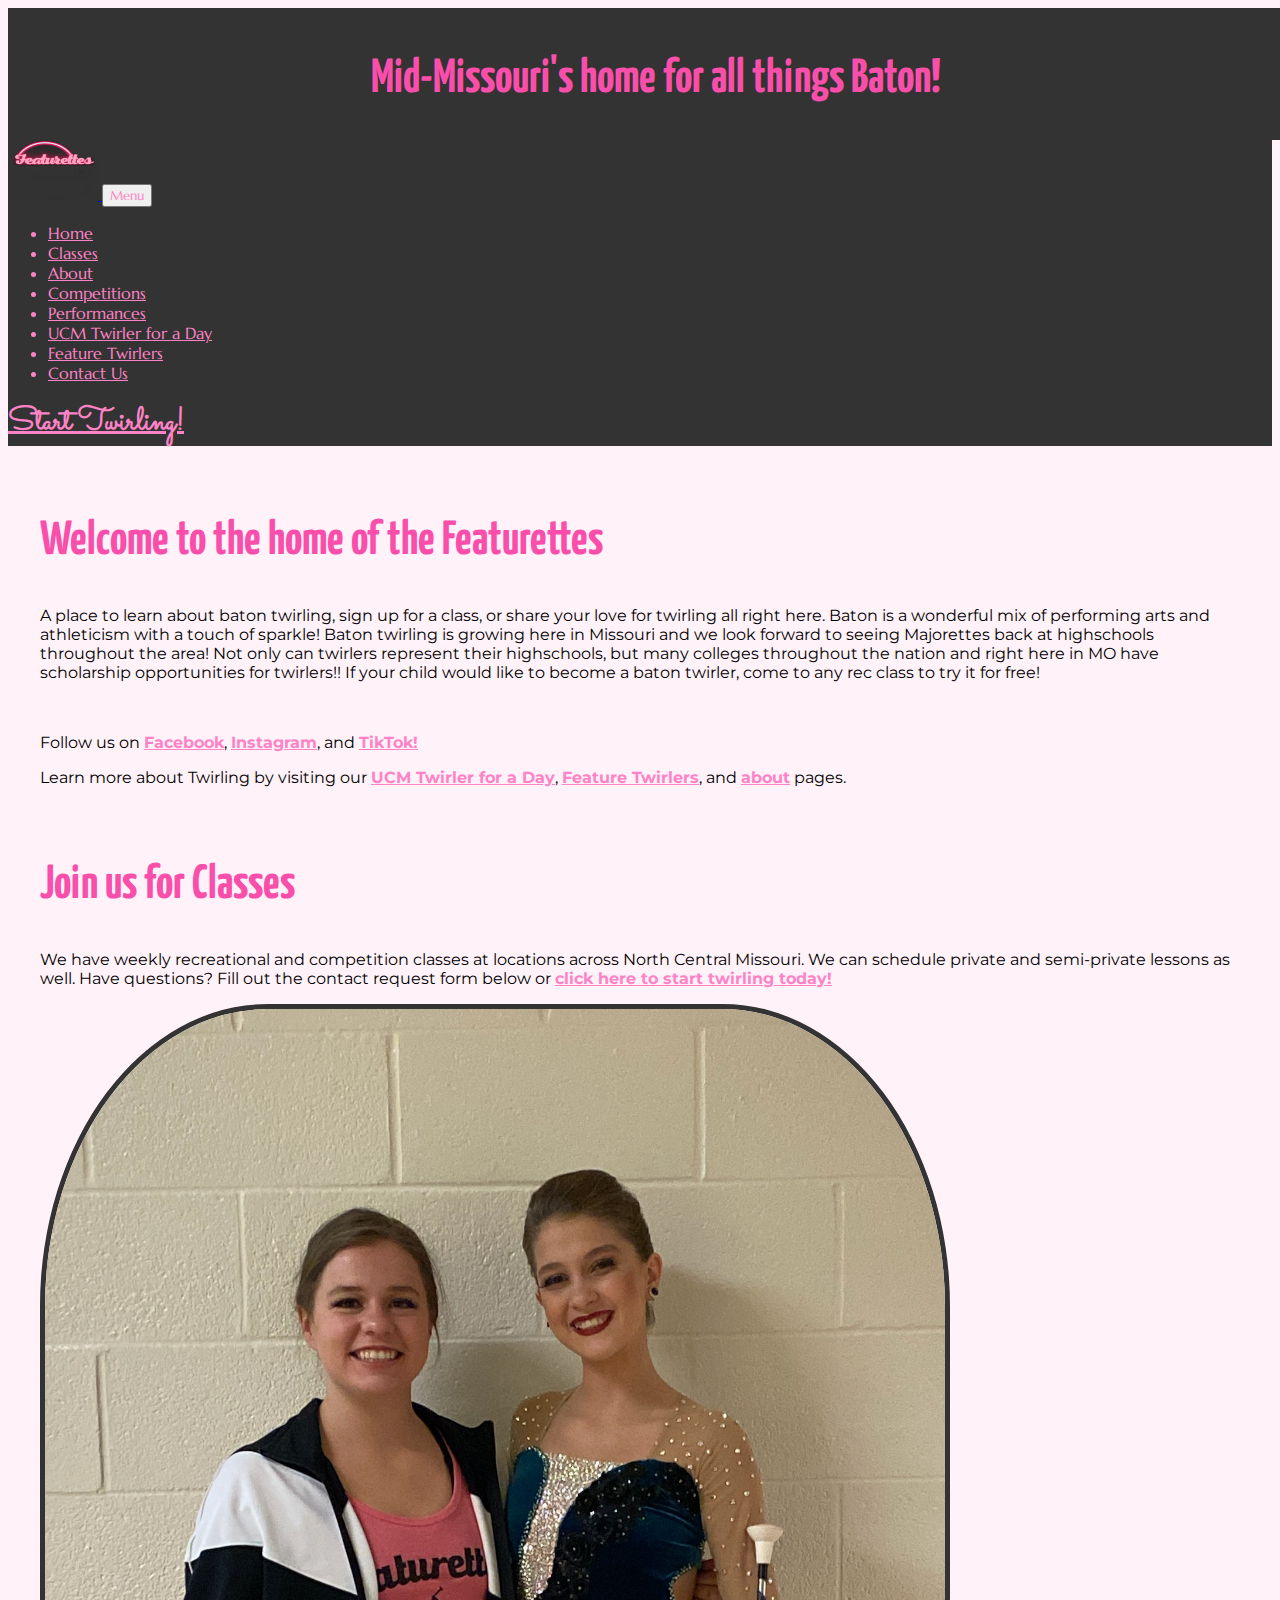
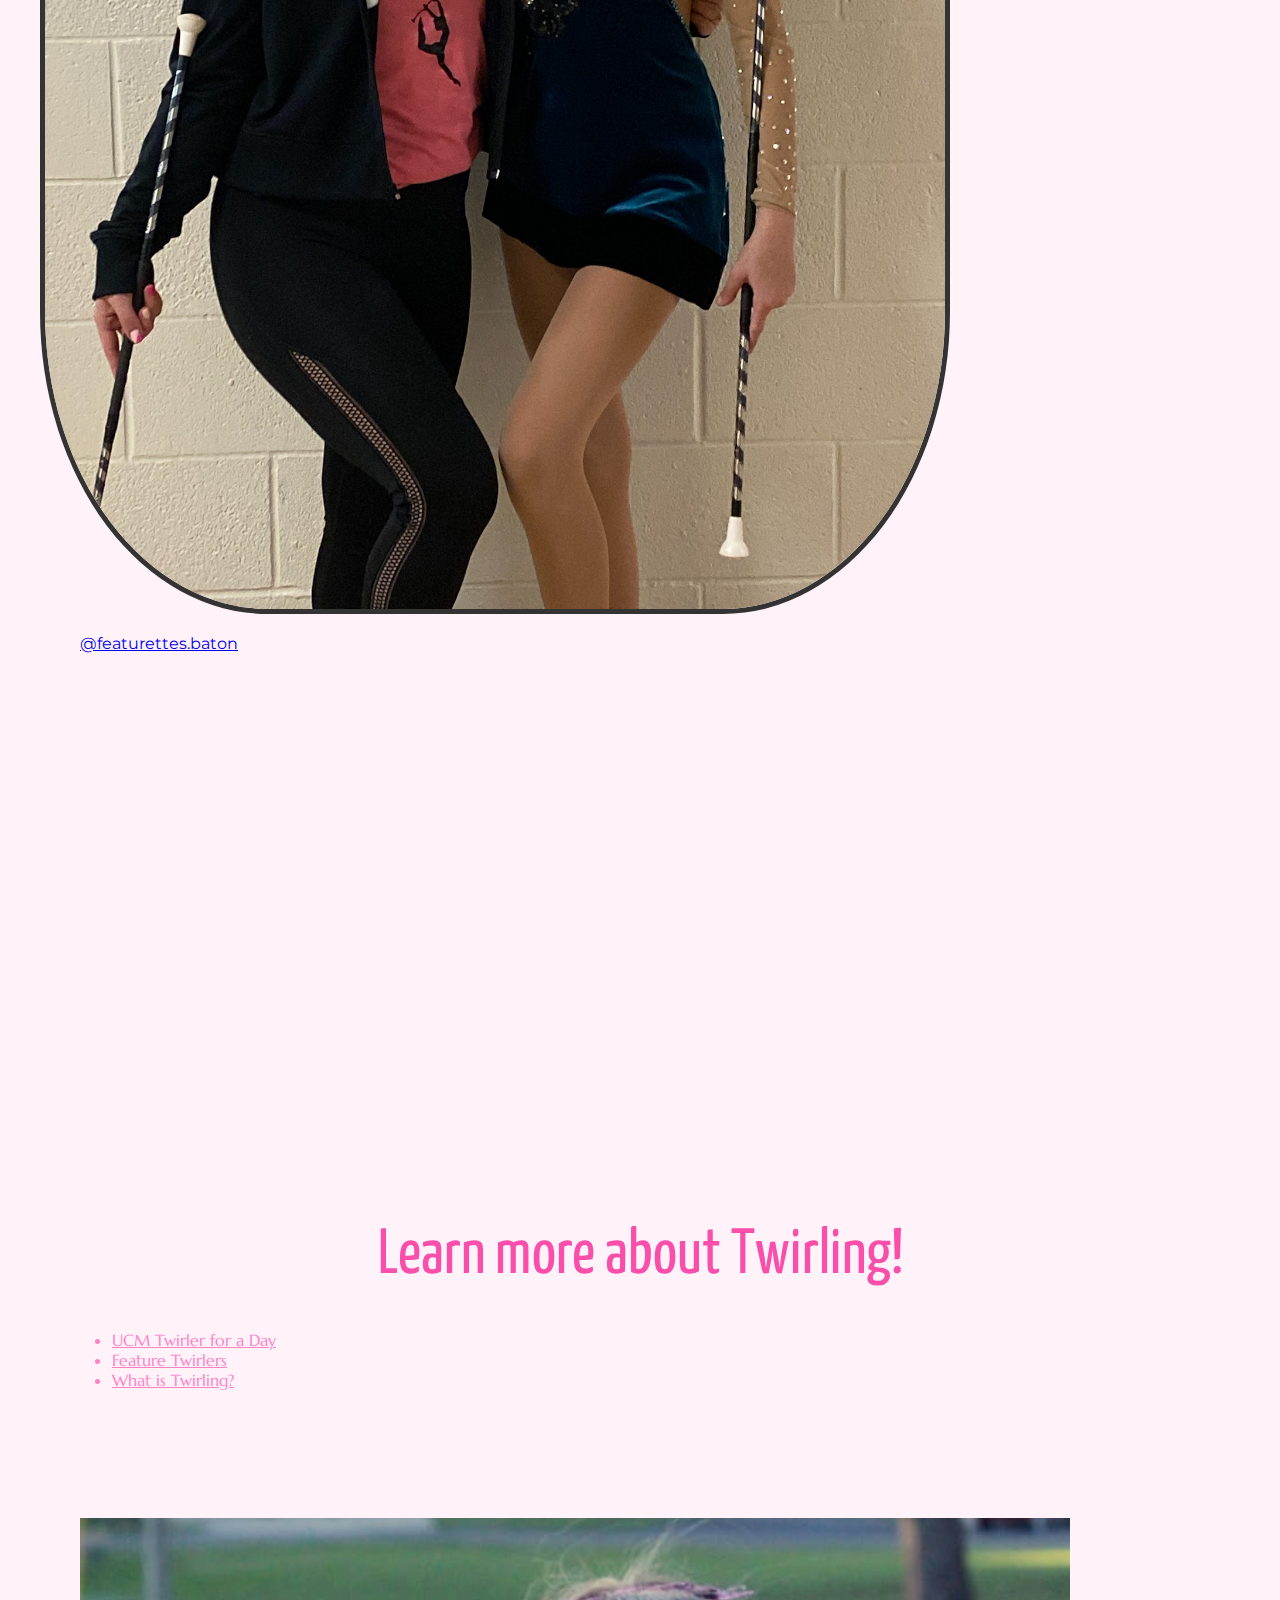
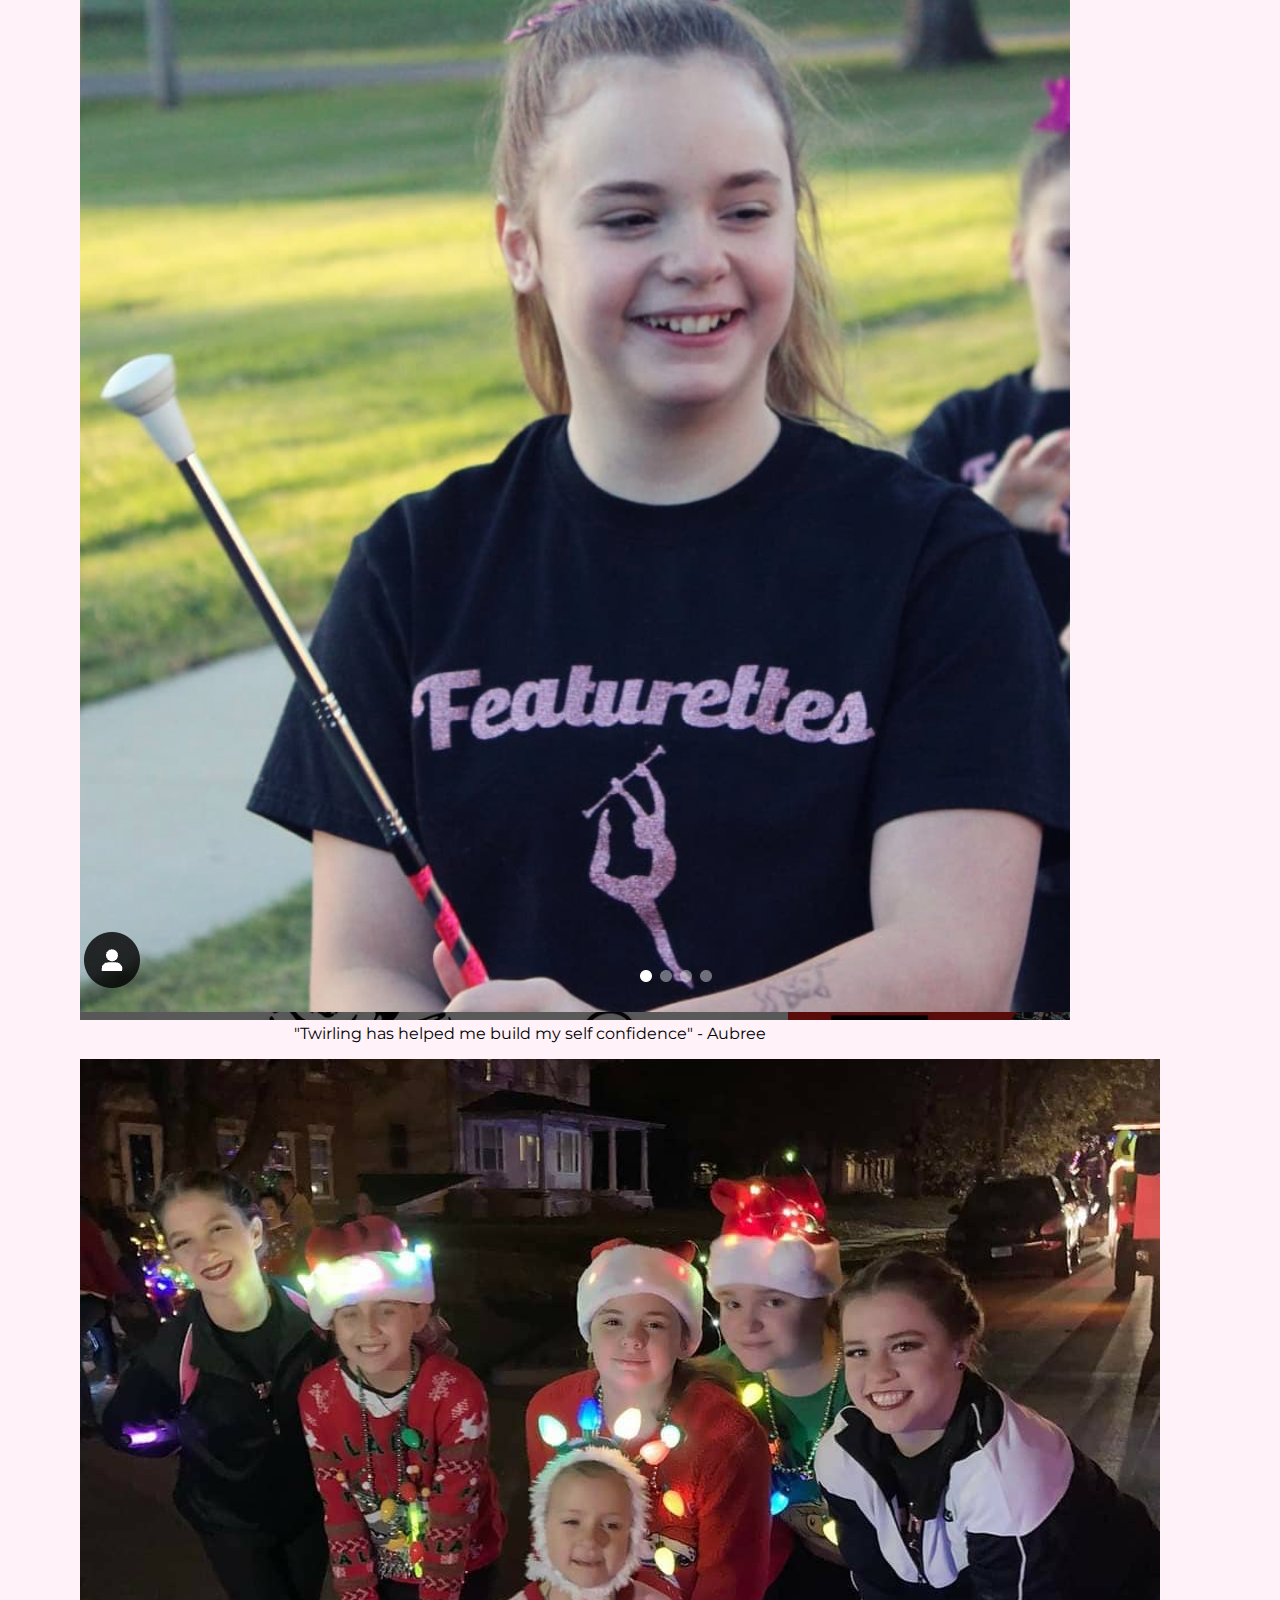
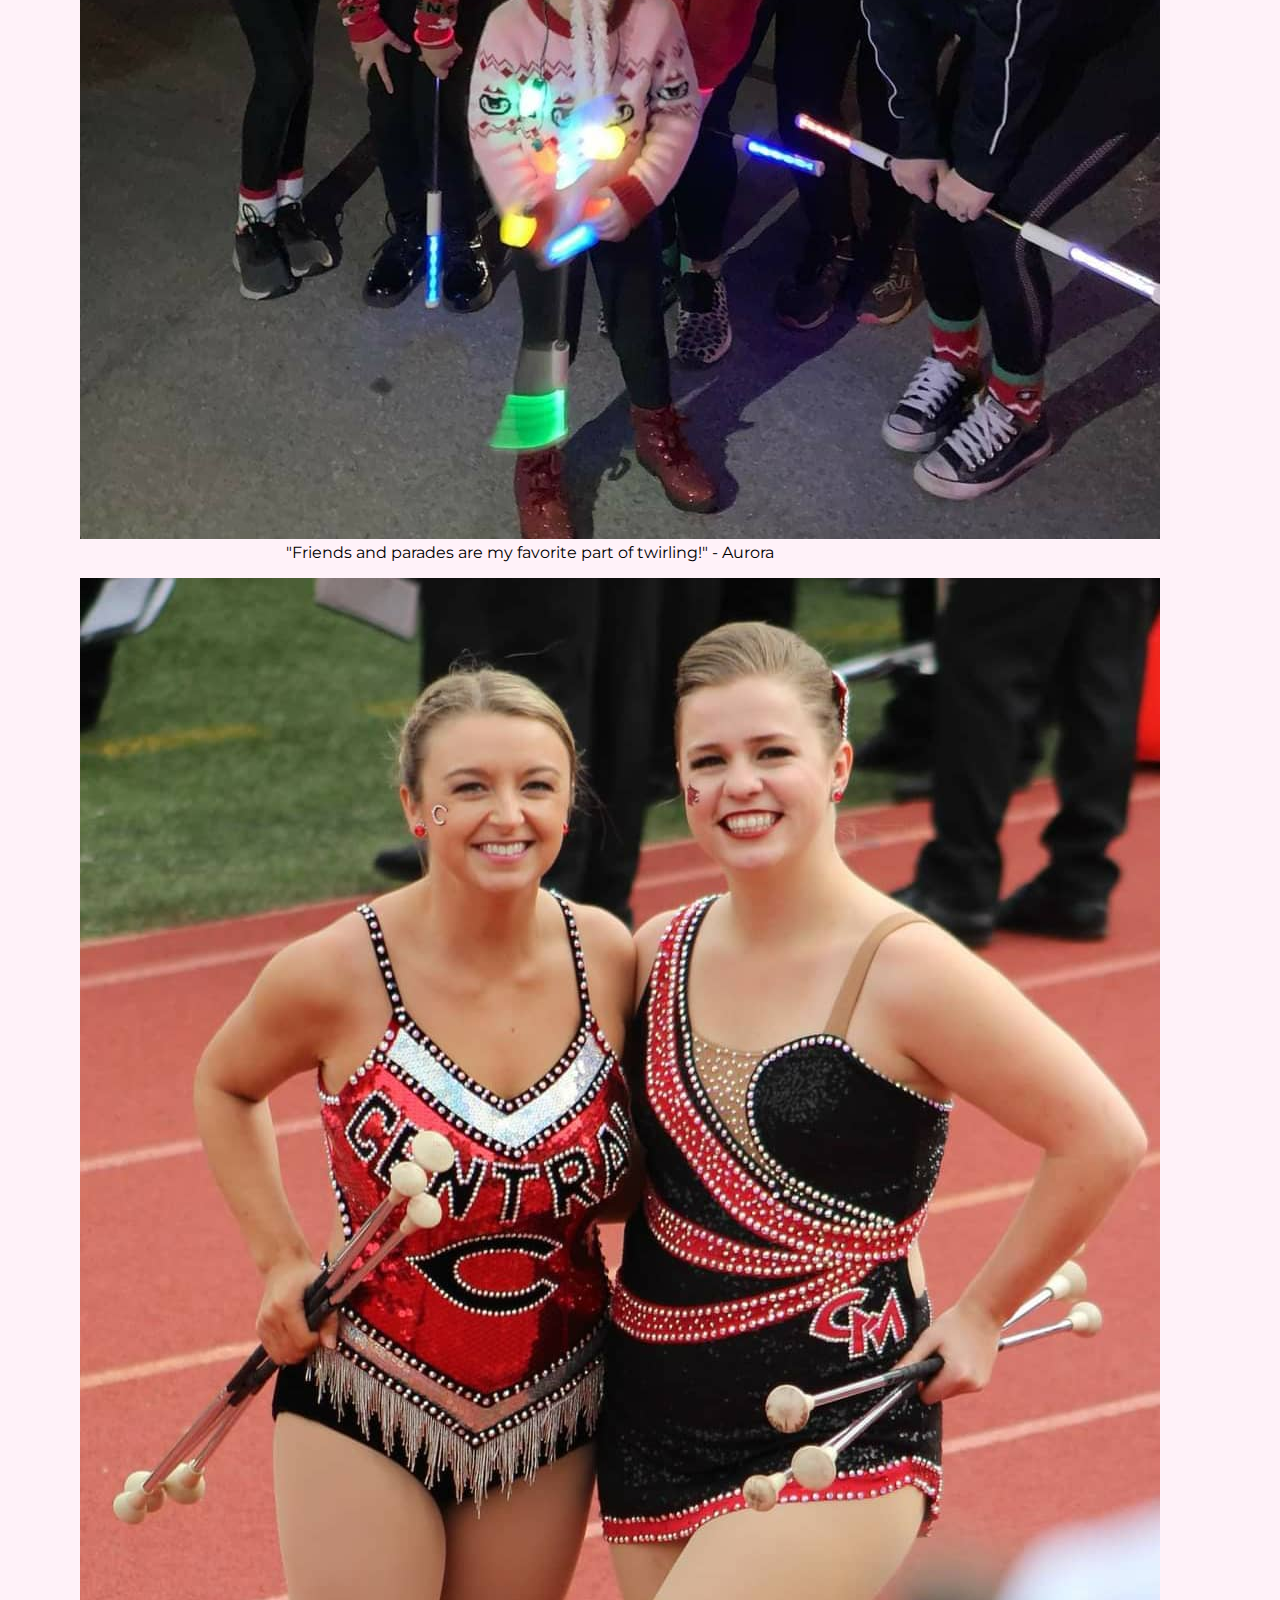
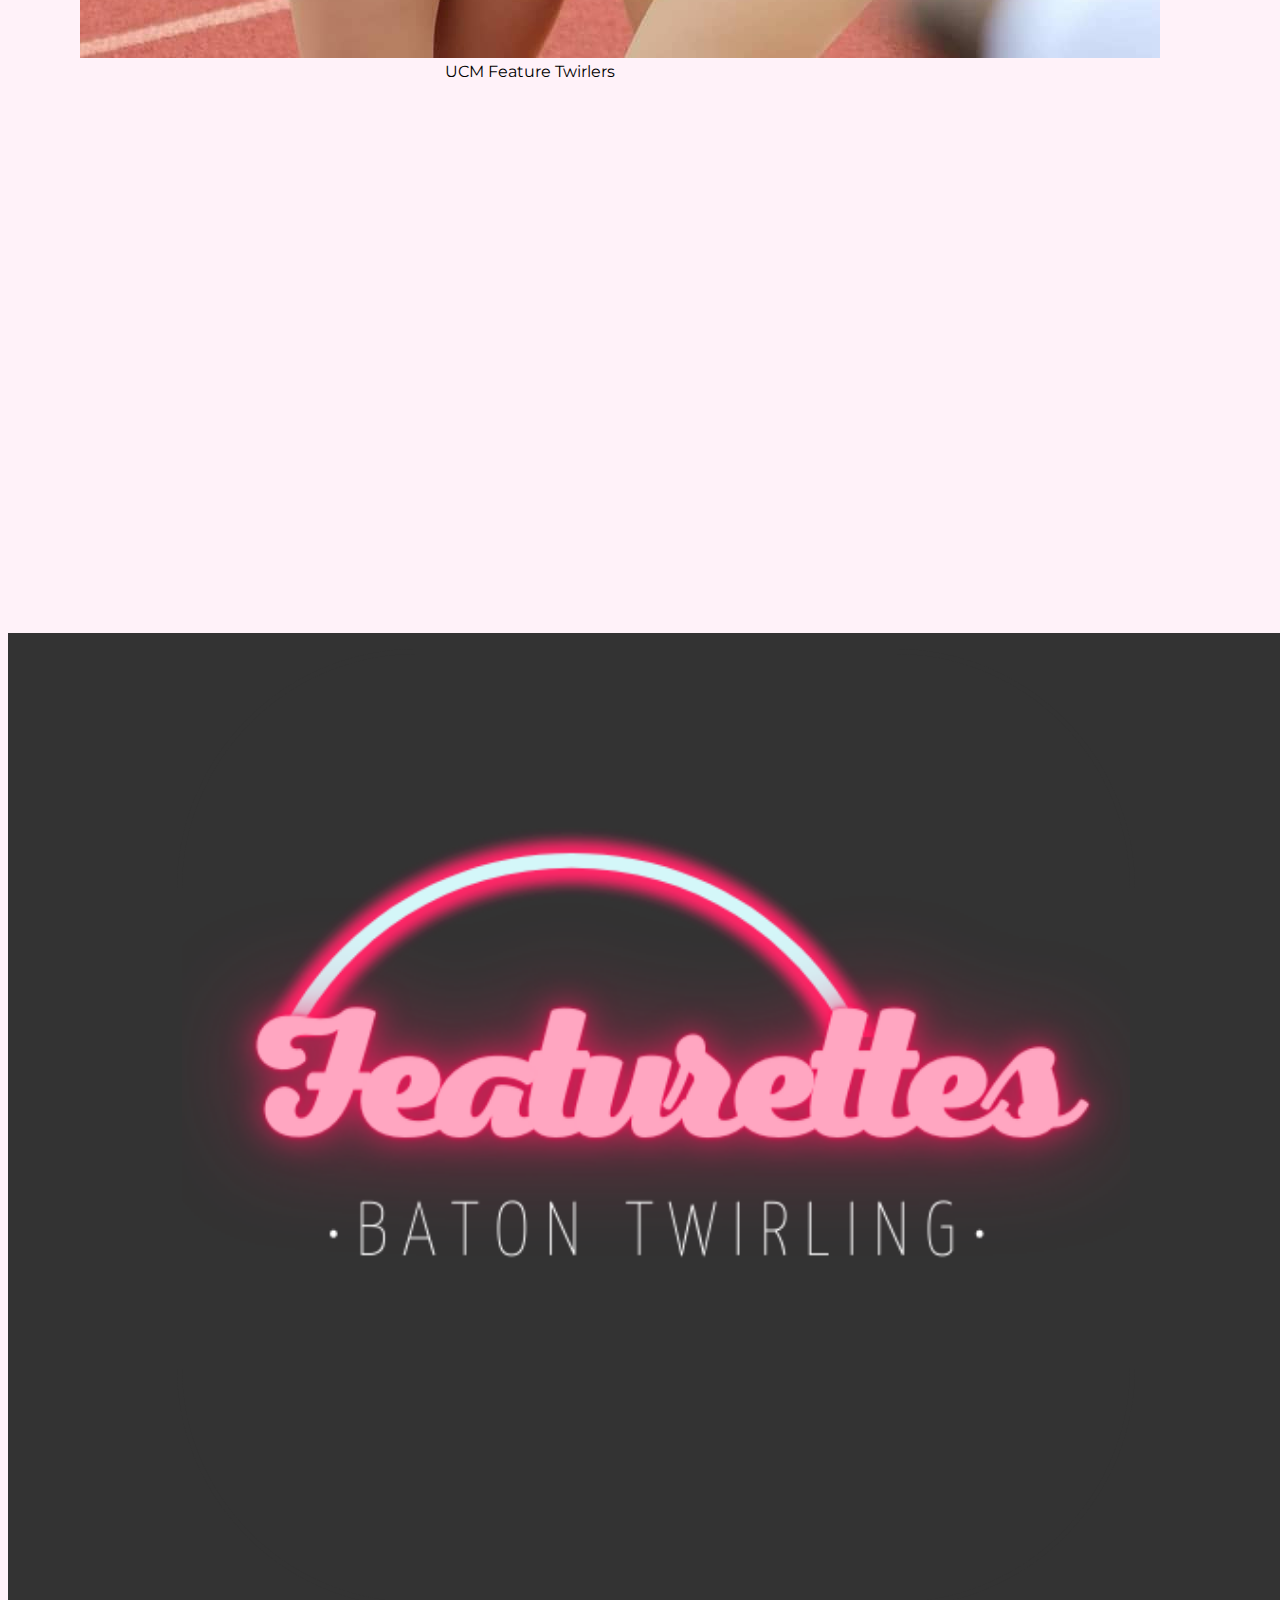
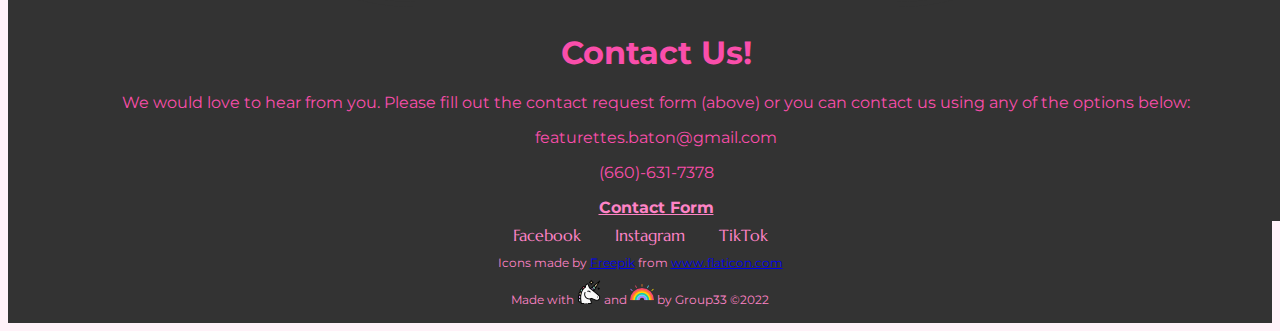
==== commit fc9cb81f: "Add files via upload" ====
--- a/index.html
+++ b/index.html
@@ -11,6 +11,11 @@
   <link rel="preconnect" href="https://fonts.gstatic.com" crossorigin>
   <link href="https://fonts.googleapis.com/css2?family=Marcellus&family=Merriweather:ital@0;1&family=Montserrat:ital,wght@0,400;0,700;0,900;1,400;1,700;1,900&family=Sacramento&family=Yanone+Kaffeesatz:wght@200;300;400;700&display=swap" rel="stylesheet">
   <link rel="stylesheet" href="styles.css">
+
+  <link rel="apple-touch-icon" sizes="180x180" href="/apple-touch-icon.png">
+  <link rel="icon" type="image/png" sizes="32x32" href="favicon-32x32.png">
+  <link rel="icon" type="image/png" sizes="16x16" href="favicon-16x16.png">
+  <link rel="manifest" href="/site.webmanifest">
 
 </head>
 
@@ -87,29 +92,33 @@
     </div>
   </div>
 <div class="row container-fluid">
-  <div class="col-9">
+  <div class="col-lg-9">
   <blockquote class="tiktok-embed" cite="https://www.tiktok.com/@featurettes.baton" data-unique-id="featurettes.baton" data-embed-type="creator" style="max-width: 720px; min-width: 288px;">
     <section> <a target="_blank" href="https://www.tiktok.com/@featurettes.baton?refer=creator_embed">@featurettes.baton</a> </section>
   </blockquote>
   <script async src="https://www.tiktok.com/embed.js"></script>
   </div>
-  <div class="col-3">
+  <div class="col-lg-3 cntr">
     <iframe src="https://www.facebook.com/plugins/video.php?height=476&href=https%3A%2F%2Fwww.facebook.com%2Ffeaturettes.baton%2Fvideos%2F729675011498311%2F&show_text=false&width=267&t=0" width="267" height="476" style="border:none;overflow:hidden" scrolling="no" frameborder="0" allowfullscreen="true" allow="autoplay; clipboard-write; encrypted-media; picture-in-picture; web-share" allowFullScreen="true"></iframe>
   </div>
 </div>
 <div class="container-fluid middle-container">
   <h1 class="title-lg-nm">Learn more about Twirling!</h1>
-<ul class="nav justify-content-center">
-<li class="nav-item">
-  <a class="nav-link"  href="UCM.html">UCM Twirler for a Day</a>
-</li>
-<li class="nav-item">
-  <a class="nav-link" href="twirlers.html">Feature Twirlers</a>
-</li>
-<li class="nav-item">
-  <a class="nav-link" href="about.html">What is Twirling?</a>
-</li>
-</ul>
+  <ul class="nav justify-content-center">
+    <li class="nav-item">
+      <a class="nav-link"  href="UCM.html">UCM Twirler for a Day</a>
+    </li>
+    <li class="nav-item">
+      <a class="nav-link" href="twirlers.html">Feature Twirlers</a>
+    </li>
+    <li class="nav-item">
+      <a class="nav-link" href="about.html">What is Twirling?</a>
+    </li>
+  </ul>
+  <!-- <br>
+  <div class="cntr">
+    <iframe src="https://www.facebook.com/plugins/video.php?height=314&href=https%3A%2F%2Fwww.facebook.com%2FWAFF48%2Fvideos%2F571773077259033%2F&show_text=false&width=560&t=0" width="560" height="314" style="border:none;overflow:hidden" scrolling="no" frameborder="0" allowfullscreen="true" allow="autoplay; clipboard-write; encrypted-media; picture-in-picture; web-share" allowFullScreen="true"></iframe>
+  </div> -->
 </div>
 </div>
 <div class="container-fluid middle-container cntr">
@@ -166,7 +175,7 @@
     <a class="footer-link" href="https://www.tiktok.com/@featurettes.baton?is_from_webapp=1&sender_device=pc">TikTok</a>
     <br>
     <div class="copyright-info">Icons made by <a href="https://www.flaticon.com/authors/freepik" title="Freepik">Freepik</a> from <a href="https://www.flaticon.com/" title="Flaticon">www.flaticon.com</a></div>
-    <p class="copyright-info">©2022 Group33</p>
+    <p class="copyright-info">Made with <img src="003-unicorn-1 copy 2.png" alt="">  and  <img src="001-rainbow copy 2.png" alt="">  by Group33 ©2022</p>
 </footer>
 <script src="https://cdn.jsdelivr.net/npm/@popperjs/core@2.10.2/dist/umd/popper.min.js" integrity="sha384-7+zCNj/IqJ95wo16oMtfsKbZ9ccEh31eOz1HGyDuCQ6wgnyJNSYdrPa03rtR1zdB" crossorigin="anonymous"></script>
     <script src="https://cdn.jsdelivr.net/npm/bootstrap@5.1.3/dist/js/bootstrap.min.js" integrity="sha384-QJHtvGhmr9XOIpI6YVutG+2QOK9T+ZnN4kzFN1RtK3zEFEIsxhlmWl5/YESvpZ13" crossorigin="anonymous"></script>
--- a/styles.css
+++ b/styles.css
@@ -22,6 +22,11 @@
   border-radius: 25%;
 }
 
+.slide-img {
+  width: 30%;
+  height: auto;
+}
+
 .logo-sm {
   border-radius: 50%;
 }
@@ -42,8 +47,8 @@
 
 /* Containers */
 .top-container, .middle-container {
-  padding: 1rem;
   margin: auto;
+  padding: 2rem;
 }
 
 .tiktok-embed {
@@ -61,6 +66,8 @@
   text-align: center;
   padding-top: 1rem;
   padding-bottom: .25rem;
+  padding-right: 1rem;
+  padding-left: 1rem;
 }
 
 .footer {
@@ -76,6 +83,8 @@
 .cntr {
   align-content: center;
   text-align: center;
+  justify-content: center;
+  margin: auto;
 }
 
 #maps {
